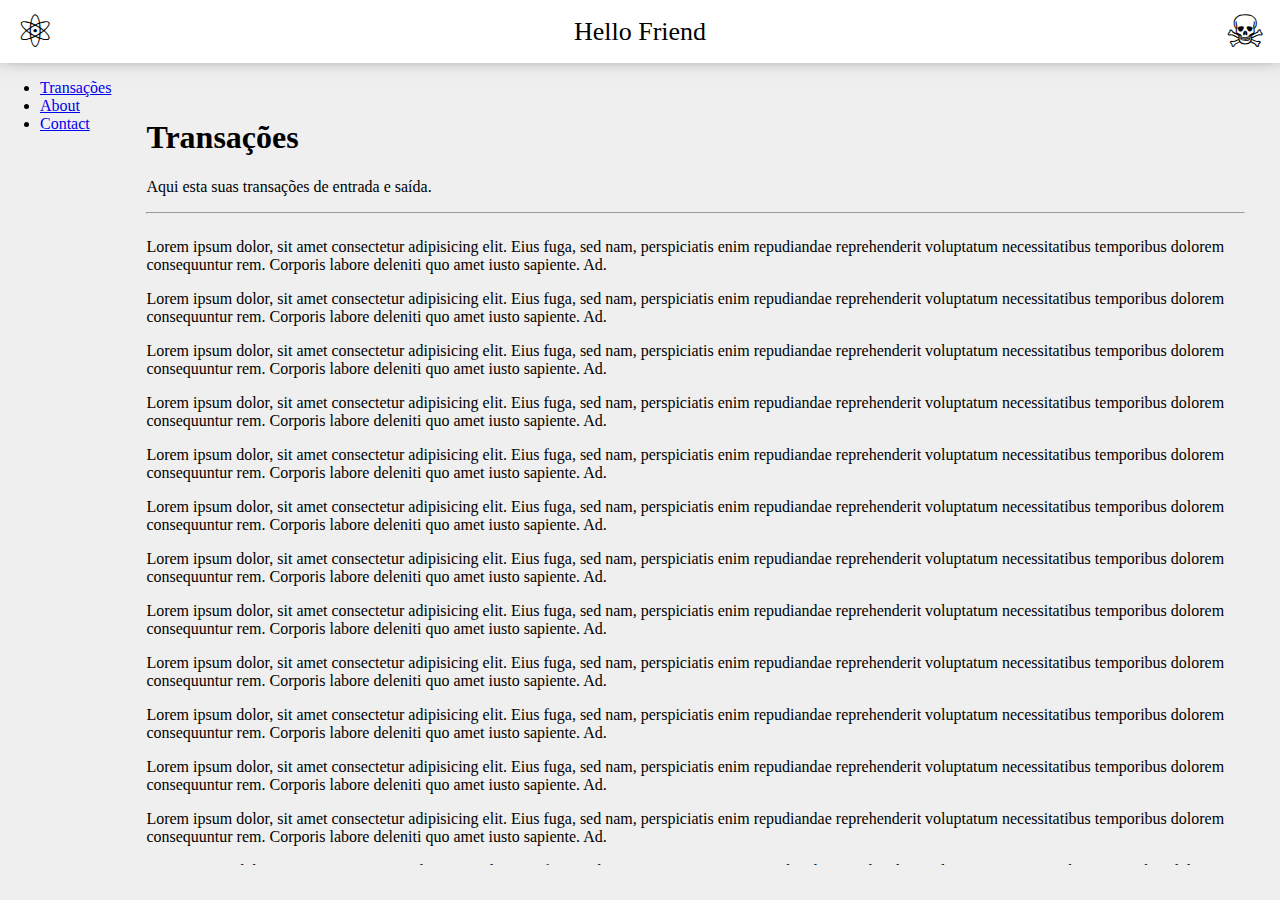
==== project-02/index.html @ b89bf8d6 "layout construido com flex-box, foi usado menos CSS porem com um elemento html a mais" ====
<!DOCTYPE html>
<html lang="pt">
<head>
    <meta charset="UTF-8">
    <meta http-equiv="X-UA-Compatible" content="IE=edge">
    <meta name="viewport" content="width=device-width, initial-scale=1.0">
    <title>CSS Layoutzinho</title>
    <link rel="stylesheet" href="main.css">
</head>
<body>
    <nav>
        <span class="icon">&#9883;</span>
        <span class="title">Hello Friend</span>
        <span class="icon">&#9760;</span>
    </nav>

    <section>
        <aside>
            <ul>
                <li><a href="#">Transações</a></li>
                <li><a href="#">About</a></li>
                <li><a href="#">Contact</a></li>
            </ul>
        </aside>
    
        <main>
            <div class="page-header">
                <h1>Transações</h1>
                <p>Aqui esta suas transações de entrada e saída.</p>
                <hr>
            </div>
    
            <div class="scroll-list">
                <p>Lorem ipsum dolor, sit amet consectetur adipisicing elit. Eius fuga, sed nam, perspiciatis enim repudiandae reprehenderit voluptatum necessitatibus temporibus dolorem consequuntur rem. Corporis labore deleniti quo amet iusto sapiente. Ad.</p>
                <p>Lorem ipsum dolor, sit amet consectetur adipisicing elit. Eius fuga, sed nam, perspiciatis enim repudiandae reprehenderit voluptatum necessitatibus temporibus dolorem consequuntur rem. Corporis labore deleniti quo amet iusto sapiente. Ad.</p>
                <p>Lorem ipsum dolor, sit amet consectetur adipisicing elit. Eius fuga, sed nam, perspiciatis enim repudiandae reprehenderit voluptatum necessitatibus temporibus dolorem consequuntur rem. Corporis labore deleniti quo amet iusto sapiente. Ad.</p>
                <p>Lorem ipsum dolor, sit amet consectetur adipisicing elit. Eius fuga, sed nam, perspiciatis enim repudiandae reprehenderit voluptatum necessitatibus temporibus dolorem consequuntur rem. Corporis labore deleniti quo amet iusto sapiente. Ad.</p>
                <p>Lorem ipsum dolor, sit amet consectetur adipisicing elit. Eius fuga, sed nam, perspiciatis enim repudiandae reprehenderit voluptatum necessitatibus temporibus dolorem consequuntur rem. Corporis labore deleniti quo amet iusto sapiente. Ad.</p>
                <p>Lorem ipsum dolor, sit amet consectetur adipisicing elit. Eius fuga, sed nam, perspiciatis enim repudiandae reprehenderit voluptatum necessitatibus temporibus dolorem consequuntur rem. Corporis labore deleniti quo amet iusto sapiente. Ad.</p>
                <p>Lorem ipsum dolor, sit amet consectetur adipisicing elit. Eius fuga, sed nam, perspiciatis enim repudiandae reprehenderit voluptatum necessitatibus temporibus dolorem consequuntur rem. Corporis labore deleniti quo amet iusto sapiente. Ad.</p>
                <p>Lorem ipsum dolor, sit amet consectetur adipisicing elit. Eius fuga, sed nam, perspiciatis enim repudiandae reprehenderit voluptatum necessitatibus temporibus dolorem consequuntur rem. Corporis labore deleniti quo amet iusto sapiente. Ad.</p>
                <p>Lorem ipsum dolor, sit amet consectetur adipisicing elit. Eius fuga, sed nam, perspiciatis enim repudiandae reprehenderit voluptatum necessitatibus temporibus dolorem consequuntur rem. Corporis labore deleniti quo amet iusto sapiente. Ad.</p>
                <p>Lorem ipsum dolor, sit amet consectetur adipisicing elit. Eius fuga, sed nam, perspiciatis enim repudiandae reprehenderit voluptatum necessitatibus temporibus dolorem consequuntur rem. Corporis labore deleniti quo amet iusto sapiente. Ad.</p>
                <p>Lorem ipsum dolor, sit amet consectetur adipisicing elit. Eius fuga, sed nam, perspiciatis enim repudiandae reprehenderit voluptatum necessitatibus temporibus dolorem consequuntur rem. Corporis labore deleniti quo amet iusto sapiente. Ad.</p>
                <p>Lorem ipsum dolor, sit amet consectetur adipisicing elit. Eius fuga, sed nam, perspiciatis enim repudiandae reprehenderit voluptatum necessitatibus temporibus dolorem consequuntur rem. Corporis labore deleniti quo amet iusto sapiente. Ad.</p>
                <p>Lorem ipsum dolor, sit amet consectetur adipisicing elit. Eius fuga, sed nam, perspiciatis enim repudiandae reprehenderit voluptatum necessitatibus temporibus dolorem consequuntur rem. Corporis labore deleniti quo amet iusto sapiente. Ad.</p>
                <p>Lorem ipsum dolor, sit amet consectetur adipisicing elit. Eius fuga, sed nam, perspiciatis enim repudiandae reprehenderit voluptatum necessitatibus temporibus dolorem consequuntur rem. Corporis labore deleniti quo amet iusto sapiente. Ad.</p>
                <p>Lorem ipsum dolor, sit amet consectetur adipisicing elit. Eius fuga, sed nam, perspiciatis enim repudiandae reprehenderit voluptatum necessitatibus temporibus dolorem consequuntur rem. Corporis labore deleniti quo amet iusto sapiente. Ad.</p>
                <p>Lorem ipsum dolor, sit amet consectetur adipisicing elit. Eius fuga, sed nam, perspiciatis enim repudiandae reprehenderit voluptatum necessitatibus temporibus dolorem consequuntur rem. Corporis labore deleniti quo amet iusto sapiente. Ad.</p>
                <p>Lorem ipsum dolor, sit amet consectetur adipisicing elit. Eius fuga, sed nam, perspiciatis enim repudiandae reprehenderit voluptatum necessitatibus temporibus dolorem consequuntur rem. Corporis labore deleniti quo amet iusto sapiente. Ad.</p>
                <p>Lorem ipsum dolor, sit amet consectetur adipisicing elit. Eius fuga, sed nam, perspiciatis enim repudiandae reprehenderit voluptatum necessitatibus temporibus dolorem consequuntur rem. Corporis labore deleniti quo amet iusto sapiente. Ad.</p>
                <p>Lorem ipsum dolor, sit amet consectetur adipisicing elit. Eius fuga, sed nam, perspiciatis enim repudiandae reprehenderit voluptatum necessitatibus temporibus dolorem consequuntur rem. Corporis labore deleniti quo amet iusto sapiente. Ad.</p>
                <p>Lorem ipsum dolor, sit amet consectetur adipisicing elit. Eius fuga, sed nam, perspiciatis enim repudiandae reprehenderit voluptatum necessitatibus temporibus dolorem consequuntur rem. Corporis labore deleniti quo amet iusto sapiente. Ad.</p>
                <p>Lorem ipsum dolor, sit amet consectetur adipisicing elit. Eius fuga, sed nam, perspiciatis enim repudiandae reprehenderit voluptatum necessitatibus temporibus dolorem consequuntur rem. Corporis labore deleniti quo amet iusto sapiente. Ad.</p>
                <p>Lorem ipsum dolor, sit amet consectetur adipisicing elit. Eius fuga, sed nam, perspiciatis enim repudiandae reprehenderit voluptatum necessitatibus temporibus dolorem consequuntur rem. Corporis labore deleniti quo amet iusto sapiente. Ad.</p>
                <p>Lorem ipsum dolor, sit amet consectetur adipisicing elit. Eius fuga, sed nam, perspiciatis enim repudiandae reprehenderit voluptatum necessitatibus temporibus dolorem consequuntur rem. Corporis labore deleniti quo amet iusto sapiente. Ad.</p>
                <p>Lorem ipsum dolor, sit amet consectetur adipisicing elit. Eius fuga, sed nam, perspiciatis enim repudiandae reprehenderit voluptatum necessitatibus temporibus dolorem consequuntur rem. Corporis labore deleniti quo amet iusto sapiente. Ad.</p>
                <p>Lorem ipsum dolor, sit amet consectetur adipisicing elit. Eius fuga, sed nam, perspiciatis enim repudiandae reprehenderit voluptatum necessitatibus temporibus dolorem consequuntur rem. Corporis labore deleniti quo amet iusto sapiente. Ad.</p>
                <p>Lorem ipsum dolor, sit amet consectetur adipisicing elit. Eius fuga, sed nam, perspiciatis enim repudiandae reprehenderit voluptatum necessitatibus temporibus dolorem consequuntur rem. Corporis labore deleniti quo amet iusto sapiente. Ad.</p>
                <p>Lorem ipsum dolor, sit amet consectetur adipisicing elit. Eius fuga, sed nam, perspiciatis enim repudiandae reprehenderit voluptatum necessitatibus temporibus dolorem consequuntur rem. Corporis labore deleniti quo amet iusto sapiente. Ad.</p>
                <p>Lorem ipsum dolor, sit amet consectetur adipisicing elit. Eius fuga, sed nam, perspiciatis enim repudiandae reprehenderit voluptatum necessitatibus temporibus dolorem consequuntur rem. Corporis labore deleniti quo amet iusto sapiente. Ad.</p>
                <p>Lorem ipsum dolor, sit amet consectetur adipisicing elit. Eius fuga, sed nam, perspiciatis enim repudiandae reprehenderit voluptatum necessitatibus temporibus dolorem consequuntur rem. Corporis labore deleniti quo amet iusto sapiente. Ad.</p>
                <p>Lorem ipsum dolor, sit amet consectetur adipisicing elit. Eius fuga, sed nam, perspiciatis enim repudiandae reprehenderit voluptatum necessitatibus temporibus dolorem consequuntur rem. Corporis labore deleniti quo amet iusto sapiente. Ad.</p>
                <p>Lorem ipsum dolor, sit amet consectetur adipisicing elit. Eius fuga, sed nam, perspiciatis enim repudiandae reprehenderit voluptatum necessitatibus temporibus dolorem consequuntur rem. Corporis labore deleniti quo amet iusto sapiente. Ad.</p>
                <p>Lorem ipsum dolor, sit amet consectetur adipisicing elit. Eius fuga, sed nam, perspiciatis enim repudiandae reprehenderit voluptatum necessitatibus temporibus dolorem consequuntur rem. Corporis labore deleniti quo amet iusto sapiente. Ad.</p>
                <p>Lorem ipsum dolor, sit amet consectetur adipisicing elit. Eius fuga, sed nam, perspiciatis enim repudiandae reprehenderit voluptatum necessitatibus temporibus dolorem consequuntur rem. Corporis labore deleniti quo amet iusto sapiente. Ad.</p>
                <p>Lorem ipsum dolor, sit amet consectetur adipisicing elit. Eius fuga, sed nam, perspiciatis enim repudiandae reprehenderit voluptatum necessitatibus temporibus dolorem consequuntur rem. Corporis labore deleniti quo amet iusto sapiente. Ad.</p>
                <p>Lorem ipsum dolor, sit amet consectetur adipisicing elit. Eius fuga, sed nam, perspiciatis enim repudiandae reprehenderit voluptatum necessitatibus temporibus dolorem consequuntur rem. Corporis labore deleniti quo amet iusto sapiente. Ad.</p>
                <p>Lorem ipsum dolor, sit amet consectetur adipisicing elit. Eius fuga, sed nam, perspiciatis enim repudiandae reprehenderit voluptatum necessitatibus temporibus dolorem consequuntur rem. Corporis labore deleniti quo amet iusto sapiente. Ad.</p>
                <p>Lorem ipsum dolor, sit amet consectetur adipisicing elit. Eius fuga, sed nam, perspiciatis enim repudiandae reprehenderit voluptatum necessitatibus temporibus dolorem consequuntur rem. Corporis labore deleniti quo amet iusto sapiente. Ad.</p>
                <p>Lorem ipsum dolor, sit amet consectetur adipisicing elit. Eius fuga, sed nam, perspiciatis enim repudiandae reprehenderit voluptatum necessitatibus temporibus dolorem consequuntur rem. Corporis labore deleniti quo amet iusto sapiente. Ad.</p>
                <p>Lorem ipsum dolor, sit amet consectetur adipisicing elit. Eius fuga, sed nam, perspiciatis enim repudiandae reprehenderit voluptatum necessitatibus temporibus dolorem consequuntur rem. Corporis labore deleniti quo amet iusto sapiente. Ad.</p>
                <p>Lorem ipsum dolor, sit amet consectetur adipisicing elit. Eius fuga, sed nam, perspiciatis enim repudiandae reprehenderit voluptatum necessitatibus temporibus dolorem consequuntur rem. Corporis labore deleniti quo amet iusto sapiente. Ad.</p>
                <p>Lorem ipsum dolor, sit amet consectetur adipisicing elit. Eius fuga, sed nam, perspiciatis enim repudiandae reprehenderit voluptatum necessitatibus temporibus dolorem consequuntur rem. Corporis labore deleniti quo amet iusto sapiente. Ad.</p>
                <p>Lorem ipsum dolor, sit amet consectetur adipisicing elit. Eius fuga, sed nam, perspiciatis enim repudiandae reprehenderit voluptatum necessitatibus temporibus dolorem consequuntur rem. Corporis labore deleniti quo amet iusto sapiente. Ad.</p>
                <p>Lorem ipsum dolor, sit amet consectetur adipisicing elit. Eius fuga, sed nam, perspiciatis enim repudiandae reprehenderit voluptatum necessitatibus temporibus dolorem consequuntur rem. Corporis labore deleniti quo amet iusto sapiente. Ad.</p>
                <p>Lorem ipsum dolor, sit amet consectetur adipisicing elit. Eius fuga, sed nam, perspiciatis enim repudiandae reprehenderit voluptatum necessitatibus temporibus dolorem consequuntur rem. Corporis labore deleniti quo amet iusto sapiente. Ad.</p>
                <p>Lorem ipsum dolor, sit amet consectetur adipisicing elit. Eius fuga, sed nam, perspiciatis enim repudiandae reprehenderit voluptatum necessitatibus temporibus dolorem consequuntur rem. Corporis labore deleniti quo amet iusto sapiente. Ad.</p>
                <p>Lorem ipsum dolor, sit amet consectetur adipisicing elit. Eius fuga, sed nam, perspiciatis enim repudiandae reprehenderit voluptatum necessitatibus temporibus dolorem consequuntur rem. Corporis labore deleniti quo amet iusto sapiente. Ad.</p>
                <p>Lorem ipsum dolor, sit amet consectetur adipisicing elit. Eius fuga, sed nam, perspiciatis enim repudiandae reprehenderit voluptatum necessitatibus temporibus dolorem consequuntur rem. Corporis labore deleniti quo amet iusto sapiente. Ad.</p>
                <p>Lorem ipsum dolor, sit amet consectetur adipisicing elit. Eius fuga, sed nam, perspiciatis enim repudiandae reprehenderit voluptatum necessitatibus temporibus dolorem consequuntur rem. Corporis labore deleniti quo amet iusto sapiente. Ad.</p>
                <p>Lorem ipsum dolor, sit amet consectetur adipisicing elit. Eius fuga, sed nam, perspiciatis enim repudiandae reprehenderit voluptatum necessitatibus temporibus dolorem consequuntur rem. Corporis labore deleniti quo amet iusto sapiente. Ad.</p>
                <p>Lorem ipsum dolor, sit amet consectetur adipisicing elit. Eius fuga, sed nam, perspiciatis enim repudiandae reprehenderit voluptatum necessitatibus temporibus dolorem consequuntur rem. Corporis labore deleniti quo amet iusto sapiente. Ad.</p>
                <p>Lorem ipsum dolor, sit amet consectetur adipisicing elit. Eius fuga, sed nam, perspiciatis enim repudiandae reprehenderit voluptatum necessitatibus temporibus dolorem consequuntur rem. Corporis labore deleniti quo amet iusto sapiente. Ad.</p>
                <p>Lorem ipsum dolor, sit amet consectetur adipisicing elit. Eius fuga, sed nam, perspiciatis enim repudiandae reprehenderit voluptatum necessitatibus temporibus dolorem consequuntur rem. Corporis labore deleniti quo amet iusto sapiente. Ad.</p>
                <p>Lorem ipsum dolor, sit amet consectetur adipisicing elit. Eius fuga, sed nam, perspiciatis enim repudiandae reprehenderit voluptatum necessitatibus temporibus dolorem consequuntur rem. Corporis labore deleniti quo amet iusto sapiente. Ad.</p>
                <p>Lorem ipsum dolor, sit amet consectetur adipisicing elit. Eius fuga, sed nam, perspiciatis enim repudiandae reprehenderit voluptatum necessitatibus temporibus dolorem consequuntur rem. Corporis labore deleniti quo amet iusto sapiente. Ad.</p>
                <p>Lorem ipsum dolor, sit amet consectetur adipisicing elit. Eius fuga, sed nam, perspiciatis enim repudiandae reprehenderit voluptatum necessitatibus temporibus dolorem consequuntur rem. Corporis labore deleniti quo amet iusto sapiente. Ad.</p>
                <p>Lorem ipsum dolor, sit amet consectetur adipisicing elit. Eius fuga, sed nam, perspiciatis enim repudiandae reprehenderit voluptatum necessitatibus temporibus dolorem consequuntur rem. Corporis labore deleniti quo amet iusto sapiente. Ad.</p>
                <p>Lorem ipsum dolor, sit amet consectetur adipisicing elit. Eius fuga, sed nam, perspiciatis enim repudiandae reprehenderit voluptatum necessitatibus temporibus dolorem consequuntur rem. Corporis labore deleniti quo amet iusto sapiente. Ad.</p>
                <p>Lorem ipsum dolor, sit amet consectetur adipisicing elit. Eius fuga, sed nam, perspiciatis enim repudiandae reprehenderit voluptatum necessitatibus temporibus dolorem consequuntur rem. Corporis labore deleniti quo amet iusto sapiente. Ad.</p>
                <p>Lorem ipsum dolor, sit amet consectetur adipisicing elit. Eius fuga, sed nam, perspiciatis enim repudiandae reprehenderit voluptatum necessitatibus temporibus dolorem consequuntur rem. Corporis labore deleniti quo amet iusto sapiente. Ad.</p>
                <p>Lorem ipsum dolor, sit amet consectetur adipisicing elit. Eius fuga, sed nam, perspiciatis enim repudiandae reprehenderit voluptatum necessitatibus temporibus dolorem consequuntur rem. Corporis labore deleniti quo amet iusto sapiente. Ad.</p>
                <p>Lorem ipsum dolor, sit amet consectetur adipisicing elit. Eius fuga, sed nam, perspiciatis enim repudiandae reprehenderit voluptatum necessitatibus temporibus dolorem consequuntur rem. Corporis labore deleniti quo amet iusto sapiente. Ad.</p>
                <p>Lorem ipsum dolor, sit amet consectetur adipisicing elit. Eius fuga, sed nam, perspiciatis enim repudiandae reprehenderit voluptatum necessitatibus temporibus dolorem consequuntur rem. Corporis labore deleniti quo amet iusto sapiente. Ad.</p>
                <p>Lorem ipsum dolor, sit amet consectetur adipisicing elit. Eius fuga, sed nam, perspiciatis enim repudiandae reprehenderit voluptatum necessitatibus temporibus dolorem consequuntur rem. Corporis labore deleniti quo amet iusto sapiente. Ad.</p>
                <p>Lorem ipsum dolor, sit amet consectetur adipisicing elit. Eius fuga, sed nam, perspiciatis enim repudiandae reprehenderit voluptatum necessitatibus temporibus dolorem consequuntur rem. Corporis labore deleniti quo amet iusto sapiente. Ad.</p>
                <p>Lorem ipsum dolor, sit amet consectetur adipisicing elit. Eius fuga, sed nam, perspiciatis enim repudiandae reprehenderit voluptatum necessitatibus temporibus dolorem consequuntur rem. Corporis labore deleniti quo amet iusto sapiente. Ad.</p>
                <p>Lorem ipsum dolor, sit amet consectetur adipisicing elit. Eius fuga, sed nam, perspiciatis enim repudiandae reprehenderit voluptatum necessitatibus temporibus dolorem consequuntur rem. Corporis labore deleniti quo amet iusto sapiente. Ad.</p>
                <p>Lorem ipsum dolor, sit amet consectetur adipisicing elit. Eius fuga, sed nam, perspiciatis enim repudiandae reprehenderit voluptatum necessitatibus temporibus dolorem consequuntur rem. Corporis labore deleniti quo amet iusto sapiente. Ad.</p>
                <p>Lorem ipsum dolor, sit amet consectetur adipisicing elit. Eius fuga, sed nam, perspiciatis enim repudiandae reprehenderit voluptatum necessitatibus temporibus dolorem consequuntur rem. Corporis labore deleniti quo amet iusto sapiente. Ad.</p>
                <p>Lorem ipsum dolor, sit amet consectetur adipisicing elit. Eius fuga, sed nam, perspiciatis enim repudiandae reprehenderit voluptatum necessitatibus temporibus dolorem consequuntur rem. Corporis labore deleniti quo amet iusto sapiente. Ad.</p>
                <p>Lorem ipsum dolor, sit amet consectetur adipisicing elit. Eius fuga, sed nam, perspiciatis enim repudiandae reprehenderit voluptatum necessitatibus temporibus dolorem consequuntur rem. Corporis labore deleniti quo amet iusto sapiente. Ad.</p>
                <p>Lorem ipsum dolor, sit amet consectetur adipisicing elit. Eius fuga, sed nam, perspiciatis enim repudiandae reprehenderit voluptatum necessitatibus temporibus dolorem consequuntur rem. Corporis labore deleniti quo amet iusto sapiente. Ad.</p>
                <p>Lorem ipsum dolor, sit amet consectetur adipisicing elit. Eius fuga, sed nam, perspiciatis enim repudiandae reprehenderit voluptatum necessitatibus temporibus dolorem consequuntur rem. Corporis labore deleniti quo amet iusto sapiente. Ad.</p>
                <p>Lorem ipsum dolor, sit amet consectetur adipisicing elit. Eius fuga, sed nam, perspiciatis enim repudiandae reprehenderit voluptatum necessitatibus temporibus dolorem consequuntur rem. Corporis labore deleniti quo amet iusto sapiente. Ad.</p>
                <p>Lorem ipsum dolor, sit amet consectetur adipisicing elit. Eius fuga, sed nam, perspiciatis enim repudiandae reprehenderit voluptatum necessitatibus temporibus dolorem consequuntur rem. Corporis labore deleniti quo amet iusto sapiente. Ad.</p>
                <p>Lorem ipsum dolor, sit amet consectetur adipisicing elit. Eius fuga, sed nam, perspiciatis enim repudiandae reprehenderit voluptatum necessitatibus temporibus dolorem consequuntur rem. Corporis labore deleniti quo amet iusto sapiente. Ad.</p>
                <p>Lorem ipsum dolor, sit amet consectetur adipisicing elit. Eius fuga, sed nam, perspiciatis enim repudiandae reprehenderit voluptatum necessitatibus temporibus dolorem consequuntur rem. Corporis labore deleniti quo amet iusto sapiente. Ad.</p>
                <p>Lorem ipsum dolor, sit amet consectetur adipisicing elit. Eius fuga, sed nam, perspiciatis enim repudiandae reprehenderit voluptatum necessitatibus temporibus dolorem consequuntur rem. Corporis labore deleniti quo amet iusto sapiente. Ad.</p>
                <p>Lorem ipsum dolor, sit amet consectetur adipisicing elit. Eius fuga, sed nam, perspiciatis enim repudiandae reprehenderit voluptatum necessitatibus temporibus dolorem consequuntur rem. Corporis labore deleniti quo amet iusto sapiente. Ad.</p>
                <p>Lorem ipsum dolor, sit amet consectetur adipisicing elit. Eius fuga, sed nam, perspiciatis enim repudiandae reprehenderit voluptatum necessitatibus temporibus dolorem consequuntur rem. Corporis labore deleniti quo amet iusto sapiente. Ad.</p>
                <p>Lorem ipsum dolor, sit amet consectetur adipisicing elit. Eius fuga, sed nam, perspiciatis enim repudiandae reprehenderit voluptatum necessitatibus temporibus dolorem consequuntur rem. Corporis labore deleniti quo amet iusto sapiente. Ad.</p>
                <p>Lorem ipsum dolor, sit amet consectetur adipisicing elit. Eius fuga, sed nam, perspiciatis enim repudiandae reprehenderit voluptatum necessitatibus temporibus dolorem consequuntur rem. Corporis labore deleniti quo amet iusto sapiente. Ad.</p>
                <p>Lorem ipsum dolor, sit amet consectetur adipisicing elit. Eius fuga, sed nam, perspiciatis enim repudiandae reprehenderit voluptatum necessitatibus temporibus dolorem consequuntur rem. Corporis labore deleniti quo amet iusto sapiente. Ad.</p>
                <p>Lorem ipsum dolor, sit amet consectetur adipisicing elit. Eius fuga, sed nam, perspiciatis enim repudiandae reprehenderit voluptatum necessitatibus temporibus dolorem consequuntur rem. Corporis labore deleniti quo amet iusto sapiente. Ad.</p>
                <p>Lorem ipsum dolor, sit amet consectetur adipisicing elit. Eius fuga, sed nam, perspiciatis enim repudiandae reprehenderit voluptatum necessitatibus temporibus dolorem consequuntur rem. Corporis labore deleniti quo amet iusto sapiente. Ad.</p>
                <p>Lorem ipsum dolor, sit amet consectetur adipisicing elit. Eius fuga, sed nam, perspiciatis enim repudiandae reprehenderit voluptatum necessitatibus temporibus dolorem consequuntur rem. Corporis labore deleniti quo amet iusto sapiente. Ad.</p>
                <p>Lorem ipsum dolor, sit amet consectetur adipisicing elit. Eius fuga, sed nam, perspiciatis enim repudiandae reprehenderit voluptatum necessitatibus temporibus dolorem consequuntur rem. Corporis labore deleniti quo amet iusto sapiente. Ad.</p>
                <p>Lorem ipsum dolor, sit amet consectetur adipisicing elit. Eius fuga, sed nam, perspiciatis enim repudiandae reprehenderit voluptatum necessitatibus temporibus dolorem consequuntur rem. Corporis labore deleniti quo amet iusto sapiente. Ad.</p>
                <p>Lorem ipsum dolor, sit amet consectetur adipisicing elit. Eius fuga, sed nam, perspiciatis enim repudiandae reprehenderit voluptatum necessitatibus temporibus dolorem consequuntur rem. Corporis labore deleniti quo amet iusto sapiente. Ad.</p>
                <p>Lorem ipsum dolor, sit amet consectetur adipisicing elit. Eius fuga, sed nam, perspiciatis enim repudiandae reprehenderit voluptatum necessitatibus temporibus dolorem consequuntur rem. Corporis labore deleniti quo amet iusto sapiente. Ad.</p>
                <p>Lorem ipsum dolor, sit amet consectetur adipisicing elit. Eius fuga, sed nam, perspiciatis enim repudiandae reprehenderit voluptatum necessitatibus temporibus dolorem consequuntur rem. Corporis labore deleniti quo amet iusto sapiente. Ad.</p>
            </div>
        </main>
    </section>
</body>
</html>
---- project-02/main.css ----
html {
    box-sizing: border-box;
    background-color: #efefef;
}

body {
    margin: 0;
    overflow: hidden;
    height: 100vh;
}

nav {
    background-color: #fff;
    height: 7%;
    display: flex;
    align-items: center;
    justify-content: space-between;
    padding: 0 15px 0 15px;
    box-shadow: 0px -11px 20px 0px;
    z-index: 1;
}

nav .icon {
    font-size: 45px;
}

nav .title {
    font-size: 26px;
}

section {
    height: 93%;
    display: flex;
}

main {
    padding: 35px;
    display: flex;
    flex-direction: column;
}

.scroll-list {
    overflow: auto;
}
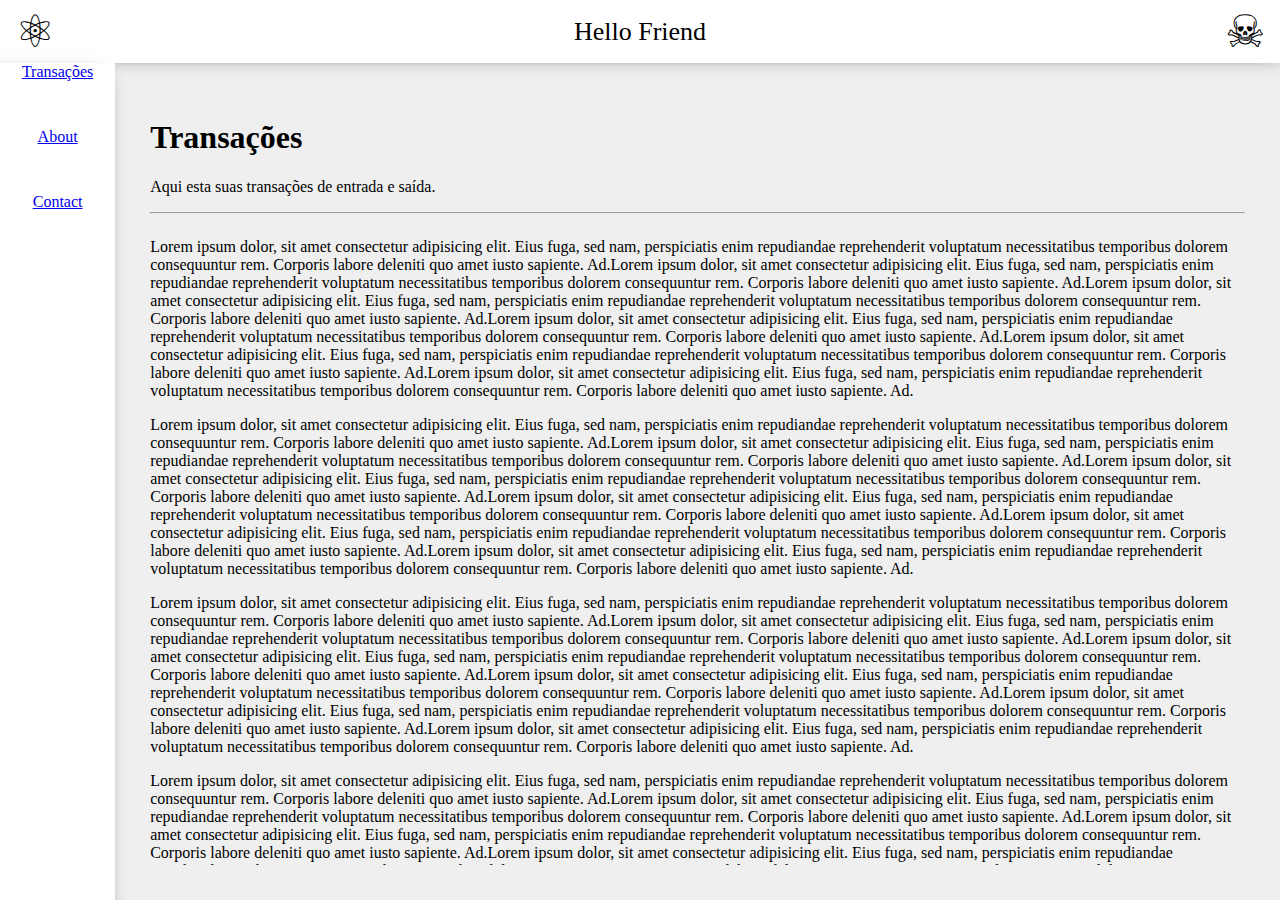
==== commit 77b1a36e: "sidebar with mediaquerys" ====
--- a/project-02/index.html
+++ b/project-02/index.html
@@ -8,11 +8,11 @@
     <link rel="stylesheet" href="main.css">
 </head>
 <body>
-    <nav>
+    <header>
         <span class="icon">&#9883;</span>
         <span class="title">Hello Friend</span>
         <span class="icon">&#9760;</span>
-    </nav>
+    </header>
 
     <section>
         <aside>
@@ -31,96 +31,146 @@
             </div>
     
             <div class="scroll-list">
-                <p>Lorem ipsum dolor, sit amet consectetur adipisicing elit. Eius fuga, sed nam, perspiciatis enim repudiandae reprehenderit voluptatum necessitatibus temporibus dolorem consequuntur rem. Corporis labore deleniti quo amet iusto sapiente. Ad.</p>
-                <p>Lorem ipsum dolor, sit amet consectetur adipisicing elit. Eius fuga, sed nam, perspiciatis enim repudiandae reprehenderit voluptatum necessitatibus temporibus dolorem consequuntur rem. Corporis labore deleniti quo amet iusto sapiente. Ad.</p>
-                <p>Lorem ipsum dolor, sit amet consectetur adipisicing elit. Eius fuga, sed nam, perspiciatis enim repudiandae reprehenderit voluptatum necessitatibus temporibus dolorem consequuntur rem. Corporis labore deleniti quo amet iusto sapiente. Ad.</p>
-                <p>Lorem ipsum dolor, sit amet consectetur adipisicing elit. Eius fuga, sed nam, perspiciatis enim repudiandae reprehenderit voluptatum necessitatibus temporibus dolorem consequuntur rem. Corporis labore deleniti quo amet iusto sapiente. Ad.</p>
-                <p>Lorem ipsum dolor, sit amet consectetur adipisicing elit. Eius fuga, sed nam, perspiciatis enim repudiandae reprehenderit voluptatum necessitatibus temporibus dolorem consequuntur rem. Corporis labore deleniti quo amet iusto sapiente. Ad.</p>
-                <p>Lorem ipsum dolor, sit amet consectetur adipisicing elit. Eius fuga, sed nam, perspiciatis enim repudiandae reprehenderit voluptatum necessitatibus temporibus dolorem consequuntur rem. Corporis labore deleniti quo amet iusto sapiente. Ad.</p>
-                <p>Lorem ipsum dolor, sit amet consectetur adipisicing elit. Eius fuga, sed nam, perspiciatis enim repudiandae reprehenderit voluptatum necessitatibus temporibus dolorem consequuntur rem. Corporis labore deleniti quo amet iusto sapiente. Ad.</p>
-                <p>Lorem ipsum dolor, sit amet consectetur adipisicing elit. Eius fuga, sed nam, perspiciatis enim repudiandae reprehenderit voluptatum necessitatibus temporibus dolorem consequuntur rem. Corporis labore deleniti quo amet iusto sapiente. Ad.</p>
-                <p>Lorem ipsum dolor, sit amet consectetur adipisicing elit. Eius fuga, sed nam, perspiciatis enim repudiandae reprehenderit voluptatum necessitatibus temporibus dolorem consequuntur rem. Corporis labore deleniti quo amet iusto sapiente. Ad.</p>
-                <p>Lorem ipsum dolor, sit amet consectetur adipisicing elit. Eius fuga, sed nam, perspiciatis enim repudiandae reprehenderit voluptatum necessitatibus temporibus dolorem consequuntur rem. Corporis labore deleniti quo amet iusto sapiente. Ad.</p>
-                <p>Lorem ipsum dolor, sit amet consectetur adipisicing elit. Eius fuga, sed nam, perspiciatis enim repudiandae reprehenderit voluptatum necessitatibus temporibus dolorem consequuntur rem. Corporis labore deleniti quo amet iusto sapiente. Ad.</p>
-                <p>Lorem ipsum dolor, sit amet consectetur adipisicing elit. Eius fuga, sed nam, perspiciatis enim repudiandae reprehenderit voluptatum necessitatibus temporibus dolorem consequuntur rem. Corporis labore deleniti quo amet iusto sapiente. Ad.</p>
-                <p>Lorem ipsum dolor, sit amet consectetur adipisicing elit. Eius fuga, sed nam, perspiciatis enim repudiandae reprehenderit voluptatum necessitatibus temporibus dolorem consequuntur rem. Corporis labore deleniti quo amet iusto sapiente. Ad.</p>
-                <p>Lorem ipsum dolor, sit amet consectetur adipisicing elit. Eius fuga, sed nam, perspiciatis enim repudiandae reprehenderit voluptatum necessitatibus temporibus dolorem consequuntur rem. Corporis labore deleniti quo amet iusto sapiente. Ad.</p>
-                <p>Lorem ipsum dolor, sit amet consectetur adipisicing elit. Eius fuga, sed nam, perspiciatis enim repudiandae reprehenderit voluptatum necessitatibus temporibus dolorem consequuntur rem. Corporis labore deleniti quo amet iusto sapiente. Ad.</p>
-                <p>Lorem ipsum dolor, sit amet consectetur adipisicing elit. Eius fuga, sed nam, perspiciatis enim repudiandae reprehenderit voluptatum necessitatibus temporibus dolorem consequuntur rem. Corporis labore deleniti quo amet iusto sapiente. Ad.</p>
-                <p>Lorem ipsum dolor, sit amet consectetur adipisicing elit. Eius fuga, sed nam, perspiciatis enim repudiandae reprehenderit voluptatum necessitatibus temporibus dolorem consequuntur rem. Corporis labore deleniti quo amet iusto sapiente. Ad.</p>
-                <p>Lorem ipsum dolor, sit amet consectetur adipisicing elit. Eius fuga, sed nam, perspiciatis enim repudiandae reprehenderit voluptatum necessitatibus temporibus dolorem consequuntur rem. Corporis labore deleniti quo amet iusto sapiente. Ad.</p>
-                <p>Lorem ipsum dolor, sit amet consectetur adipisicing elit. Eius fuga, sed nam, perspiciatis enim repudiandae reprehenderit voluptatum necessitatibus temporibus dolorem consequuntur rem. Corporis labore deleniti quo amet iusto sapiente. Ad.</p>
-                <p>Lorem ipsum dolor, sit amet consectetur adipisicing elit. Eius fuga, sed nam, perspiciatis enim repudiandae reprehenderit voluptatum necessitatibus temporibus dolorem consequuntur rem. Corporis labore deleniti quo amet iusto sapiente. Ad.</p>
-                <p>Lorem ipsum dolor, sit amet consectetur adipisicing elit. Eius fuga, sed nam, perspiciatis enim repudiandae reprehenderit voluptatum necessitatibus temporibus dolorem consequuntur rem. Corporis labore deleniti quo amet iusto sapiente. Ad.</p>
-                <p>Lorem ipsum dolor, sit amet consectetur adipisicing elit. Eius fuga, sed nam, perspiciatis enim repudiandae reprehenderit voluptatum necessitatibus temporibus dolorem consequuntur rem. Corporis labore deleniti quo amet iusto sapiente. Ad.</p>
-                <p>Lorem ipsum dolor, sit amet consectetur adipisicing elit. Eius fuga, sed nam, perspiciatis enim repudiandae reprehenderit voluptatum necessitatibus temporibus dolorem consequuntur rem. Corporis labore deleniti quo amet iusto sapiente. Ad.</p>
-                <p>Lorem ipsum dolor, sit amet consectetur adipisicing elit. Eius fuga, sed nam, perspiciatis enim repudiandae reprehenderit voluptatum necessitatibus temporibus dolorem consequuntur rem. Corporis labore deleniti quo amet iusto sapiente. Ad.</p>
-                <p>Lorem ipsum dolor, sit amet consectetur adipisicing elit. Eius fuga, sed nam, perspiciatis enim repudiandae reprehenderit voluptatum necessitatibus temporibus dolorem consequuntur rem. Corporis labore deleniti quo amet iusto sapiente. Ad.</p>
-                <p>Lorem ipsum dolor, sit amet consectetur adipisicing elit. Eius fuga, sed nam, perspiciatis enim repudiandae reprehenderit voluptatum necessitatibus temporibus dolorem consequuntur rem. Corporis labore deleniti quo amet iusto sapiente. Ad.</p>
-                <p>Lorem ipsum dolor, sit amet consectetur adipisicing elit. Eius fuga, sed nam, perspiciatis enim repudiandae reprehenderit voluptatum necessitatibus temporibus dolorem consequuntur rem. Corporis labore deleniti quo amet iusto sapiente. Ad.</p>
-                <p>Lorem ipsum dolor, sit amet consectetur adipisicing elit. Eius fuga, sed nam, perspiciatis enim repudiandae reprehenderit voluptatum necessitatibus temporibus dolorem consequuntur rem. Corporis labore deleniti quo amet iusto sapiente. Ad.</p>
-                <p>Lorem ipsum dolor, sit amet consectetur adipisicing elit. Eius fuga, sed nam, perspiciatis enim repudiandae reprehenderit voluptatum necessitatibus temporibus dolorem consequuntur rem. Corporis labore deleniti quo amet iusto sapiente. Ad.</p>
-                <p>Lorem ipsum dolor, sit amet consectetur adipisicing elit. Eius fuga, sed nam, perspiciatis enim repudiandae reprehenderit voluptatum necessitatibus temporibus dolorem consequuntur rem. Corporis labore deleniti quo amet iusto sapiente. Ad.</p>
-                <p>Lorem ipsum dolor, sit amet consectetur adipisicing elit. Eius fuga, sed nam, perspiciatis enim repudiandae reprehenderit voluptatum necessitatibus temporibus dolorem consequuntur rem. Corporis labore deleniti quo amet iusto sapiente. Ad.</p>
-                <p>Lorem ipsum dolor, sit amet consectetur adipisicing elit. Eius fuga, sed nam, perspiciatis enim repudiandae reprehenderit voluptatum necessitatibus temporibus dolorem consequuntur rem. Corporis labore deleniti quo amet iusto sapiente. Ad.</p>
-                <p>Lorem ipsum dolor, sit amet consectetur adipisicing elit. Eius fuga, sed nam, perspiciatis enim repudiandae reprehenderit voluptatum necessitatibus temporibus dolorem consequuntur rem. Corporis labore deleniti quo amet iusto sapiente. Ad.</p>
-                <p>Lorem ipsum dolor, sit amet consectetur adipisicing elit. Eius fuga, sed nam, perspiciatis enim repudiandae reprehenderit voluptatum necessitatibus temporibus dolorem consequuntur rem. Corporis labore deleniti quo amet iusto sapiente. Ad.</p>
-                <p>Lorem ipsum dolor, sit amet consectetur adipisicing elit. Eius fuga, sed nam, perspiciatis enim repudiandae reprehenderit voluptatum necessitatibus temporibus dolorem consequuntur rem. Corporis labore deleniti quo amet iusto sapiente. Ad.</p>
-                <p>Lorem ipsum dolor, sit amet consectetur adipisicing elit. Eius fuga, sed nam, perspiciatis enim repudiandae reprehenderit voluptatum necessitatibus temporibus dolorem consequuntur rem. Corporis labore deleniti quo amet iusto sapiente. Ad.</p>
-                <p>Lorem ipsum dolor, sit amet consectetur adipisicing elit. Eius fuga, sed nam, perspiciatis enim repudiandae reprehenderit voluptatum necessitatibus temporibus dolorem consequuntur rem. Corporis labore deleniti quo amet iusto sapiente. Ad.</p>
-                <p>Lorem ipsum dolor, sit amet consectetur adipisicing elit. Eius fuga, sed nam, perspiciatis enim repudiandae reprehenderit voluptatum necessitatibus temporibus dolorem consequuntur rem. Corporis labore deleniti quo amet iusto sapiente. Ad.</p>
-                <p>Lorem ipsum dolor, sit amet consectetur adipisicing elit. Eius fuga, sed nam, perspiciatis enim repudiandae reprehenderit voluptatum necessitatibus temporibus dolorem consequuntur rem. Corporis labore deleniti quo amet iusto sapiente. Ad.</p>
-                <p>Lorem ipsum dolor, sit amet consectetur adipisicing elit. Eius fuga, sed nam, perspiciatis enim repudiandae reprehenderit voluptatum necessitatibus temporibus dolorem consequuntur rem. Corporis labore deleniti quo amet iusto sapiente. Ad.</p>
-                <p>Lorem ipsum dolor, sit amet consectetur adipisicing elit. Eius fuga, sed nam, perspiciatis enim repudiandae reprehenderit voluptatum necessitatibus temporibus dolorem consequuntur rem. Corporis labore deleniti quo amet iusto sapiente. Ad.</p>
-                <p>Lorem ipsum dolor, sit amet consectetur adipisicing elit. Eius fuga, sed nam, perspiciatis enim repudiandae reprehenderit voluptatum necessitatibus temporibus dolorem consequuntur rem. Corporis labore deleniti quo amet iusto sapiente. Ad.</p>
-                <p>Lorem ipsum dolor, sit amet consectetur adipisicing elit. Eius fuga, sed nam, perspiciatis enim repudiandae reprehenderit voluptatum necessitatibus temporibus dolorem consequuntur rem. Corporis labore deleniti quo amet iusto sapiente. Ad.</p>
-                <p>Lorem ipsum dolor, sit amet consectetur adipisicing elit. Eius fuga, sed nam, perspiciatis enim repudiandae reprehenderit voluptatum necessitatibus temporibus dolorem consequuntur rem. Corporis labore deleniti quo amet iusto sapiente. Ad.</p>
-                <p>Lorem ipsum dolor, sit amet consectetur adipisicing elit. Eius fuga, sed nam, perspiciatis enim repudiandae reprehenderit voluptatum necessitatibus temporibus dolorem consequuntur rem. Corporis labore deleniti quo amet iusto sapiente. Ad.</p>
-                <p>Lorem ipsum dolor, sit amet consectetur adipisicing elit. Eius fuga, sed nam, perspiciatis enim repudiandae reprehenderit voluptatum necessitatibus temporibus dolorem consequuntur rem. Corporis labore deleniti quo amet iusto sapiente. Ad.</p>
-                <p>Lorem ipsum dolor, sit amet consectetur adipisicing elit. Eius fuga, sed nam, perspiciatis enim repudiandae reprehenderit voluptatum necessitatibus temporibus dolorem consequuntur rem. Corporis labore deleniti quo amet iusto sapiente. Ad.</p>
-                <p>Lorem ipsum dolor, sit amet consectetur adipisicing elit. Eius fuga, sed nam, perspiciatis enim repudiandae reprehenderit voluptatum necessitatibus temporibus dolorem consequuntur rem. Corporis labore deleniti quo amet iusto sapiente. Ad.</p>
-                <p>Lorem ipsum dolor, sit amet consectetur adipisicing elit. Eius fuga, sed nam, perspiciatis enim repudiandae reprehenderit voluptatum necessitatibus temporibus dolorem consequuntur rem. Corporis labore deleniti quo amet iusto sapiente. Ad.</p>
-                <p>Lorem ipsum dolor, sit amet consectetur adipisicing elit. Eius fuga, sed nam, perspiciatis enim repudiandae reprehenderit voluptatum necessitatibus temporibus dolorem consequuntur rem. Corporis labore deleniti quo amet iusto sapiente. Ad.</p>
-                <p>Lorem ipsum dolor, sit amet consectetur adipisicing elit. Eius fuga, sed nam, perspiciatis enim repudiandae reprehenderit voluptatum necessitatibus temporibus dolorem consequuntur rem. Corporis labore deleniti quo amet iusto sapiente. Ad.</p>
-                <p>Lorem ipsum dolor, sit amet consectetur adipisicing elit. Eius fuga, sed nam, perspiciatis enim repudiandae reprehenderit voluptatum necessitatibus temporibus dolorem consequuntur rem. Corporis labore deleniti quo amet iusto sapiente. Ad.</p>
-                <p>Lorem ipsum dolor, sit amet consectetur adipisicing elit. Eius fuga, sed nam, perspiciatis enim repudiandae reprehenderit voluptatum necessitatibus temporibus dolorem consequuntur rem. Corporis labore deleniti quo amet iusto sapiente. Ad.</p>
-                <p>Lorem ipsum dolor, sit amet consectetur adipisicing elit. Eius fuga, sed nam, perspiciatis enim repudiandae reprehenderit voluptatum necessitatibus temporibus dolorem consequuntur rem. Corporis labore deleniti quo amet iusto sapiente. Ad.</p>
-                <p>Lorem ipsum dolor, sit amet consectetur adipisicing elit. Eius fuga, sed nam, perspiciatis enim repudiandae reprehenderit voluptatum necessitatibus temporibus dolorem consequuntur rem. Corporis labore deleniti quo amet iusto sapiente. Ad.</p>
-                <p>Lorem ipsum dolor, sit amet consectetur adipisicing elit. Eius fuga, sed nam, perspiciatis enim repudiandae reprehenderit voluptatum necessitatibus temporibus dolorem consequuntur rem. Corporis labore deleniti quo amet iusto sapiente. Ad.</p>
-                <p>Lorem ipsum dolor, sit amet consectetur adipisicing elit. Eius fuga, sed nam, perspiciatis enim repudiandae reprehenderit voluptatum necessitatibus temporibus dolorem consequuntur rem. Corporis labore deleniti quo amet iusto sapiente. Ad.</p>
-                <p>Lorem ipsum dolor, sit amet consectetur adipisicing elit. Eius fuga, sed nam, perspiciatis enim repudiandae reprehenderit voluptatum necessitatibus temporibus dolorem consequuntur rem. Corporis labore deleniti quo amet iusto sapiente. Ad.</p>
-                <p>Lorem ipsum dolor, sit amet consectetur adipisicing elit. Eius fuga, sed nam, perspiciatis enim repudiandae reprehenderit voluptatum necessitatibus temporibus dolorem consequuntur rem. Corporis labore deleniti quo amet iusto sapiente. Ad.</p>
-                <p>Lorem ipsum dolor, sit amet consectetur adipisicing elit. Eius fuga, sed nam, perspiciatis enim repudiandae reprehenderit voluptatum necessitatibus temporibus dolorem consequuntur rem. Corporis labore deleniti quo amet iusto sapiente. Ad.</p>
-                <p>Lorem ipsum dolor, sit amet consectetur adipisicing elit. Eius fuga, sed nam, perspiciatis enim repudiandae reprehenderit voluptatum necessitatibus temporibus dolorem consequuntur rem. Corporis labore deleniti quo amet iusto sapiente. Ad.</p>
-                <p>Lorem ipsum dolor, sit amet consectetur adipisicing elit. Eius fuga, sed nam, perspiciatis enim repudiandae reprehenderit voluptatum necessitatibus temporibus dolorem consequuntur rem. Corporis labore deleniti quo amet iusto sapiente. Ad.</p>
-                <p>Lorem ipsum dolor, sit amet consectetur adipisicing elit. Eius fuga, sed nam, perspiciatis enim repudiandae reprehenderit voluptatum necessitatibus temporibus dolorem consequuntur rem. Corporis labore deleniti quo amet iusto sapiente. Ad.</p>
-                <p>Lorem ipsum dolor, sit amet consectetur adipisicing elit. Eius fuga, sed nam, perspiciatis enim repudiandae reprehenderit voluptatum necessitatibus temporibus dolorem consequuntur rem. Corporis labore deleniti quo amet iusto sapiente. Ad.</p>
-                <p>Lorem ipsum dolor, sit amet consectetur adipisicing elit. Eius fuga, sed nam, perspiciatis enim repudiandae reprehenderit voluptatum necessitatibus temporibus dolorem consequuntur rem. Corporis labore deleniti quo amet iusto sapiente. Ad.</p>
-                <p>Lorem ipsum dolor, sit amet consectetur adipisicing elit. Eius fuga, sed nam, perspiciatis enim repudiandae reprehenderit voluptatum necessitatibus temporibus dolorem consequuntur rem. Corporis labore deleniti quo amet iusto sapiente. Ad.</p>
-                <p>Lorem ipsum dolor, sit amet consectetur adipisicing elit. Eius fuga, sed nam, perspiciatis enim repudiandae reprehenderit voluptatum necessitatibus temporibus dolorem consequuntur rem. Corporis labore deleniti quo amet iusto sapiente. Ad.</p>
-                <p>Lorem ipsum dolor, sit amet consectetur adipisicing elit. Eius fuga, sed nam, perspiciatis enim repudiandae reprehenderit voluptatum necessitatibus temporibus dolorem consequuntur rem. Corporis labore deleniti quo amet iusto sapiente. Ad.</p>
-                <p>Lorem ipsum dolor, sit amet consectetur adipisicing elit. Eius fuga, sed nam, perspiciatis enim repudiandae reprehenderit voluptatum necessitatibus temporibus dolorem consequuntur rem. Corporis labore deleniti quo amet iusto sapiente. Ad.</p>
-                <p>Lorem ipsum dolor, sit amet consectetur adipisicing elit. Eius fuga, sed nam, perspiciatis enim repudiandae reprehenderit voluptatum necessitatibus temporibus dolorem consequuntur rem. Corporis labore deleniti quo amet iusto sapiente. Ad.</p>
-                <p>Lorem ipsum dolor, sit amet consectetur adipisicing elit. Eius fuga, sed nam, perspiciatis enim repudiandae reprehenderit voluptatum necessitatibus temporibus dolorem consequuntur rem. Corporis labore deleniti quo amet iusto sapiente. Ad.</p>
-                <p>Lorem ipsum dolor, sit amet consectetur adipisicing elit. Eius fuga, sed nam, perspiciatis enim repudiandae reprehenderit voluptatum necessitatibus temporibus dolorem consequuntur rem. Corporis labore deleniti quo amet iusto sapiente. Ad.</p>
-                <p>Lorem ipsum dolor, sit amet consectetur adipisicing elit. Eius fuga, sed nam, perspiciatis enim repudiandae reprehenderit voluptatum necessitatibus temporibus dolorem consequuntur rem. Corporis labore deleniti quo amet iusto sapiente. Ad.</p>
-                <p>Lorem ipsum dolor, sit amet consectetur adipisicing elit. Eius fuga, sed nam, perspiciatis enim repudiandae reprehenderit voluptatum necessitatibus temporibus dolorem consequuntur rem. Corporis labore deleniti quo amet iusto sapiente. Ad.</p>
-                <p>Lorem ipsum dolor, sit amet consectetur adipisicing elit. Eius fuga, sed nam, perspiciatis enim repudiandae reprehenderit voluptatum necessitatibus temporibus dolorem consequuntur rem. Corporis labore deleniti quo amet iusto sapiente. Ad.</p>
-                <p>Lorem ipsum dolor, sit amet consectetur adipisicing elit. Eius fuga, sed nam, perspiciatis enim repudiandae reprehenderit voluptatum necessitatibus temporibus dolorem consequuntur rem. Corporis labore deleniti quo amet iusto sapiente. Ad.</p>
-                <p>Lorem ipsum dolor, sit amet consectetur adipisicing elit. Eius fuga, sed nam, perspiciatis enim repudiandae reprehenderit voluptatum necessitatibus temporibus dolorem consequuntur rem. Corporis labore deleniti quo amet iusto sapiente. Ad.</p>
-                <p>Lorem ipsum dolor, sit amet consectetur adipisicing elit. Eius fuga, sed nam, perspiciatis enim repudiandae reprehenderit voluptatum necessitatibus temporibus dolorem consequuntur rem. Corporis labore deleniti quo amet iusto sapiente. Ad.</p>
-                <p>Lorem ipsum dolor, sit amet consectetur adipisicing elit. Eius fuga, sed nam, perspiciatis enim repudiandae reprehenderit voluptatum necessitatibus temporibus dolorem consequuntur rem. Corporis labore deleniti quo amet iusto sapiente. Ad.</p>
-                <p>Lorem ipsum dolor, sit amet consectetur adipisicing elit. Eius fuga, sed nam, perspiciatis enim repudiandae reprehenderit voluptatum necessitatibus temporibus dolorem consequuntur rem. Corporis labore deleniti quo amet iusto sapiente. Ad.</p>
-                <p>Lorem ipsum dolor, sit amet consectetur adipisicing elit. Eius fuga, sed nam, perspiciatis enim repudiandae reprehenderit voluptatum necessitatibus temporibus dolorem consequuntur rem. Corporis labore deleniti quo amet iusto sapiente. Ad.</p>
-                <p>Lorem ipsum dolor, sit amet consectetur adipisicing elit. Eius fuga, sed nam, perspiciatis enim repudiandae reprehenderit voluptatum necessitatibus temporibus dolorem consequuntur rem. Corporis labore deleniti quo amet iusto sapiente. Ad.</p>
-                <p>Lorem ipsum dolor, sit amet consectetur adipisicing elit. Eius fuga, sed nam, perspiciatis enim repudiandae reprehenderit voluptatum necessitatibus temporibus dolorem consequuntur rem. Corporis labore deleniti quo amet iusto sapiente. Ad.</p>
-                <p>Lorem ipsum dolor, sit amet consectetur adipisicing elit. Eius fuga, sed nam, perspiciatis enim repudiandae reprehenderit voluptatum necessitatibus temporibus dolorem consequuntur rem. Corporis labore deleniti quo amet iusto sapiente. Ad.</p>
-                <p>Lorem ipsum dolor, sit amet consectetur adipisicing elit. Eius fuga, sed nam, perspiciatis enim repudiandae reprehenderit voluptatum necessitatibus temporibus dolorem consequuntur rem. Corporis labore deleniti quo amet iusto sapiente. Ad.</p>
-                <p>Lorem ipsum dolor, sit amet consectetur adipisicing elit. Eius fuga, sed nam, perspiciatis enim repudiandae reprehenderit voluptatum necessitatibus temporibus dolorem consequuntur rem. Corporis labore deleniti quo amet iusto sapiente. Ad.</p>
-                <p>Lorem ipsum dolor, sit amet consectetur adipisicing elit. Eius fuga, sed nam, perspiciatis enim repudiandae reprehenderit voluptatum necessitatibus temporibus dolorem consequuntur rem. Corporis labore deleniti quo amet iusto sapiente. Ad.</p>
-                <p>Lorem ipsum dolor, sit amet consectetur adipisicing elit. Eius fuga, sed nam, perspiciatis enim repudiandae reprehenderit voluptatum necessitatibus temporibus dolorem consequuntur rem. Corporis labore deleniti quo amet iusto sapiente. Ad.</p>
-                <p>Lorem ipsum dolor, sit amet consectetur adipisicing elit. Eius fuga, sed nam, perspiciatis enim repudiandae reprehenderit voluptatum necessitatibus temporibus dolorem consequuntur rem. Corporis labore deleniti quo amet iusto sapiente. Ad.</p>
-                <p>Lorem ipsum dolor, sit amet consectetur adipisicing elit. Eius fuga, sed nam, perspiciatis enim repudiandae reprehenderit voluptatum necessitatibus temporibus dolorem consequuntur rem. Corporis labore deleniti quo amet iusto sapiente. Ad.</p>
+                <p>Lorem ipsum dolor, sit amet consectetur adipisicing elit. Eius fuga, sed nam, perspiciatis enim repudiandae reprehenderit voluptatum necessitatibus temporibus dolorem consequuntur rem. Corporis labore deleniti quo amet iusto sapiente. Ad.Lorem ipsum dolor, sit amet consectetur adipisicing elit. Eius fuga, sed nam, perspiciatis enim repudiandae reprehenderit voluptatum necessitatibus temporibus dolorem consequuntur rem. Corporis labore deleniti quo amet iusto sapiente. Ad.Lorem ipsum dolor, sit amet consectetur adipisicing elit. Eius fuga, sed nam, perspiciatis enim repudiandae reprehenderit voluptatum necessitatibus temporibus dolorem consequuntur rem. Corporis labore deleniti quo amet iusto sapiente. Ad.Lorem ipsum dolor, sit amet consectetur adipisicing elit. Eius fuga, sed nam, perspiciatis enim repudiandae reprehenderit voluptatum necessitatibus temporibus dolorem consequuntur rem. Corporis labore deleniti quo amet iusto sapiente. Ad.Lorem ipsum dolor, sit amet consectetur adipisicing elit. Eius fuga, sed nam, perspiciatis enim repudiandae reprehenderit voluptatum necessitatibus temporibus dolorem consequuntur rem. Corporis labore deleniti quo amet iusto sapiente. Ad.Lorem ipsum dolor, sit amet consectetur adipisicing elit. Eius fuga, sed nam, perspiciatis enim repudiandae reprehenderit voluptatum necessitatibus temporibus dolorem consequuntur rem. Corporis labore deleniti quo amet iusto sapiente. Ad.</p>
+                <p>Lorem ipsum dolor, sit amet consectetur adipisicing elit. Eius fuga, sed nam, perspiciatis enim repudiandae reprehenderit voluptatum necessitatibus temporibus dolorem consequuntur rem. Corporis labore deleniti quo amet iusto sapiente. Ad.Lorem ipsum dolor, sit amet consectetur adipisicing elit. Eius fuga, sed nam, perspiciatis enim repudiandae reprehenderit voluptatum necessitatibus temporibus dolorem consequuntur rem. Corporis labore deleniti quo amet iusto sapiente. Ad.Lorem ipsum dolor, sit amet consectetur adipisicing elit. Eius fuga, sed nam, perspiciatis enim repudiandae reprehenderit voluptatum necessitatibus temporibus dolorem consequuntur rem. Corporis labore deleniti quo amet iusto sapiente. Ad.Lorem ipsum dolor, sit amet consectetur adipisicing elit. Eius fuga, sed nam, perspiciatis enim repudiandae reprehenderit voluptatum necessitatibus temporibus dolorem consequuntur rem. Corporis labore deleniti quo amet iusto sapiente. Ad.Lorem ipsum dolor, sit amet consectetur adipisicing elit. Eius fuga, sed nam, perspiciatis enim repudiandae reprehenderit voluptatum necessitatibus temporibus dolorem consequuntur rem. Corporis labore deleniti quo amet iusto sapiente. Ad.Lorem ipsum dolor, sit amet consectetur adipisicing elit. Eius fuga, sed nam, perspiciatis enim repudiandae reprehenderit voluptatum necessitatibus temporibus dolorem consequuntur rem. Corporis labore deleniti quo amet iusto sapiente. Ad.</p>
+                <p>Lorem ipsum dolor, sit amet consectetur adipisicing elit. Eius fuga, sed nam, perspiciatis enim repudiandae reprehenderit voluptatum necessitatibus temporibus dolorem consequuntur rem. Corporis labore deleniti quo amet iusto sapiente. Ad.Lorem ipsum dolor, sit amet consectetur adipisicing elit. Eius fuga, sed nam, perspiciatis enim repudiandae reprehenderit voluptatum necessitatibus temporibus dolorem consequuntur rem. Corporis labore deleniti quo amet iusto sapiente. Ad.Lorem ipsum dolor, sit amet consectetur adipisicing elit. Eius fuga, sed nam, perspiciatis enim repudiandae reprehenderit voluptatum necessitatibus temporibus dolorem consequuntur rem. Corporis labore deleniti quo amet iusto sapiente. Ad.Lorem ipsum dolor, sit amet consectetur adipisicing elit. Eius fuga, sed nam, perspiciatis enim repudiandae reprehenderit voluptatum necessitatibus temporibus dolorem consequuntur rem. Corporis labore deleniti quo amet iusto sapiente. Ad.Lorem ipsum dolor, sit amet consectetur adipisicing elit. Eius fuga, sed nam, perspiciatis enim repudiandae reprehenderit voluptatum necessitatibus temporibus dolorem consequuntur rem. Corporis labore deleniti quo amet iusto sapiente. Ad.Lorem ipsum dolor, sit amet consectetur adipisicing elit. Eius fuga, sed nam, perspiciatis enim repudiandae reprehenderit voluptatum necessitatibus temporibus dolorem consequuntur rem. Corporis labore deleniti quo amet iusto sapiente. Ad.</p>
+                <p>Lorem ipsum dolor, sit amet consectetur adipisicing elit. Eius fuga, sed nam, perspiciatis enim repudiandae reprehenderit voluptatum necessitatibus temporibus dolorem consequuntur rem. Corporis labore deleniti quo amet iusto sapiente. Ad.Lorem ipsum dolor, sit amet consectetur adipisicing elit. Eius fuga, sed nam, perspiciatis enim repudiandae reprehenderit voluptatum necessitatibus temporibus dolorem consequuntur rem. Corporis labore deleniti quo amet iusto sapiente. Ad.Lorem ipsum dolor, sit amet consectetur adipisicing elit. Eius fuga, sed nam, perspiciatis enim repudiandae reprehenderit voluptatum necessitatibus temporibus dolorem consequuntur rem. Corporis labore deleniti quo amet iusto sapiente. Ad.Lorem ipsum dolor, sit amet consectetur adipisicing elit. Eius fuga, sed nam, perspiciatis enim repudiandae reprehenderit voluptatum necessitatibus temporibus dolorem consequuntur rem. Corporis labore deleniti quo amet iusto sapiente. Ad.Lorem ipsum dolor, sit amet consectetur adipisicing elit. Eius fuga, sed nam, perspiciatis enim repudiandae reprehenderit voluptatum necessitatibus temporibus dolorem consequuntur rem. Corporis labore deleniti quo amet iusto sapiente. Ad.Lorem ipsum dolor, sit amet consectetur adipisicing elit. Eius fuga, sed nam, perspiciatis enim repudiandae reprehenderit voluptatum necessitatibus temporibus dolorem consequuntur rem. Corporis labore deleniti quo amet iusto sapiente. Ad.</p><p>Lorem ipsum dolor, sit amet consectetur adipisicing elit. Eius fuga, sed nam, perspiciatis enim repudiandae reprehenderit voluptatum necessitatibus temporibus dolorem consequuntur rem. Corporis labore deleniti quo amet iusto sapiente. Ad.Lorem ipsum dolor, sit amet consectetur adipisicing elit. Eius fuga, sed nam, perspiciatis enim repudiandae reprehenderit voluptatum necessitatibus temporibus dolorem consequuntur rem. Corporis labore deleniti quo amet iusto sapiente. Ad.Lorem ipsum dolor, sit amet consectetur adipisicing elit. Eius fuga, sed nam, perspiciatis enim repudiandae reprehenderit voluptatum necessitatibus temporibus dolorem consequuntur rem. Corporis labore deleniti quo amet iusto sapiente. Ad.Lorem ipsum dolor, sit amet consectetur adipisicing elit. Eius fuga, sed nam, perspiciatis enim repudiandae reprehenderit voluptatum necessitatibus temporibus dolorem consequuntur rem. Corporis labore deleniti quo amet iusto sapiente. Ad.Lorem ipsum dolor, sit amet consectetur adipisicing elit. Eius fuga, sed nam, perspiciatis enim repudiandae reprehenderit voluptatum necessitatibus temporibus dolorem consequuntur rem. Corporis labore deleniti quo amet iusto sapiente. Ad.Lorem ipsum dolor, sit amet consectetur adipisicing elit. Eius fuga, sed nam, perspiciatis enim repudiandae reprehenderit voluptatum necessitatibus temporibus dolorem consequuntur rem. Corporis labore deleniti quo amet iusto sapiente. Ad.</p>
+                <p>Lorem ipsum dolor, sit amet consectetur adipisicing elit. Eius fuga, sed nam, perspiciatis enim repudiandae reprehenderit voluptatum necessitatibus temporibus dolorem consequuntur rem. Corporis labore deleniti quo amet iusto sapiente. Ad.Lorem ipsum dolor, sit amet consectetur adipisicing elit. Eius fuga, sed nam, perspiciatis enim repudiandae reprehenderit voluptatum necessitatibus temporibus dolorem consequuntur rem. Corporis labore deleniti quo amet iusto sapiente. Ad.Lorem ipsum dolor, sit amet consectetur adipisicing elit. Eius fuga, sed nam, perspiciatis enim repudiandae reprehenderit voluptatum necessitatibus temporibus dolorem consequuntur rem. Corporis labore deleniti quo amet iusto sapiente. Ad.Lorem ipsum dolor, sit amet consectetur adipisicing elit. Eius fuga, sed nam, perspiciatis enim repudiandae reprehenderit voluptatum necessitatibus temporibus dolorem consequuntur rem. Corporis labore deleniti quo amet iusto sapiente. Ad.Lorem ipsum dolor, sit amet consectetur adipisicing elit. Eius fuga, sed nam, perspiciatis enim repudiandae reprehenderit voluptatum necessitatibus temporibus dolorem consequuntur rem. Corporis labore deleniti quo amet iusto sapiente. Ad.Lorem ipsum dolor, sit amet consectetur adipisicing elit. Eius fuga, sed nam, perspiciatis enim repudiandae reprehenderit voluptatum necessitatibus temporibus dolorem consequuntur rem. Corporis labore deleniti quo amet iusto sapiente. Ad.</p><p>Lorem ipsum dolor, sit amet consectetur adipisicing elit. Eius fuga, sed nam, perspiciatis enim repudiandae reprehenderit voluptatum necessitatibus temporibus dolorem consequuntur rem. Corporis labore deleniti quo amet iusto sapiente. Ad.Lorem ipsum dolor, sit amet consectetur adipisicing elit. Eius fuga, sed nam, perspiciatis enim repudiandae reprehenderit voluptatum necessitatibus temporibus dolorem consequuntur rem. Corporis labore deleniti quo amet iusto sapiente. Ad.Lorem ipsum dolor, sit amet consectetur adipisicing elit. Eius fuga, sed nam, perspiciatis enim repudiandae reprehenderit voluptatum necessitatibus temporibus dolorem consequuntur rem. Corporis labore deleniti quo amet iusto sapiente. Ad.Lorem ipsum dolor, sit amet consectetur adipisicing elit. Eius fuga, sed nam, perspiciatis enim repudiandae reprehenderit voluptatum necessitatibus temporibus dolorem consequuntur rem. Corporis labore deleniti quo amet iusto sapiente. Ad.Lorem ipsum dolor, sit amet consectetur adipisicing elit. Eius fuga, sed nam, perspiciatis enim repudiandae reprehenderit voluptatum necessitatibus temporibus dolorem consequuntur rem. Corporis labore deleniti quo amet iusto sapiente. Ad.Lorem ipsum dolor, sit amet consectetur adipisicing elit. Eius fuga, sed nam, perspiciatis enim repudiandae reprehenderit voluptatum necessitatibus temporibus dolorem consequuntur rem. Corporis labore deleniti quo amet iusto sapiente. Ad.</p>
+                <p>Lorem ipsum dolor, sit amet consectetur adipisicing elit. Eius fuga, sed nam, perspiciatis enim repudiandae reprehenderit voluptatum necessitatibus temporibus dolorem consequuntur rem. Corporis labore deleniti quo amet iusto sapiente. Ad.Lorem ipsum dolor, sit amet consectetur adipisicing elit. Eius fuga, sed nam, perspiciatis enim repudiandae reprehenderit voluptatum necessitatibus temporibus dolorem consequuntur rem. Corporis labore deleniti quo amet iusto sapiente. Ad.Lorem ipsum dolor, sit amet consectetur adipisicing elit. Eius fuga, sed nam, perspiciatis enim repudiandae reprehenderit voluptatum necessitatibus temporibus dolorem consequuntur rem. Corporis labore deleniti quo amet iusto sapiente. Ad.Lorem ipsum dolor, sit amet consectetur adipisicing elit. Eius fuga, sed nam, perspiciatis enim repudiandae reprehenderit voluptatum necessitatibus temporibus dolorem consequuntur rem. Corporis labore deleniti quo amet iusto sapiente. Ad.Lorem ipsum dolor, sit amet consectetur adipisicing elit. Eius fuga, sed nam, perspiciatis enim repudiandae reprehenderit voluptatum necessitatibus temporibus dolorem consequuntur rem. Corporis labore deleniti quo amet iusto sapiente. Ad.Lorem ipsum dolor, sit amet consectetur adipisicing elit. Eius fuga, sed nam, perspiciatis enim repudiandae reprehenderit voluptatum necessitatibus temporibus dolorem consequuntur rem. Corporis labore deleniti quo amet iusto sapiente. Ad.</p><p>Lorem ipsum dolor, sit amet consectetur adipisicing elit. Eius fuga, sed nam, perspiciatis enim repudiandae reprehenderit voluptatum necessitatibus temporibus dolorem consequuntur rem. Corporis labore deleniti quo amet iusto sapiente. Ad.Lorem ipsum dolor, sit amet consectetur adipisicing elit. Eius fuga, sed nam, perspiciatis enim repudiandae reprehenderit voluptatum necessitatibus temporibus dolorem consequuntur rem. Corporis labore deleniti quo amet iusto sapiente. Ad.Lorem ipsum dolor, sit amet consectetur adipisicing elit. Eius fuga, sed nam, perspiciatis enim repudiandae reprehenderit voluptatum necessitatibus temporibus dolorem consequuntur rem. Corporis labore deleniti quo amet iusto sapiente. Ad.Lorem ipsum dolor, sit amet consectetur adipisicing elit. Eius fuga, sed nam, perspiciatis enim repudiandae reprehenderit voluptatum necessitatibus temporibus dolorem consequuntur rem. Corporis labore deleniti quo amet iusto sapiente. Ad.Lorem ipsum dolor, sit amet consectetur adipisicing elit. Eius fuga, sed nam, perspiciatis enim repudiandae reprehenderit voluptatum necessitatibus temporibus dolorem consequuntur rem. Corporis labore deleniti quo amet iusto sapiente. Ad.Lorem ipsum dolor, sit amet consectetur adipisicing elit. Eius fuga, sed nam, perspiciatis enim repudiandae reprehenderit voluptatum necessitatibus temporibus dolorem consequuntur rem. Corporis labore deleniti quo amet iusto sapiente. Ad.</p>
+                <p>Lorem ipsum dolor, sit amet consectetur adipisicing elit. Eius fuga, sed nam, perspiciatis enim repudiandae reprehenderit voluptatum necessitatibus temporibus dolorem consequuntur rem. Corporis labore deleniti quo amet iusto sapiente. Ad.Lorem ipsum dolor, sit amet consectetur adipisicing elit. Eius fuga, sed nam, perspiciatis enim repudiandae reprehenderit voluptatum necessitatibus temporibus dolorem consequuntur rem. Corporis labore deleniti quo amet iusto sapiente. Ad.Lorem ipsum dolor, sit amet consectetur adipisicing elit. Eius fuga, sed nam, perspiciatis enim repudiandae reprehenderit voluptatum necessitatibus temporibus dolorem consequuntur rem. Corporis labore deleniti quo amet iusto sapiente. Ad.Lorem ipsum dolor, sit amet consectetur adipisicing elit. Eius fuga, sed nam, perspiciatis enim repudiandae reprehenderit voluptatum necessitatibus temporibus dolorem consequuntur rem. Corporis labore deleniti quo amet iusto sapiente. Ad.Lorem ipsum dolor, sit amet consectetur adipisicing elit. Eius fuga, sed nam, perspiciatis enim repudiandae reprehenderit voluptatum necessitatibus temporibus dolorem consequuntur rem. Corporis labore deleniti quo amet iusto sapiente. Ad.Lorem ipsum dolor, sit amet consectetur adipisicing elit. Eius fuga, sed nam, perspiciatis enim repudiandae reprehenderit voluptatum necessitatibus temporibus dolorem consequuntur rem. Corporis labore deleniti quo amet iusto sapiente. Ad.</p><p>Lorem ipsum dolor, sit amet consectetur adipisicing elit. Eius fuga, sed nam, perspiciatis enim repudiandae reprehenderit voluptatum necessitatibus temporibus dolorem consequuntur rem. Corporis labore deleniti quo amet iusto sapiente. Ad.Lorem ipsum dolor, sit amet consectetur adipisicing elit. Eius fuga, sed nam, perspiciatis enim repudiandae reprehenderit voluptatum necessitatibus temporibus dolorem consequuntur rem. Corporis labore deleniti quo amet iusto sapiente. Ad.Lorem ipsum dolor, sit amet consectetur adipisicing elit. Eius fuga, sed nam, perspiciatis enim repudiandae reprehenderit voluptatum necessitatibus temporibus dolorem consequuntur rem. Corporis labore deleniti quo amet iusto sapiente. Ad.Lorem ipsum dolor, sit amet consectetur adipisicing elit. Eius fuga, sed nam, perspiciatis enim repudiandae reprehenderit voluptatum necessitatibus temporibus dolorem consequuntur rem. Corporis labore deleniti quo amet iusto sapiente. Ad.Lorem ipsum dolor, sit amet consectetur adipisicing elit. Eius fuga, sed nam, perspiciatis enim repudiandae reprehenderit voluptatum necessitatibus temporibus dolorem consequuntur rem. Corporis labore deleniti quo amet iusto sapiente. Ad.Lorem ipsum dolor, sit amet consectetur adipisicing elit. Eius fuga, sed nam, perspiciatis enim repudiandae reprehenderit voluptatum necessitatibus temporibus dolorem consequuntur rem. Corporis labore deleniti quo amet iusto sapiente. Ad.</p>
+                <p>Lorem ipsum dolor, sit amet consectetur adipisicing elit. Eius fuga, sed nam, perspiciatis enim repudiandae reprehenderit voluptatum necessitatibus temporibus dolorem consequuntur rem. Corporis labore deleniti quo amet iusto sapiente. Ad.Lorem ipsum dolor, sit amet consectetur adipisicing elit. Eius fuga, sed nam, perspiciatis enim repudiandae reprehenderit voluptatum necessitatibus temporibus dolorem consequuntur rem. Corporis labore deleniti quo amet iusto sapiente. Ad.Lorem ipsum dolor, sit amet consectetur adipisicing elit. Eius fuga, sed nam, perspiciatis enim repudiandae reprehenderit voluptatum necessitatibus temporibus dolorem consequuntur rem. Corporis labore deleniti quo amet iusto sapiente. Ad.Lorem ipsum dolor, sit amet consectetur adipisicing elit. Eius fuga, sed nam, perspiciatis enim repudiandae reprehenderit voluptatum necessitatibus temporibus dolorem consequuntur rem. Corporis labore deleniti quo amet iusto sapiente. Ad.Lorem ipsum dolor, sit amet consectetur adipisicing elit. Eius fuga, sed nam, perspiciatis enim repudiandae reprehenderit voluptatum necessitatibus temporibus dolorem consequuntur rem. Corporis labore deleniti quo amet iusto sapiente. Ad.Lorem ipsum dolor, sit amet consectetur adipisicing elit. Eius fuga, sed nam, perspiciatis enim repudiandae reprehenderit voluptatum necessitatibus temporibus dolorem consequuntur rem. Corporis labore deleniti quo amet iusto sapiente. Ad.</p><p>Lorem ipsum dolor, sit amet consectetur adipisicing elit. Eius fuga, sed nam, perspiciatis enim repudiandae reprehenderit voluptatum necessitatibus temporibus dolorem consequuntur rem. Corporis labore deleniti quo amet iusto sapiente. Ad.Lorem ipsum dolor, sit amet consectetur adipisicing elit. Eius fuga, sed nam, perspiciatis enim repudiandae reprehenderit voluptatum necessitatibus temporibus dolorem consequuntur rem. Corporis labore deleniti quo amet iusto sapiente. Ad.Lorem ipsum dolor, sit amet consectetur adipisicing elit. Eius fuga, sed nam, perspiciatis enim repudiandae reprehenderit voluptatum necessitatibus temporibus dolorem consequuntur rem. Corporis labore deleniti quo amet iusto sapiente. Ad.Lorem ipsum dolor, sit amet consectetur adipisicing elit. Eius fuga, sed nam, perspiciatis enim repudiandae reprehenderit voluptatum necessitatibus temporibus dolorem consequuntur rem. Corporis labore deleniti quo amet iusto sapiente. Ad.Lorem ipsum dolor, sit amet consectetur adipisicing elit. Eius fuga, sed nam, perspiciatis enim repudiandae reprehenderit voluptatum necessitatibus temporibus dolorem consequuntur rem. Corporis labore deleniti quo amet iusto sapiente. Ad.Lorem ipsum dolor, sit amet consectetur adipisicing elit. Eius fuga, sed nam, perspiciatis enim repudiandae reprehenderit voluptatum necessitatibus temporibus dolorem consequuntur rem. Corporis labore deleniti quo amet iusto sapiente. Ad.</p>
+                <p>Lorem ipsum dolor, sit amet consectetur adipisicing elit. Eius fuga, sed nam, perspiciatis enim repudiandae reprehenderit voluptatum necessitatibus temporibus dolorem consequuntur rem. Corporis labore deleniti quo amet iusto sapiente. Ad.Lorem ipsum dolor, sit amet consectetur adipisicing elit. Eius fuga, sed nam, perspiciatis enim repudiandae reprehenderit voluptatum necessitatibus temporibus dolorem consequuntur rem. Corporis labore deleniti quo amet iusto sapiente. Ad.Lorem ipsum dolor, sit amet consectetur adipisicing elit. Eius fuga, sed nam, perspiciatis enim repudiandae reprehenderit voluptatum necessitatibus temporibus dolorem consequuntur rem. Corporis labore deleniti quo amet iusto sapiente. Ad.Lorem ipsum dolor, sit amet consectetur adipisicing elit. Eius fuga, sed nam, perspiciatis enim repudiandae reprehenderit voluptatum necessitatibus temporibus dolorem consequuntur rem. Corporis labore deleniti quo amet iusto sapiente. Ad.Lorem ipsum dolor, sit amet consectetur adipisicing elit. Eius fuga, sed nam, perspiciatis enim repudiandae reprehenderit voluptatum necessitatibus temporibus dolorem consequuntur rem. Corporis labore deleniti quo amet iusto sapiente. Ad.Lorem ipsum dolor, sit amet consectetur adipisicing elit. Eius fuga, sed nam, perspiciatis enim repudiandae reprehenderit voluptatum necessitatibus temporibus dolorem consequuntur rem. Corporis labore deleniti quo amet iusto sapiente. Ad.</p><p>Lorem ipsum dolor, sit amet consectetur adipisicing elit. Eius fuga, sed nam, perspiciatis enim repudiandae reprehenderit voluptatum necessitatibus temporibus dolorem consequuntur rem. Corporis labore deleniti quo amet iusto sapiente. Ad.Lorem ipsum dolor, sit amet consectetur adipisicing elit. Eius fuga, sed nam, perspiciatis enim repudiandae reprehenderit voluptatum necessitatibus temporibus dolorem consequuntur rem. Corporis labore deleniti quo amet iusto sapiente. Ad.Lorem ipsum dolor, sit amet consectetur adipisicing elit. Eius fuga, sed nam, perspiciatis enim repudiandae reprehenderit voluptatum necessitatibus temporibus dolorem consequuntur rem. Corporis labore deleniti quo amet iusto sapiente. Ad.Lorem ipsum dolor, sit amet consectetur adipisicing elit. Eius fuga, sed nam, perspiciatis enim repudiandae reprehenderit voluptatum necessitatibus temporibus dolorem consequuntur rem. Corporis labore deleniti quo amet iusto sapiente. Ad.Lorem ipsum dolor, sit amet consectetur adipisicing elit. Eius fuga, sed nam, perspiciatis enim repudiandae reprehenderit voluptatum necessitatibus temporibus dolorem consequuntur rem. Corporis labore deleniti quo amet iusto sapiente. Ad.Lorem ipsum dolor, sit amet consectetur adipisicing elit. Eius fuga, sed nam, perspiciatis enim repudiandae reprehenderit voluptatum necessitatibus temporibus dolorem consequuntur rem. Corporis labore deleniti quo amet iusto sapiente. Ad.</p>
+                <p>Lorem ipsum dolor, sit amet consectetur adipisicing elit. Eius fuga, sed nam, perspiciatis enim repudiandae reprehenderit voluptatum necessitatibus temporibus dolorem consequuntur rem. Corporis labore deleniti quo amet iusto sapiente. Ad.Lorem ipsum dolor, sit amet consectetur adipisicing elit. Eius fuga, sed nam, perspiciatis enim repudiandae reprehenderit voluptatum necessitatibus temporibus dolorem consequuntur rem. Corporis labore deleniti quo amet iusto sapiente. Ad.Lorem ipsum dolor, sit amet consectetur adipisicing elit. Eius fuga, sed nam, perspiciatis enim repudiandae reprehenderit voluptatum necessitatibus temporibus dolorem consequuntur rem. Corporis labore deleniti quo amet iusto sapiente. Ad.Lorem ipsum dolor, sit amet consectetur adipisicing elit. Eius fuga, sed nam, perspiciatis enim repudiandae reprehenderit voluptatum necessitatibus temporibus dolorem consequuntur rem. Corporis labore deleniti quo amet iusto sapiente. Ad.Lorem ipsum dolor, sit amet consectetur adipisicing elit. Eius fuga, sed nam, perspiciatis enim repudiandae reprehenderit voluptatum necessitatibus temporibus dolorem consequuntur rem. Corporis labore deleniti quo amet iusto sapiente. Ad.Lorem ipsum dolor, sit amet consectetur adipisicing elit. Eius fuga, sed nam, perspiciatis enim repudiandae reprehenderit voluptatum necessitatibus temporibus dolorem consequuntur rem. Corporis labore deleniti quo amet iusto sapiente. Ad.</p>
+                <p>Lorem ipsum dolor, sit amet consectetur adipisicing elit. Eius fuga, sed nam, perspiciatis enim repudiandae reprehenderit voluptatum necessitatibus temporibus dolorem consequuntur rem. Corporis labore deleniti quo amet iusto sapiente. Ad.Lorem ipsum dolor, sit amet consectetur adipisicing elit. Eius fuga, sed nam, perspiciatis enim repudiandae reprehenderit voluptatum necessitatibus temporibus dolorem consequuntur rem. Corporis labore deleniti quo amet iusto sapiente. Ad.Lorem ipsum dolor, sit amet consectetur adipisicing elit. Eius fuga, sed nam, perspiciatis enim repudiandae reprehenderit voluptatum necessitatibus temporibus dolorem consequuntur rem. Corporis labore deleniti quo amet iusto sapiente. Ad.Lorem ipsum dolor, sit amet consectetur adipisicing elit. Eius fuga, sed nam, perspiciatis enim repudiandae reprehenderit voluptatum necessitatibus temporibus dolorem consequuntur rem. Corporis labore deleniti quo amet iusto sapiente. Ad.Lorem ipsum dolor, sit amet consectetur adipisicing elit. Eius fuga, sed nam, perspiciatis enim repudiandae reprehenderit voluptatum necessitatibus temporibus dolorem consequuntur rem. Corporis labore deleniti quo amet iusto sapiente. Ad.Lorem ipsum dolor, sit amet consectetur adipisicing elit. Eius fuga, sed nam, perspiciatis enim repudiandae reprehenderit voluptatum necessitatibus temporibus dolorem consequuntur rem. Corporis labore deleniti quo amet iusto sapiente. Ad.</p>
+                <p>Lorem ipsum dolor, sit amet consectetur adipisicing elit. Eius fuga, sed nam, perspiciatis enim repudiandae reprehenderit voluptatum necessitatibus temporibus dolorem consequuntur rem. Corporis labore deleniti quo amet iusto sapiente. Ad.Lorem ipsum dolor, sit amet consectetur adipisicing elit. Eius fuga, sed nam, perspiciatis enim repudiandae reprehenderit voluptatum necessitatibus temporibus dolorem consequuntur rem. Corporis labore deleniti quo amet iusto sapiente. Ad.Lorem ipsum dolor, sit amet consectetur adipisicing elit. Eius fuga, sed nam, perspiciatis enim repudiandae reprehenderit voluptatum necessitatibus temporibus dolorem consequuntur rem. Corporis labore deleniti quo amet iusto sapiente. Ad.Lorem ipsum dolor, sit amet consectetur adipisicing elit. Eius fuga, sed nam, perspiciatis enim repudiandae reprehenderit voluptatum necessitatibus temporibus dolorem consequuntur rem. Corporis labore deleniti quo amet iusto sapiente. Ad.Lorem ipsum dolor, sit amet consectetur adipisicing elit. Eius fuga, sed nam, perspiciatis enim repudiandae reprehenderit voluptatum necessitatibus temporibus dolorem consequuntur rem. Corporis labore deleniti quo amet iusto sapiente. Ad.Lorem ipsum dolor, sit amet consectetur adipisicing elit. Eius fuga, sed nam, perspiciatis enim repudiandae reprehenderit voluptatum necessitatibus temporibus dolorem consequuntur rem. Corporis labore deleniti quo amet iusto sapiente. Ad.</p>
+                <p>Lorem ipsum dolor, sit amet consectetur adipisicing elit. Eius fuga, sed nam, perspiciatis enim repudiandae reprehenderit voluptatum necessitatibus temporibus dolorem consequuntur rem. Corporis labore deleniti quo amet iusto sapiente. Ad.Lorem ipsum dolor, sit amet consectetur adipisicing elit. Eius fuga, sed nam, perspiciatis enim repudiandae reprehenderit voluptatum necessitatibus temporibus dolorem consequuntur rem. Corporis labore deleniti quo amet iusto sapiente. Ad.Lorem ipsum dolor, sit amet consectetur adipisicing elit. Eius fuga, sed nam, perspiciatis enim repudiandae reprehenderit voluptatum necessitatibus temporibus dolorem consequuntur rem. Corporis labore deleniti quo amet iusto sapiente. Ad.Lorem ipsum dolor, sit amet consectetur adipisicing elit. Eius fuga, sed nam, perspiciatis enim repudiandae reprehenderit voluptatum necessitatibus temporibus dolorem consequuntur rem. Corporis labore deleniti quo amet iusto sapiente. Ad.Lorem ipsum dolor, sit amet consectetur adipisicing elit. Eius fuga, sed nam, perspiciatis enim repudiandae reprehenderit voluptatum necessitatibus temporibus dolorem consequuntur rem. Corporis labore deleniti quo amet iusto sapiente. Ad.Lorem ipsum dolor, sit amet consectetur adipisicing elit. Eius fuga, sed nam, perspiciatis enim repudiandae reprehenderit voluptatum necessitatibus temporibus dolorem consequuntur rem. Corporis labore deleniti quo amet iusto sapiente. Ad.</p>
+                <p>Lorem ipsum dolor, sit amet consectetur adipisicing elit. Eius fuga, sed nam, perspiciatis enim repudiandae reprehenderit voluptatum necessitatibus temporibus dolorem consequuntur rem. Corporis labore deleniti quo amet iusto sapiente. Ad.Lorem ipsum dolor, sit amet consectetur adipisicing elit. Eius fuga, sed nam, perspiciatis enim repudiandae reprehenderit voluptatum necessitatibus temporibus dolorem consequuntur rem. Corporis labore deleniti quo amet iusto sapiente. Ad.Lorem ipsum dolor, sit amet consectetur adipisicing elit. Eius fuga, sed nam, perspiciatis enim repudiandae reprehenderit voluptatum necessitatibus temporibus dolorem consequuntur rem. Corporis labore deleniti quo amet iusto sapiente. Ad.Lorem ipsum dolor, sit amet consectetur adipisicing elit. Eius fuga, sed nam, perspiciatis enim repudiandae reprehenderit voluptatum necessitatibus temporibus dolorem consequuntur rem. Corporis labore deleniti quo amet iusto sapiente. Ad.Lorem ipsum dolor, sit amet consectetur adipisicing elit. Eius fuga, sed nam, perspiciatis enim repudiandae reprehenderit voluptatum necessitatibus temporibus dolorem consequuntur rem. Corporis labore deleniti quo amet iusto sapiente. Ad.Lorem ipsum dolor, sit amet consectetur adipisicing elit. Eius fuga, sed nam, perspiciatis enim repudiandae reprehenderit voluptatum necessitatibus temporibus dolorem consequuntur rem. Corporis labore deleniti quo amet iusto sapiente. Ad.</p><p>Lorem ipsum dolor, sit amet consectetur adipisicing elit. Eius fuga, sed nam, perspiciatis enim repudiandae reprehenderit voluptatum necessitatibus temporibus dolorem consequuntur rem. Corporis labore deleniti quo amet iusto sapiente. Ad.Lorem ipsum dolor, sit amet consectetur adipisicing elit. Eius fuga, sed nam, perspiciatis enim repudiandae reprehenderit voluptatum necessitatibus temporibus dolorem consequuntur rem. Corporis labore deleniti quo amet iusto sapiente. Ad.Lorem ipsum dolor, sit amet consectetur adipisicing elit. Eius fuga, sed nam, perspiciatis enim repudiandae reprehenderit voluptatum necessitatibus temporibus dolorem consequuntur rem. Corporis labore deleniti quo amet iusto sapiente. Ad.Lorem ipsum dolor, sit amet consectetur adipisicing elit. Eius fuga, sed nam, perspiciatis enim repudiandae reprehenderit voluptatum necessitatibus temporibus dolorem consequuntur rem. Corporis labore deleniti quo amet iusto sapiente. Ad.Lorem ipsum dolor, sit amet consectetur adipisicing elit. Eius fuga, sed nam, perspiciatis enim repudiandae reprehenderit voluptatum necessitatibus temporibus dolorem consequuntur rem. Corporis labore deleniti quo amet iusto sapiente. Ad.Lorem ipsum dolor, sit amet consectetur adipisicing elit. Eius fuga, sed nam, perspiciatis enim repudiandae reprehenderit voluptatum necessitatibus temporibus dolorem consequuntur rem. Corporis labore deleniti quo amet iusto sapiente. Ad.</p>
+                <p>Lorem ipsum dolor, sit amet consectetur adipisicing elit. Eius fuga, sed nam, perspiciatis enim repudiandae reprehenderit voluptatum necessitatibus temporibus dolorem consequuntur rem. Corporis labore deleniti quo amet iusto sapiente. Ad.Lorem ipsum dolor, sit amet consectetur adipisicing elit. Eius fuga, sed nam, perspiciatis enim repudiandae reprehenderit voluptatum necessitatibus temporibus dolorem consequuntur rem. Corporis labore deleniti quo amet iusto sapiente. Ad.Lorem ipsum dolor, sit amet consectetur adipisicing elit. Eius fuga, sed nam, perspiciatis enim repudiandae reprehenderit voluptatum necessitatibus temporibus dolorem consequuntur rem. Corporis labore deleniti quo amet iusto sapiente. Ad.Lorem ipsum dolor, sit amet consectetur adipisicing elit. Eius fuga, sed nam, perspiciatis enim repudiandae reprehenderit voluptatum necessitatibus temporibus dolorem consequuntur rem. Corporis labore deleniti quo amet iusto sapiente. Ad.Lorem ipsum dolor, sit amet consectetur adipisicing elit. Eius fuga, sed nam, perspiciatis enim repudiandae reprehenderit voluptatum necessitatibus temporibus dolorem consequuntur rem. Corporis labore deleniti quo amet iusto sapiente. Ad.Lorem ipsum dolor, sit amet consectetur adipisicing elit. Eius fuga, sed nam, perspiciatis enim repudiandae reprehenderit voluptatum necessitatibus temporibus dolorem consequuntur rem. Corporis labore deleniti quo amet iusto sapiente. Ad.</p><p>Lorem ipsum dolor, sit amet consectetur adipisicing elit. Eius fuga, sed nam, perspiciatis enim repudiandae reprehenderit voluptatum necessitatibus temporibus dolorem consequuntur rem. Corporis labore deleniti quo amet iusto sapiente. Ad.Lorem ipsum dolor, sit amet consectetur adipisicing elit. Eius fuga, sed nam, perspiciatis enim repudiandae reprehenderit voluptatum necessitatibus temporibus dolorem consequuntur rem. Corporis labore deleniti quo amet iusto sapiente. Ad.Lorem ipsum dolor, sit amet consectetur adipisicing elit. Eius fuga, sed nam, perspiciatis enim repudiandae reprehenderit voluptatum necessitatibus temporibus dolorem consequuntur rem. Corporis labore deleniti quo amet iusto sapiente. Ad.Lorem ipsum dolor, sit amet consectetur adipisicing elit. Eius fuga, sed nam, perspiciatis enim repudiandae reprehenderit voluptatum necessitatibus temporibus dolorem consequuntur rem. Corporis labore deleniti quo amet iusto sapiente. Ad.Lorem ipsum dolor, sit amet consectetur adipisicing elit. Eius fuga, sed nam, perspiciatis enim repudiandae reprehenderit voluptatum necessitatibus temporibus dolorem consequuntur rem. Corporis labore deleniti quo amet iusto sapiente. Ad.Lorem ipsum dolor, sit amet consectetur adipisicing elit. Eius fuga, sed nam, perspiciatis enim repudiandae reprehenderit voluptatum necessitatibus temporibus dolorem consequuntur rem. Corporis labore deleniti quo amet iusto sapiente. Ad.</p>
+                <p>Lorem ipsum dolor, sit amet consectetur adipisicing elit. Eius fuga, sed nam, perspiciatis enim repudiandae reprehenderit voluptatum necessitatibus temporibus dolorem consequuntur rem. Corporis labore deleniti quo amet iusto sapiente. Ad.Lorem ipsum dolor, sit amet consectetur adipisicing elit. Eius fuga, sed nam, perspiciatis enim repudiandae reprehenderit voluptatum necessitatibus temporibus dolorem consequuntur rem. Corporis labore deleniti quo amet iusto sapiente. Ad.Lorem ipsum dolor, sit amet consectetur adipisicing elit. Eius fuga, sed nam, perspiciatis enim repudiandae reprehenderit voluptatum necessitatibus temporibus dolorem consequuntur rem. Corporis labore deleniti quo amet iusto sapiente. Ad.Lorem ipsum dolor, sit amet consectetur adipisicing elit. Eius fuga, sed nam, perspiciatis enim repudiandae reprehenderit voluptatum necessitatibus temporibus dolorem consequuntur rem. Corporis labore deleniti quo amet iusto sapiente. Ad.Lorem ipsum dolor, sit amet consectetur adipisicing elit. Eius fuga, sed nam, perspiciatis enim repudiandae reprehenderit voluptatum necessitatibus temporibus dolorem consequuntur rem. Corporis labore deleniti quo amet iusto sapiente. Ad.Lorem ipsum dolor, sit amet consectetur adipisicing elit. Eius fuga, sed nam, perspiciatis enim repudiandae reprehenderit voluptatum necessitatibus temporibus dolorem consequuntur rem. Corporis labore deleniti quo amet iusto sapiente. Ad.</p><p>Lorem ipsum dolor, sit amet consectetur adipisicing elit. Eius fuga, sed nam, perspiciatis enim repudiandae reprehenderit voluptatum necessitatibus temporibus dolorem consequuntur rem. Corporis labore deleniti quo amet iusto sapiente. Ad.Lorem ipsum dolor, sit amet consectetur adipisicing elit. Eius fuga, sed nam, perspiciatis enim repudiandae reprehenderit voluptatum necessitatibus temporibus dolorem consequuntur rem. Corporis labore deleniti quo amet iusto sapiente. Ad.Lorem ipsum dolor, sit amet consectetur adipisicing elit. Eius fuga, sed nam, perspiciatis enim repudiandae reprehenderit voluptatum necessitatibus temporibus dolorem consequuntur rem. Corporis labore deleniti quo amet iusto sapiente. Ad.Lorem ipsum dolor, sit amet consectetur adipisicing elit. Eius fuga, sed nam, perspiciatis enim repudiandae reprehenderit voluptatum necessitatibus temporibus dolorem consequuntur rem. Corporis labore deleniti quo amet iusto sapiente. Ad.Lorem ipsum dolor, sit amet consectetur adipisicing elit. Eius fuga, sed nam, perspiciatis enim repudiandae reprehenderit voluptatum necessitatibus temporibus dolorem consequuntur rem. Corporis labore deleniti quo amet iusto sapiente. Ad.Lorem ipsum dolor, sit amet consectetur adipisicing elit. Eius fuga, sed nam, perspiciatis enim repudiandae reprehenderit voluptatum necessitatibus temporibus dolorem consequuntur rem. Corporis labore deleniti quo amet iusto sapiente. Ad.</p>
+                <p>Lorem ipsum dolor, sit amet consectetur adipisicing elit. Eius fuga, sed nam, perspiciatis enim repudiandae reprehenderit voluptatum necessitatibus temporibus dolorem consequuntur rem. Corporis labore deleniti quo amet iusto sapiente. Ad.Lorem ipsum dolor, sit amet consectetur adipisicing elit. Eius fuga, sed nam, perspiciatis enim repudiandae reprehenderit voluptatum necessitatibus temporibus dolorem consequuntur rem. Corporis labore deleniti quo amet iusto sapiente. Ad.Lorem ipsum dolor, sit amet consectetur adipisicing elit. Eius fuga, sed nam, perspiciatis enim repudiandae reprehenderit voluptatum necessitatibus temporibus dolorem consequuntur rem. Corporis labore deleniti quo amet iusto sapiente. Ad.Lorem ipsum dolor, sit amet consectetur adipisicing elit. Eius fuga, sed nam, perspiciatis enim repudiandae reprehenderit voluptatum necessitatibus temporibus dolorem consequuntur rem. Corporis labore deleniti quo amet iusto sapiente. Ad.Lorem ipsum dolor, sit amet consectetur adipisicing elit. Eius fuga, sed nam, perspiciatis enim repudiandae reprehenderit voluptatum necessitatibus temporibus dolorem consequuntur rem. Corporis labore deleniti quo amet iusto sapiente. Ad.Lorem ipsum dolor, sit amet consectetur adipisicing elit. Eius fuga, sed nam, perspiciatis enim repudiandae reprehenderit voluptatum necessitatibus temporibus dolorem consequuntur rem. Corporis labore deleniti quo amet iusto sapiente. Ad.</p><p>Lorem ipsum dolor, sit amet consectetur adipisicing elit. Eius fuga, sed nam, perspiciatis enim repudiandae reprehenderit voluptatum necessitatibus temporibus dolorem consequuntur rem. Corporis labore deleniti quo amet iusto sapiente. Ad.Lorem ipsum dolor, sit amet consectetur adipisicing elit. Eius fuga, sed nam, perspiciatis enim repudiandae reprehenderit voluptatum necessitatibus temporibus dolorem consequuntur rem. Corporis labore deleniti quo amet iusto sapiente. Ad.Lorem ipsum dolor, sit amet consectetur adipisicing elit. Eius fuga, sed nam, perspiciatis enim repudiandae reprehenderit voluptatum necessitatibus temporibus dolorem consequuntur rem. Corporis labore deleniti quo amet iusto sapiente. Ad.Lorem ipsum dolor, sit amet consectetur adipisicing elit. Eius fuga, sed nam, perspiciatis enim repudiandae reprehenderit voluptatum necessitatibus temporibus dolorem consequuntur rem. Corporis labore deleniti quo amet iusto sapiente. Ad.Lorem ipsum dolor, sit amet consectetur adipisicing elit. Eius fuga, sed nam, perspiciatis enim repudiandae reprehenderit voluptatum necessitatibus temporibus dolorem consequuntur rem. Corporis labore deleniti quo amet iusto sapiente. Ad.Lorem ipsum dolor, sit amet consectetur adipisicing elit. Eius fuga, sed nam, perspiciatis enim repudiandae reprehenderit voluptatum necessitatibus temporibus dolorem consequuntur rem. Corporis labore deleniti quo amet iusto sapiente. Ad.</p>
+                <p>Lorem ipsum dolor, sit amet consectetur adipisicing elit. Eius fuga, sed nam, perspiciatis enim repudiandae reprehenderit voluptatum necessitatibus temporibus dolorem consequuntur rem. Corporis labore deleniti quo amet iusto sapiente. Ad.Lorem ipsum dolor, sit amet consectetur adipisicing elit. Eius fuga, sed nam, perspiciatis enim repudiandae reprehenderit voluptatum necessitatibus temporibus dolorem consequuntur rem. Corporis labore deleniti quo amet iusto sapiente. Ad.Lorem ipsum dolor, sit amet consectetur adipisicing elit. Eius fuga, sed nam, perspiciatis enim repudiandae reprehenderit voluptatum necessitatibus temporibus dolorem consequuntur rem. Corporis labore deleniti quo amet iusto sapiente. Ad.Lorem ipsum dolor, sit amet consectetur adipisicing elit. Eius fuga, sed nam, perspiciatis enim repudiandae reprehenderit voluptatum necessitatibus temporibus dolorem consequuntur rem. Corporis labore deleniti quo amet iusto sapiente. Ad.Lorem ipsum dolor, sit amet consectetur adipisicing elit. Eius fuga, sed nam, perspiciatis enim repudiandae reprehenderit voluptatum necessitatibus temporibus dolorem consequuntur rem. Corporis labore deleniti quo amet iusto sapiente. Ad.Lorem ipsum dolor, sit amet consectetur adipisicing elit. Eius fuga, sed nam, perspiciatis enim repudiandae reprehenderit voluptatum necessitatibus temporibus dolorem consequuntur rem. Corporis labore deleniti quo amet iusto sapiente. Ad.</p><p>Lorem ipsum dolor, sit amet consectetur adipisicing elit. Eius fuga, sed nam, perspiciatis enim repudiandae reprehenderit voluptatum necessitatibus temporibus dolorem consequuntur rem. Corporis labore deleniti quo amet iusto sapiente. Ad.Lorem ipsum dolor, sit amet consectetur adipisicing elit. Eius fuga, sed nam, perspiciatis enim repudiandae reprehenderit voluptatum necessitatibus temporibus dolorem consequuntur rem. Corporis labore deleniti quo amet iusto sapiente. Ad.Lorem ipsum dolor, sit amet consectetur adipisicing elit. Eius fuga, sed nam, perspiciatis enim repudiandae reprehenderit voluptatum necessitatibus temporibus dolorem consequuntur rem. Corporis labore deleniti quo amet iusto sapiente. Ad.Lorem ipsum dolor, sit amet consectetur adipisicing elit. Eius fuga, sed nam, perspiciatis enim repudiandae reprehenderit voluptatum necessitatibus temporibus dolorem consequuntur rem. Corporis labore deleniti quo amet iusto sapiente. Ad.Lorem ipsum dolor, sit amet consectetur adipisicing elit. Eius fuga, sed nam, perspiciatis enim repudiandae reprehenderit voluptatum necessitatibus temporibus dolorem consequuntur rem. Corporis labore deleniti quo amet iusto sapiente. Ad.Lorem ipsum dolor, sit amet consectetur adipisicing elit. Eius fuga, sed nam, perspiciatis enim repudiandae reprehenderit voluptatum necessitatibus temporibus dolorem consequuntur rem. Corporis labore deleniti quo amet iusto sapiente. Ad.</p>
+                <p>Lorem ipsum dolor, sit amet consectetur adipisicing elit. Eius fuga, sed nam, perspiciatis enim repudiandae reprehenderit voluptatum necessitatibus temporibus dolorem consequuntur rem. Corporis labore deleniti quo amet iusto sapiente. Ad.Lorem ipsum dolor, sit amet consectetur adipisicing elit. Eius fuga, sed nam, perspiciatis enim repudiandae reprehenderit voluptatum necessitatibus temporibus dolorem consequuntur rem. Corporis labore deleniti quo amet iusto sapiente. Ad.Lorem ipsum dolor, sit amet consectetur adipisicing elit. Eius fuga, sed nam, perspiciatis enim repudiandae reprehenderit voluptatum necessitatibus temporibus dolorem consequuntur rem. Corporis labore deleniti quo amet iusto sapiente. Ad.Lorem ipsum dolor, sit amet consectetur adipisicing elit. Eius fuga, sed nam, perspiciatis enim repudiandae reprehenderit voluptatum necessitatibus temporibus dolorem consequuntur rem. Corporis labore deleniti quo amet iusto sapiente. Ad.Lorem ipsum dolor, sit amet consectetur adipisicing elit. Eius fuga, sed nam, perspiciatis enim repudiandae reprehenderit voluptatum necessitatibus temporibus dolorem consequuntur rem. Corporis labore deleniti quo amet iusto sapiente. Ad.Lorem ipsum dolor, sit amet consectetur adipisicing elit. Eius fuga, sed nam, perspiciatis enim repudiandae reprehenderit voluptatum necessitatibus temporibus dolorem consequuntur rem. Corporis labore deleniti quo amet iusto sapiente. Ad.</p><p>Lorem ipsum dolor, sit amet consectetur adipisicing elit. Eius fuga, sed nam, perspiciatis enim repudiandae reprehenderit voluptatum necessitatibus temporibus dolorem consequuntur rem. Corporis labore deleniti quo amet iusto sapiente. Ad.Lorem ipsum dolor, sit amet consectetur adipisicing elit. Eius fuga, sed nam, perspiciatis enim repudiandae reprehenderit voluptatum necessitatibus temporibus dolorem consequuntur rem. Corporis labore deleniti quo amet iusto sapiente. Ad.Lorem ipsum dolor, sit amet consectetur adipisicing elit. Eius fuga, sed nam, perspiciatis enim repudiandae reprehenderit voluptatum necessitatibus temporibus dolorem consequuntur rem. Corporis labore deleniti quo amet iusto sapiente. Ad.Lorem ipsum dolor, sit amet consectetur adipisicing elit. Eius fuga, sed nam, perspiciatis enim repudiandae reprehenderit voluptatum necessitatibus temporibus dolorem consequuntur rem. Corporis labore deleniti quo amet iusto sapiente. Ad.Lorem ipsum dolor, sit amet consectetur adipisicing elit. Eius fuga, sed nam, perspiciatis enim repudiandae reprehenderit voluptatum necessitatibus temporibus dolorem consequuntur rem. Corporis labore deleniti quo amet iusto sapiente. Ad.Lorem ipsum dolor, sit amet consectetur adipisicing elit. Eius fuga, sed nam, perspiciatis enim repudiandae reprehenderit voluptatum necessitatibus temporibus dolorem consequuntur rem. Corporis labore deleniti quo amet iusto sapiente. Ad.</p>
+                <p>Lorem ipsum dolor, sit amet consectetur adipisicing elit. Eius fuga, sed nam, perspiciatis enim repudiandae reprehenderit voluptatum necessitatibus temporibus dolorem consequuntur rem. Corporis labore deleniti quo amet iusto sapiente. Ad.Lorem ipsum dolor, sit amet consectetur adipisicing elit. Eius fuga, sed nam, perspiciatis enim repudiandae reprehenderit voluptatum necessitatibus temporibus dolorem consequuntur rem. Corporis labore deleniti quo amet iusto sapiente. Ad.Lorem ipsum dolor, sit amet consectetur adipisicing elit. Eius fuga, sed nam, perspiciatis enim repudiandae reprehenderit voluptatum necessitatibus temporibus dolorem consequuntur rem. Corporis labore deleniti quo amet iusto sapiente. Ad.Lorem ipsum dolor, sit amet consectetur adipisicing elit. Eius fuga, sed nam, perspiciatis enim repudiandae reprehenderit voluptatum necessitatibus temporibus dolorem consequuntur rem. Corporis labore deleniti quo amet iusto sapiente. Ad.Lorem ipsum dolor, sit amet consectetur adipisicing elit. Eius fuga, sed nam, perspiciatis enim repudiandae reprehenderit voluptatum necessitatibus temporibus dolorem consequuntur rem. Corporis labore deleniti quo amet iusto sapiente. Ad.Lorem ipsum dolor, sit amet consectetur adipisicing elit. Eius fuga, sed nam, perspiciatis enim repudiandae reprehenderit voluptatum necessitatibus temporibus dolorem consequuntur rem. Corporis labore deleniti quo amet iusto sapiente. Ad.</p>
+                <p>Lorem ipsum dolor, sit amet consectetur adipisicing elit. Eius fuga, sed nam, perspiciatis enim repudiandae reprehenderit voluptatum necessitatibus temporibus dolorem consequuntur rem. Corporis labore deleniti quo amet iusto sapiente. Ad.Lorem ipsum dolor, sit amet consectetur adipisicing elit. Eius fuga, sed nam, perspiciatis enim repudiandae reprehenderit voluptatum necessitatibus temporibus dolorem consequuntur rem. Corporis labore deleniti quo amet iusto sapiente. Ad.Lorem ipsum dolor, sit amet consectetur adipisicing elit. Eius fuga, sed nam, perspiciatis enim repudiandae reprehenderit voluptatum necessitatibus temporibus dolorem consequuntur rem. Corporis labore deleniti quo amet iusto sapiente. Ad.Lorem ipsum dolor, sit amet consectetur adipisicing elit. Eius fuga, sed nam, perspiciatis enim repudiandae reprehenderit voluptatum necessitatibus temporibus dolorem consequuntur rem. Corporis labore deleniti quo amet iusto sapiente. Ad.Lorem ipsum dolor, sit amet consectetur adipisicing elit. Eius fuga, sed nam, perspiciatis enim repudiandae reprehenderit voluptatum necessitatibus temporibus dolorem consequuntur rem. Corporis labore deleniti quo amet iusto sapiente. Ad.Lorem ipsum dolor, sit amet consectetur adipisicing elit. Eius fuga, sed nam, perspiciatis enim repudiandae reprehenderit voluptatum necessitatibus temporibus dolorem consequuntur rem. Corporis labore deleniti quo amet iusto sapiente. Ad.</p>
+                <p>Lorem ipsum dolor, sit amet consectetur adipisicing elit. Eius fuga, sed nam, perspiciatis enim repudiandae reprehenderit voluptatum necessitatibus temporibus dolorem consequuntur rem. Corporis labore deleniti quo amet iusto sapiente. Ad.Lorem ipsum dolor, sit amet consectetur adipisicing elit. Eius fuga, sed nam, perspiciatis enim repudiandae reprehenderit voluptatum necessitatibus temporibus dolorem consequuntur rem. Corporis labore deleniti quo amet iusto sapiente. Ad.Lorem ipsum dolor, sit amet consectetur adipisicing elit. Eius fuga, sed nam, perspiciatis enim repudiandae reprehenderit voluptatum necessitatibus temporibus dolorem consequuntur rem. Corporis labore deleniti quo amet iusto sapiente. Ad.Lorem ipsum dolor, sit amet consectetur adipisicing elit. Eius fuga, sed nam, perspiciatis enim repudiandae reprehenderit voluptatum necessitatibus temporibus dolorem consequuntur rem. Corporis labore deleniti quo amet iusto sapiente. Ad.Lorem ipsum dolor, sit amet consectetur adipisicing elit. Eius fuga, sed nam, perspiciatis enim repudiandae reprehenderit voluptatum necessitatibus temporibus dolorem consequuntur rem. Corporis labore deleniti quo amet iusto sapiente. Ad.Lorem ipsum dolor, sit amet consectetur adipisicing elit. Eius fuga, sed nam, perspiciatis enim repudiandae reprehenderit voluptatum necessitatibus temporibus dolorem consequuntur rem. Corporis labore deleniti quo amet iusto sapiente. Ad.</p>
+                <p>Lorem ipsum dolor, sit amet consectetur adipisicing elit. Eius fuga, sed nam, perspiciatis enim repudiandae reprehenderit voluptatum necessitatibus temporibus dolorem consequuntur rem. Corporis labore deleniti quo amet iusto sapiente. Ad.Lorem ipsum dolor, sit amet consectetur adipisicing elit. Eius fuga, sed nam, perspiciatis enim repudiandae reprehenderit voluptatum necessitatibus temporibus dolorem consequuntur rem. Corporis labore deleniti quo amet iusto sapiente. Ad.Lorem ipsum dolor, sit amet consectetur adipisicing elit. Eius fuga, sed nam, perspiciatis enim repudiandae reprehenderit voluptatum necessitatibus temporibus dolorem consequuntur rem. Corporis labore deleniti quo amet iusto sapiente. Ad.Lorem ipsum dolor, sit amet consectetur adipisicing elit. Eius fuga, sed nam, perspiciatis enim repudiandae reprehenderit voluptatum necessitatibus temporibus dolorem consequuntur rem. Corporis labore deleniti quo amet iusto sapiente. Ad.Lorem ipsum dolor, sit amet consectetur adipisicing elit. Eius fuga, sed nam, perspiciatis enim repudiandae reprehenderit voluptatum necessitatibus temporibus dolorem consequuntur rem. Corporis labore deleniti quo amet iusto sapiente. Ad.Lorem ipsum dolor, sit amet consectetur adipisicing elit. Eius fuga, sed nam, perspiciatis enim repudiandae reprehenderit voluptatum necessitatibus temporibus dolorem consequuntur rem. Corporis labore deleniti quo amet iusto sapiente. Ad.</p>
+                <p>Lorem ipsum dolor, sit amet consectetur adipisicing elit. Eius fuga, sed nam, perspiciatis enim repudiandae reprehenderit voluptatum necessitatibus temporibus dolorem consequuntur rem. Corporis labore deleniti quo amet iusto sapiente. Ad.Lorem ipsum dolor, sit amet consectetur adipisicing elit. Eius fuga, sed nam, perspiciatis enim repudiandae reprehenderit voluptatum necessitatibus temporibus dolorem consequuntur rem. Corporis labore deleniti quo amet iusto sapiente. Ad.Lorem ipsum dolor, sit amet consectetur adipisicing elit. Eius fuga, sed nam, perspiciatis enim repudiandae reprehenderit voluptatum necessitatibus temporibus dolorem consequuntur rem. Corporis labore deleniti quo amet iusto sapiente. Ad.Lorem ipsum dolor, sit amet consectetur adipisicing elit. Eius fuga, sed nam, perspiciatis enim repudiandae reprehenderit voluptatum necessitatibus temporibus dolorem consequuntur rem. Corporis labore deleniti quo amet iusto sapiente. Ad.Lorem ipsum dolor, sit amet consectetur adipisicing elit. Eius fuga, sed nam, perspiciatis enim repudiandae reprehenderit voluptatum necessitatibus temporibus dolorem consequuntur rem. Corporis labore deleniti quo amet iusto sapiente. Ad.Lorem ipsum dolor, sit amet consectetur adipisicing elit. Eius fuga, sed nam, perspiciatis enim repudiandae reprehenderit voluptatum necessitatibus temporibus dolorem consequuntur rem. Corporis labore deleniti quo amet iusto sapiente. Ad.</p><p>Lorem ipsum dolor, sit amet consectetur adipisicing elit. Eius fuga, sed nam, perspiciatis enim repudiandae reprehenderit voluptatum necessitatibus temporibus dolorem consequuntur rem. Corporis labore deleniti quo amet iusto sapiente. Ad.Lorem ipsum dolor, sit amet consectetur adipisicing elit. Eius fuga, sed nam, perspiciatis enim repudiandae reprehenderit voluptatum necessitatibus temporibus dolorem consequuntur rem. Corporis labore deleniti quo amet iusto sapiente. Ad.Lorem ipsum dolor, sit amet consectetur adipisicing elit. Eius fuga, sed nam, perspiciatis enim repudiandae reprehenderit voluptatum necessitatibus temporibus dolorem consequuntur rem. Corporis labore deleniti quo amet iusto sapiente. Ad.Lorem ipsum dolor, sit amet consectetur adipisicing elit. Eius fuga, sed nam, perspiciatis enim repudiandae reprehenderit voluptatum necessitatibus temporibus dolorem consequuntur rem. Corporis labore deleniti quo amet iusto sapiente. Ad.Lorem ipsum dolor, sit amet consectetur adipisicing elit. Eius fuga, sed nam, perspiciatis enim repudiandae reprehenderit voluptatum necessitatibus temporibus dolorem consequuntur rem. Corporis labore deleniti quo amet iusto sapiente. Ad.Lorem ipsum dolor, sit amet consectetur adipisicing elit. Eius fuga, sed nam, perspiciatis enim repudiandae reprehenderit voluptatum necessitatibus temporibus dolorem consequuntur rem. Corporis labore deleniti quo amet iusto sapiente. Ad.</p>
+                <p>Lorem ipsum dolor, sit amet consectetur adipisicing elit. Eius fuga, sed nam, perspiciatis enim repudiandae reprehenderit voluptatum necessitatibus temporibus dolorem consequuntur rem. Corporis labore deleniti quo amet iusto sapiente. Ad.Lorem ipsum dolor, sit amet consectetur adipisicing elit. Eius fuga, sed nam, perspiciatis enim repudiandae reprehenderit voluptatum necessitatibus temporibus dolorem consequuntur rem. Corporis labore deleniti quo amet iusto sapiente. Ad.Lorem ipsum dolor, sit amet consectetur adipisicing elit. Eius fuga, sed nam, perspiciatis enim repudiandae reprehenderit voluptatum necessitatibus temporibus dolorem consequuntur rem. Corporis labore deleniti quo amet iusto sapiente. Ad.Lorem ipsum dolor, sit amet consectetur adipisicing elit. Eius fuga, sed nam, perspiciatis enim repudiandae reprehenderit voluptatum necessitatibus temporibus dolorem consequuntur rem. Corporis labore deleniti quo amet iusto sapiente. Ad.Lorem ipsum dolor, sit amet consectetur adipisicing elit. Eius fuga, sed nam, perspiciatis enim repudiandae reprehenderit voluptatum necessitatibus temporibus dolorem consequuntur rem. Corporis labore deleniti quo amet iusto sapiente. Ad.Lorem ipsum dolor, sit amet consectetur adipisicing elit. Eius fuga, sed nam, perspiciatis enim repudiandae reprehenderit voluptatum necessitatibus temporibus dolorem consequuntur rem. Corporis labore deleniti quo amet iusto sapiente. Ad.</p><p>Lorem ipsum dolor, sit amet consectetur adipisicing elit. Eius fuga, sed nam, perspiciatis enim repudiandae reprehenderit voluptatum necessitatibus temporibus dolorem consequuntur rem. Corporis labore deleniti quo amet iusto sapiente. Ad.Lorem ipsum dolor, sit amet consectetur adipisicing elit. Eius fuga, sed nam, perspiciatis enim repudiandae reprehenderit voluptatum necessitatibus temporibus dolorem consequuntur rem. Corporis labore deleniti quo amet iusto sapiente. Ad.Lorem ipsum dolor, sit amet consectetur adipisicing elit. Eius fuga, sed nam, perspiciatis enim repudiandae reprehenderit voluptatum necessitatibus temporibus dolorem consequuntur rem. Corporis labore deleniti quo amet iusto sapiente. Ad.Lorem ipsum dolor, sit amet consectetur adipisicing elit. Eius fuga, sed nam, perspiciatis enim repudiandae reprehenderit voluptatum necessitatibus temporibus dolorem consequuntur rem. Corporis labore deleniti quo amet iusto sapiente. Ad.Lorem ipsum dolor, sit amet consectetur adipisicing elit. Eius fuga, sed nam, perspiciatis enim repudiandae reprehenderit voluptatum necessitatibus temporibus dolorem consequuntur rem. Corporis labore deleniti quo amet iusto sapiente. Ad.Lorem ipsum dolor, sit amet consectetur adipisicing elit. Eius fuga, sed nam, perspiciatis enim repudiandae reprehenderit voluptatum necessitatibus temporibus dolorem consequuntur rem. Corporis labore deleniti quo amet iusto sapiente. Ad.</p>
+                <p>Lorem ipsum dolor, sit amet consectetur adipisicing elit. Eius fuga, sed nam, perspiciatis enim repudiandae reprehenderit voluptatum necessitatibus temporibus dolorem consequuntur rem. Corporis labore deleniti quo amet iusto sapiente. Ad.Lorem ipsum dolor, sit amet consectetur adipisicing elit. Eius fuga, sed nam, perspiciatis enim repudiandae reprehenderit voluptatum necessitatibus temporibus dolorem consequuntur rem. Corporis labore deleniti quo amet iusto sapiente. Ad.Lorem ipsum dolor, sit amet consectetur adipisicing elit. Eius fuga, sed nam, perspiciatis enim repudiandae reprehenderit voluptatum necessitatibus temporibus dolorem consequuntur rem. Corporis labore deleniti quo amet iusto sapiente. Ad.Lorem ipsum dolor, sit amet consectetur adipisicing elit. Eius fuga, sed nam, perspiciatis enim repudiandae reprehenderit voluptatum necessitatibus temporibus dolorem consequuntur rem. Corporis labore deleniti quo amet iusto sapiente. Ad.Lorem ipsum dolor, sit amet consectetur adipisicing elit. Eius fuga, sed nam, perspiciatis enim repudiandae reprehenderit voluptatum necessitatibus temporibus dolorem consequuntur rem. Corporis labore deleniti quo amet iusto sapiente. Ad.Lorem ipsum dolor, sit amet consectetur adipisicing elit. Eius fuga, sed nam, perspiciatis enim repudiandae reprehenderit voluptatum necessitatibus temporibus dolorem consequuntur rem. Corporis labore deleniti quo amet iusto sapiente. Ad.</p><p>Lorem ipsum dolor, sit amet consectetur adipisicing elit. Eius fuga, sed nam, perspiciatis enim repudiandae reprehenderit voluptatum necessitatibus temporibus dolorem consequuntur rem. Corporis labore deleniti quo amet iusto sapiente. Ad.Lorem ipsum dolor, sit amet consectetur adipisicing elit. Eius fuga, sed nam, perspiciatis enim repudiandae reprehenderit voluptatum necessitatibus temporibus dolorem consequuntur rem. Corporis labore deleniti quo amet iusto sapiente. Ad.Lorem ipsum dolor, sit amet consectetur adipisicing elit. Eius fuga, sed nam, perspiciatis enim repudiandae reprehenderit voluptatum necessitatibus temporibus dolorem consequuntur rem. Corporis labore deleniti quo amet iusto sapiente. Ad.Lorem ipsum dolor, sit amet consectetur adipisicing elit. Eius fuga, sed nam, perspiciatis enim repudiandae reprehenderit voluptatum necessitatibus temporibus dolorem consequuntur rem. Corporis labore deleniti quo amet iusto sapiente. Ad.Lorem ipsum dolor, sit amet consectetur adipisicing elit. Eius fuga, sed nam, perspiciatis enim repudiandae reprehenderit voluptatum necessitatibus temporibus dolorem consequuntur rem. Corporis labore deleniti quo amet iusto sapiente. Ad.Lorem ipsum dolor, sit amet consectetur adipisicing elit. Eius fuga, sed nam, perspiciatis enim repudiandae reprehenderit voluptatum necessitatibus temporibus dolorem consequuntur rem. Corporis labore deleniti quo amet iusto sapiente. Ad.</p>
+                <p>Lorem ipsum dolor, sit amet consectetur adipisicing elit. Eius fuga, sed nam, perspiciatis enim repudiandae reprehenderit voluptatum necessitatibus temporibus dolorem consequuntur rem. Corporis labore deleniti quo amet iusto sapiente. Ad.Lorem ipsum dolor, sit amet consectetur adipisicing elit. Eius fuga, sed nam, perspiciatis enim repudiandae reprehenderit voluptatum necessitatibus temporibus dolorem consequuntur rem. Corporis labore deleniti quo amet iusto sapiente. Ad.Lorem ipsum dolor, sit amet consectetur adipisicing elit. Eius fuga, sed nam, perspiciatis enim repudiandae reprehenderit voluptatum necessitatibus temporibus dolorem consequuntur rem. Corporis labore deleniti quo amet iusto sapiente. Ad.Lorem ipsum dolor, sit amet consectetur adipisicing elit. Eius fuga, sed nam, perspiciatis enim repudiandae reprehenderit voluptatum necessitatibus temporibus dolorem consequuntur rem. Corporis labore deleniti quo amet iusto sapiente. Ad.Lorem ipsum dolor, sit amet consectetur adipisicing elit. Eius fuga, sed nam, perspiciatis enim repudiandae reprehenderit voluptatum necessitatibus temporibus dolorem consequuntur rem. Corporis labore deleniti quo amet iusto sapiente. Ad.Lorem ipsum dolor, sit amet consectetur adipisicing elit. Eius fuga, sed nam, perspiciatis enim repudiandae reprehenderit voluptatum necessitatibus temporibus dolorem consequuntur rem. Corporis labore deleniti quo amet iusto sapiente. Ad.</p><p>Lorem ipsum dolor, sit amet consectetur adipisicing elit. Eius fuga, sed nam, perspiciatis enim repudiandae reprehenderit voluptatum necessitatibus temporibus dolorem consequuntur rem. Corporis labore deleniti quo amet iusto sapiente. Ad.Lorem ipsum dolor, sit amet consectetur adipisicing elit. Eius fuga, sed nam, perspiciatis enim repudiandae reprehenderit voluptatum necessitatibus temporibus dolorem consequuntur rem. Corporis labore deleniti quo amet iusto sapiente. Ad.Lorem ipsum dolor, sit amet consectetur adipisicing elit. Eius fuga, sed nam, perspiciatis enim repudiandae reprehenderit voluptatum necessitatibus temporibus dolorem consequuntur rem. Corporis labore deleniti quo amet iusto sapiente. Ad.Lorem ipsum dolor, sit amet consectetur adipisicing elit. Eius fuga, sed nam, perspiciatis enim repudiandae reprehenderit voluptatum necessitatibus temporibus dolorem consequuntur rem. Corporis labore deleniti quo amet iusto sapiente. Ad.Lorem ipsum dolor, sit amet consectetur adipisicing elit. Eius fuga, sed nam, perspiciatis enim repudiandae reprehenderit voluptatum necessitatibus temporibus dolorem consequuntur rem. Corporis labore deleniti quo amet iusto sapiente. Ad.Lorem ipsum dolor, sit amet consectetur adipisicing elit. Eius fuga, sed nam, perspiciatis enim repudiandae reprehenderit voluptatum necessitatibus temporibus dolorem consequuntur rem. Corporis labore deleniti quo amet iusto sapiente. Ad.</p>
+                <p>Lorem ipsum dolor, sit amet consectetur adipisicing elit. Eius fuga, sed nam, perspiciatis enim repudiandae reprehenderit voluptatum necessitatibus temporibus dolorem consequuntur rem. Corporis labore deleniti quo amet iusto sapiente. Ad.Lorem ipsum dolor, sit amet consectetur adipisicing elit. Eius fuga, sed nam, perspiciatis enim repudiandae reprehenderit voluptatum necessitatibus temporibus dolorem consequuntur rem. Corporis labore deleniti quo amet iusto sapiente. Ad.Lorem ipsum dolor, sit amet consectetur adipisicing elit. Eius fuga, sed nam, perspiciatis enim repudiandae reprehenderit voluptatum necessitatibus temporibus dolorem consequuntur rem. Corporis labore deleniti quo amet iusto sapiente. Ad.Lorem ipsum dolor, sit amet consectetur adipisicing elit. Eius fuga, sed nam, perspiciatis enim repudiandae reprehenderit voluptatum necessitatibus temporibus dolorem consequuntur rem. Corporis labore deleniti quo amet iusto sapiente. Ad.Lorem ipsum dolor, sit amet consectetur adipisicing elit. Eius fuga, sed nam, perspiciatis enim repudiandae reprehenderit voluptatum necessitatibus temporibus dolorem consequuntur rem. Corporis labore deleniti quo amet iusto sapiente. Ad.Lorem ipsum dolor, sit amet consectetur adipisicing elit. Eius fuga, sed nam, perspiciatis enim repudiandae reprehenderit voluptatum necessitatibus temporibus dolorem consequuntur rem. Corporis labore deleniti quo amet iusto sapiente. Ad.</p><p>Lorem ipsum dolor, sit amet consectetur adipisicing elit. Eius fuga, sed nam, perspiciatis enim repudiandae reprehenderit voluptatum necessitatibus temporibus dolorem consequuntur rem. Corporis labore deleniti quo amet iusto sapiente. Ad.Lorem ipsum dolor, sit amet consectetur adipisicing elit. Eius fuga, sed nam, perspiciatis enim repudiandae reprehenderit voluptatum necessitatibus temporibus dolorem consequuntur rem. Corporis labore deleniti quo amet iusto sapiente. Ad.Lorem ipsum dolor, sit amet consectetur adipisicing elit. Eius fuga, sed nam, perspiciatis enim repudiandae reprehenderit voluptatum necessitatibus temporibus dolorem consequuntur rem. Corporis labore deleniti quo amet iusto sapiente. Ad.Lorem ipsum dolor, sit amet consectetur adipisicing elit. Eius fuga, sed nam, perspiciatis enim repudiandae reprehenderit voluptatum necessitatibus temporibus dolorem consequuntur rem. Corporis labore deleniti quo amet iusto sapiente. Ad.Lorem ipsum dolor, sit amet consectetur adipisicing elit. Eius fuga, sed nam, perspiciatis enim repudiandae reprehenderit voluptatum necessitatibus temporibus dolorem consequuntur rem. Corporis labore deleniti quo amet iusto sapiente. Ad.Lorem ipsum dolor, sit amet consectetur adipisicing elit. Eius fuga, sed nam, perspiciatis enim repudiandae reprehenderit voluptatum necessitatibus temporibus dolorem consequuntur rem. Corporis labore deleniti quo amet iusto sapiente. Ad.</p>
+                <p>Lorem ipsum dolor, sit amet consectetur adipisicing elit. Eius fuga, sed nam, perspiciatis enim repudiandae reprehenderit voluptatum necessitatibus temporibus dolorem consequuntur rem. Corporis labore deleniti quo amet iusto sapiente. Ad.Lorem ipsum dolor, sit amet consectetur adipisicing elit. Eius fuga, sed nam, perspiciatis enim repudiandae reprehenderit voluptatum necessitatibus temporibus dolorem consequuntur rem. Corporis labore deleniti quo amet iusto sapiente. Ad.Lorem ipsum dolor, sit amet consectetur adipisicing elit. Eius fuga, sed nam, perspiciatis enim repudiandae reprehenderit voluptatum necessitatibus temporibus dolorem consequuntur rem. Corporis labore deleniti quo amet iusto sapiente. Ad.Lorem ipsum dolor, sit amet consectetur adipisicing elit. Eius fuga, sed nam, perspiciatis enim repudiandae reprehenderit voluptatum necessitatibus temporibus dolorem consequuntur rem. Corporis labore deleniti quo amet iusto sapiente. Ad.Lorem ipsum dolor, sit amet consectetur adipisicing elit. Eius fuga, sed nam, perspiciatis enim repudiandae reprehenderit voluptatum necessitatibus temporibus dolorem consequuntur rem. Corporis labore deleniti quo amet iusto sapiente. Ad.Lorem ipsum dolor, sit amet consectetur adipisicing elit. Eius fuga, sed nam, perspiciatis enim repudiandae reprehenderit voluptatum necessitatibus temporibus dolorem consequuntur rem. Corporis labore deleniti quo amet iusto sapiente. Ad.</p><p>Lorem ipsum dolor, sit amet consectetur adipisicing elit. Eius fuga, sed nam, perspiciatis enim repudiandae reprehenderit voluptatum necessitatibus temporibus dolorem consequuntur rem. Corporis labore deleniti quo amet iusto sapiente. Ad.Lorem ipsum dolor, sit amet consectetur adipisicing elit. Eius fuga, sed nam, perspiciatis enim repudiandae reprehenderit voluptatum necessitatibus temporibus dolorem consequuntur rem. Corporis labore deleniti quo amet iusto sapiente. Ad.Lorem ipsum dolor, sit amet consectetur adipisicing elit. Eius fuga, sed nam, perspiciatis enim repudiandae reprehenderit voluptatum necessitatibus temporibus dolorem consequuntur rem. Corporis labore deleniti quo amet iusto sapiente. Ad.Lorem ipsum dolor, sit amet consectetur adipisicing elit. Eius fuga, sed nam, perspiciatis enim repudiandae reprehenderit voluptatum necessitatibus temporibus dolorem consequuntur rem. Corporis labore deleniti quo amet iusto sapiente. Ad.Lorem ipsum dolor, sit amet consectetur adipisicing elit. Eius fuga, sed nam, perspiciatis enim repudiandae reprehenderit voluptatum necessitatibus temporibus dolorem consequuntur rem. Corporis labore deleniti quo amet iusto sapiente. Ad.Lorem ipsum dolor, sit amet consectetur adipisicing elit. Eius fuga, sed nam, perspiciatis enim repudiandae reprehenderit voluptatum necessitatibus temporibus dolorem consequuntur rem. Corporis labore deleniti quo amet iusto sapiente. Ad.</p>
+                <p>Lorem ipsum dolor, sit amet consectetur adipisicing elit. Eius fuga, sed nam, perspiciatis enim repudiandae reprehenderit voluptatum necessitatibus temporibus dolorem consequuntur rem. Corporis labore deleniti quo amet iusto sapiente. Ad.Lorem ipsum dolor, sit amet consectetur adipisicing elit. Eius fuga, sed nam, perspiciatis enim repudiandae reprehenderit voluptatum necessitatibus temporibus dolorem consequuntur rem. Corporis labore deleniti quo amet iusto sapiente. Ad.Lorem ipsum dolor, sit amet consectetur adipisicing elit. Eius fuga, sed nam, perspiciatis enim repudiandae reprehenderit voluptatum necessitatibus temporibus dolorem consequuntur rem. Corporis labore deleniti quo amet iusto sapiente. Ad.Lorem ipsum dolor, sit amet consectetur adipisicing elit. Eius fuga, sed nam, perspiciatis enim repudiandae reprehenderit voluptatum necessitatibus temporibus dolorem consequuntur rem. Corporis labore deleniti quo amet iusto sapiente. Ad.Lorem ipsum dolor, sit amet consectetur adipisicing elit. Eius fuga, sed nam, perspiciatis enim repudiandae reprehenderit voluptatum necessitatibus temporibus dolorem consequuntur rem. Corporis labore deleniti quo amet iusto sapiente. Ad.Lorem ipsum dolor, sit amet consectetur adipisicing elit. Eius fuga, sed nam, perspiciatis enim repudiandae reprehenderit voluptatum necessitatibus temporibus dolorem consequuntur rem. Corporis labore deleniti quo amet iusto sapiente. Ad.</p>
+                <p>Lorem ipsum dolor, sit amet consectetur adipisicing elit. Eius fuga, sed nam, perspiciatis enim repudiandae reprehenderit voluptatum necessitatibus temporibus dolorem consequuntur rem. Corporis labore deleniti quo amet iusto sapiente. Ad.Lorem ipsum dolor, sit amet consectetur adipisicing elit. Eius fuga, sed nam, perspiciatis enim repudiandae reprehenderit voluptatum necessitatibus temporibus dolorem consequuntur rem. Corporis labore deleniti quo amet iusto sapiente. Ad.Lorem ipsum dolor, sit amet consectetur adipisicing elit. Eius fuga, sed nam, perspiciatis enim repudiandae reprehenderit voluptatum necessitatibus temporibus dolorem consequuntur rem. Corporis labore deleniti quo amet iusto sapiente. Ad.Lorem ipsum dolor, sit amet consectetur adipisicing elit. Eius fuga, sed nam, perspiciatis enim repudiandae reprehenderit voluptatum necessitatibus temporibus dolorem consequuntur rem. Corporis labore deleniti quo amet iusto sapiente. Ad.Lorem ipsum dolor, sit amet consectetur adipisicing elit. Eius fuga, sed nam, perspiciatis enim repudiandae reprehenderit voluptatum necessitatibus temporibus dolorem consequuntur rem. Corporis labore deleniti quo amet iusto sapiente. Ad.Lorem ipsum dolor, sit amet consectetur adipisicing elit. Eius fuga, sed nam, perspiciatis enim repudiandae reprehenderit voluptatum necessitatibus temporibus dolorem consequuntur rem. Corporis labore deleniti quo amet iusto sapiente. Ad.</p>
+                <p>Lorem ipsum dolor, sit amet consectetur adipisicing elit. Eius fuga, sed nam, perspiciatis enim repudiandae reprehenderit voluptatum necessitatibus temporibus dolorem consequuntur rem. Corporis labore deleniti quo amet iusto sapiente. Ad.Lorem ipsum dolor, sit amet consectetur adipisicing elit. Eius fuga, sed nam, perspiciatis enim repudiandae reprehenderit voluptatum necessitatibus temporibus dolorem consequuntur rem. Corporis labore deleniti quo amet iusto sapiente. Ad.Lorem ipsum dolor, sit amet consectetur adipisicing elit. Eius fuga, sed nam, perspiciatis enim repudiandae reprehenderit voluptatum necessitatibus temporibus dolorem consequuntur rem. Corporis labore deleniti quo amet iusto sapiente. Ad.Lorem ipsum dolor, sit amet consectetur adipisicing elit. Eius fuga, sed nam, perspiciatis enim repudiandae reprehenderit voluptatum necessitatibus temporibus dolorem consequuntur rem. Corporis labore deleniti quo amet iusto sapiente. Ad.Lorem ipsum dolor, sit amet consectetur adipisicing elit. Eius fuga, sed nam, perspiciatis enim repudiandae reprehenderit voluptatum necessitatibus temporibus dolorem consequuntur rem. Corporis labore deleniti quo amet iusto sapiente. Ad.Lorem ipsum dolor, sit amet consectetur adipisicing elit. Eius fuga, sed nam, perspiciatis enim repudiandae reprehenderit voluptatum necessitatibus temporibus dolorem consequuntur rem. Corporis labore deleniti quo amet iusto sapiente. Ad.</p>
+                <p>Lorem ipsum dolor, sit amet consectetur adipisicing elit. Eius fuga, sed nam, perspiciatis enim repudiandae reprehenderit voluptatum necessitatibus temporibus dolorem consequuntur rem. Corporis labore deleniti quo amet iusto sapiente. Ad.Lorem ipsum dolor, sit amet consectetur adipisicing elit. Eius fuga, sed nam, perspiciatis enim repudiandae reprehenderit voluptatum necessitatibus temporibus dolorem consequuntur rem. Corporis labore deleniti quo amet iusto sapiente. Ad.Lorem ipsum dolor, sit amet consectetur adipisicing elit. Eius fuga, sed nam, perspiciatis enim repudiandae reprehenderit voluptatum necessitatibus temporibus dolorem consequuntur rem. Corporis labore deleniti quo amet iusto sapiente. Ad.Lorem ipsum dolor, sit amet consectetur adipisicing elit. Eius fuga, sed nam, perspiciatis enim repudiandae reprehenderit voluptatum necessitatibus temporibus dolorem consequuntur rem. Corporis labore deleniti quo amet iusto sapiente. Ad.Lorem ipsum dolor, sit amet consectetur adipisicing elit. Eius fuga, sed nam, perspiciatis enim repudiandae reprehenderit voluptatum necessitatibus temporibus dolorem consequuntur rem. Corporis labore deleniti quo amet iusto sapiente. Ad.Lorem ipsum dolor, sit amet consectetur adipisicing elit. Eius fuga, sed nam, perspiciatis enim repudiandae reprehenderit voluptatum necessitatibus temporibus dolorem consequuntur rem. Corporis labore deleniti quo amet iusto sapiente. Ad.</p>
+                <p>Lorem ipsum dolor, sit amet consectetur adipisicing elit. Eius fuga, sed nam, perspiciatis enim repudiandae reprehenderit voluptatum necessitatibus temporibus dolorem consequuntur rem. Corporis labore deleniti quo amet iusto sapiente. Ad.Lorem ipsum dolor, sit amet consectetur adipisicing elit. Eius fuga, sed nam, perspiciatis enim repudiandae reprehenderit voluptatum necessitatibus temporibus dolorem consequuntur rem. Corporis labore deleniti quo amet iusto sapiente. Ad.Lorem ipsum dolor, sit amet consectetur adipisicing elit. Eius fuga, sed nam, perspiciatis enim repudiandae reprehenderit voluptatum necessitatibus temporibus dolorem consequuntur rem. Corporis labore deleniti quo amet iusto sapiente. Ad.Lorem ipsum dolor, sit amet consectetur adipisicing elit. Eius fuga, sed nam, perspiciatis enim repudiandae reprehenderit voluptatum necessitatibus temporibus dolorem consequuntur rem. Corporis labore deleniti quo amet iusto sapiente. Ad.Lorem ipsum dolor, sit amet consectetur adipisicing elit. Eius fuga, sed nam, perspiciatis enim repudiandae reprehenderit voluptatum necessitatibus temporibus dolorem consequuntur rem. Corporis labore deleniti quo amet iusto sapiente. Ad.Lorem ipsum dolor, sit amet consectetur adipisicing elit. Eius fuga, sed nam, perspiciatis enim repudiandae reprehenderit voluptatum necessitatibus temporibus dolorem consequuntur rem. Corporis labore deleniti quo amet iusto sapiente. Ad.</p><p>Lorem ipsum dolor, sit amet consectetur adipisicing elit. Eius fuga, sed nam, perspiciatis enim repudiandae reprehenderit voluptatum necessitatibus temporibus dolorem consequuntur rem. Corporis labore deleniti quo amet iusto sapiente. Ad.Lorem ipsum dolor, sit amet consectetur adipisicing elit. Eius fuga, sed nam, perspiciatis enim repudiandae reprehenderit voluptatum necessitatibus temporibus dolorem consequuntur rem. Corporis labore deleniti quo amet iusto sapiente. Ad.Lorem ipsum dolor, sit amet consectetur adipisicing elit. Eius fuga, sed nam, perspiciatis enim repudiandae reprehenderit voluptatum necessitatibus temporibus dolorem consequuntur rem. Corporis labore deleniti quo amet iusto sapiente. Ad.Lorem ipsum dolor, sit amet consectetur adipisicing elit. Eius fuga, sed nam, perspiciatis enim repudiandae reprehenderit voluptatum necessitatibus temporibus dolorem consequuntur rem. Corporis labore deleniti quo amet iusto sapiente. Ad.Lorem ipsum dolor, sit amet consectetur adipisicing elit. Eius fuga, sed nam, perspiciatis enim repudiandae reprehenderit voluptatum necessitatibus temporibus dolorem consequuntur rem. Corporis labore deleniti quo amet iusto sapiente. Ad.Lorem ipsum dolor, sit amet consectetur adipisicing elit. Eius fuga, sed nam, perspiciatis enim repudiandae reprehenderit voluptatum necessitatibus temporibus dolorem consequuntur rem. Corporis labore deleniti quo amet iusto sapiente. Ad.</p>
+                <p>Lorem ipsum dolor, sit amet consectetur adipisicing elit. Eius fuga, sed nam, perspiciatis enim repudiandae reprehenderit voluptatum necessitatibus temporibus dolorem consequuntur rem. Corporis labore deleniti quo amet iusto sapiente. Ad.Lorem ipsum dolor, sit amet consectetur adipisicing elit. Eius fuga, sed nam, perspiciatis enim repudiandae reprehenderit voluptatum necessitatibus temporibus dolorem consequuntur rem. Corporis labore deleniti quo amet iusto sapiente. Ad.Lorem ipsum dolor, sit amet consectetur adipisicing elit. Eius fuga, sed nam, perspiciatis enim repudiandae reprehenderit voluptatum necessitatibus temporibus dolorem consequuntur rem. Corporis labore deleniti quo amet iusto sapiente. Ad.Lorem ipsum dolor, sit amet consectetur adipisicing elit. Eius fuga, sed nam, perspiciatis enim repudiandae reprehenderit voluptatum necessitatibus temporibus dolorem consequuntur rem. Corporis labore deleniti quo amet iusto sapiente. Ad.Lorem ipsum dolor, sit amet consectetur adipisicing elit. Eius fuga, sed nam, perspiciatis enim repudiandae reprehenderit voluptatum necessitatibus temporibus dolorem consequuntur rem. Corporis labore deleniti quo amet iusto sapiente. Ad.Lorem ipsum dolor, sit amet consectetur adipisicing elit. Eius fuga, sed nam, perspiciatis enim repudiandae reprehenderit voluptatum necessitatibus temporibus dolorem consequuntur rem. Corporis labore deleniti quo amet iusto sapiente. Ad.</p><p>Lorem ipsum dolor, sit amet consectetur adipisicing elit. Eius fuga, sed nam, perspiciatis enim repudiandae reprehenderit voluptatum necessitatibus temporibus dolorem consequuntur rem. Corporis labore deleniti quo amet iusto sapiente. Ad.Lorem ipsum dolor, sit amet consectetur adipisicing elit. Eius fuga, sed nam, perspiciatis enim repudiandae reprehenderit voluptatum necessitatibus temporibus dolorem consequuntur rem. Corporis labore deleniti quo amet iusto sapiente. Ad.Lorem ipsum dolor, sit amet consectetur adipisicing elit. Eius fuga, sed nam, perspiciatis enim repudiandae reprehenderit voluptatum necessitatibus temporibus dolorem consequuntur rem. Corporis labore deleniti quo amet iusto sapiente. Ad.Lorem ipsum dolor, sit amet consectetur adipisicing elit. Eius fuga, sed nam, perspiciatis enim repudiandae reprehenderit voluptatum necessitatibus temporibus dolorem consequuntur rem. Corporis labore deleniti quo amet iusto sapiente. Ad.Lorem ipsum dolor, sit amet consectetur adipisicing elit. Eius fuga, sed nam, perspiciatis enim repudiandae reprehenderit voluptatum necessitatibus temporibus dolorem consequuntur rem. Corporis labore deleniti quo amet iusto sapiente. Ad.Lorem ipsum dolor, sit amet consectetur adipisicing elit. Eius fuga, sed nam, perspiciatis enim repudiandae reprehenderit voluptatum necessitatibus temporibus dolorem consequuntur rem. Corporis labore deleniti quo amet iusto sapiente. Ad.</p>
+                <p>Lorem ipsum dolor, sit amet consectetur adipisicing elit. Eius fuga, sed nam, perspiciatis enim repudiandae reprehenderit voluptatum necessitatibus temporibus dolorem consequuntur rem. Corporis labore deleniti quo amet iusto sapiente. Ad.Lorem ipsum dolor, sit amet consectetur adipisicing elit. Eius fuga, sed nam, perspiciatis enim repudiandae reprehenderit voluptatum necessitatibus temporibus dolorem consequuntur rem. Corporis labore deleniti quo amet iusto sapiente. Ad.Lorem ipsum dolor, sit amet consectetur adipisicing elit. Eius fuga, sed nam, perspiciatis enim repudiandae reprehenderit voluptatum necessitatibus temporibus dolorem consequuntur rem. Corporis labore deleniti quo amet iusto sapiente. Ad.Lorem ipsum dolor, sit amet consectetur adipisicing elit. Eius fuga, sed nam, perspiciatis enim repudiandae reprehenderit voluptatum necessitatibus temporibus dolorem consequuntur rem. Corporis labore deleniti quo amet iusto sapiente. Ad.Lorem ipsum dolor, sit amet consectetur adipisicing elit. Eius fuga, sed nam, perspiciatis enim repudiandae reprehenderit voluptatum necessitatibus temporibus dolorem consequuntur rem. Corporis labore deleniti quo amet iusto sapiente. Ad.Lorem ipsum dolor, sit amet consectetur adipisicing elit. Eius fuga, sed nam, perspiciatis enim repudiandae reprehenderit voluptatum necessitatibus temporibus dolorem consequuntur rem. Corporis labore deleniti quo amet iusto sapiente. Ad.</p><p>Lorem ipsum dolor, sit amet consectetur adipisicing elit. Eius fuga, sed nam, perspiciatis enim repudiandae reprehenderit voluptatum necessitatibus temporibus dolorem consequuntur rem. Corporis labore deleniti quo amet iusto sapiente. Ad.Lorem ipsum dolor, sit amet consectetur adipisicing elit. Eius fuga, sed nam, perspiciatis enim repudiandae reprehenderit voluptatum necessitatibus temporibus dolorem consequuntur rem. Corporis labore deleniti quo amet iusto sapiente. Ad.Lorem ipsum dolor, sit amet consectetur adipisicing elit. Eius fuga, sed nam, perspiciatis enim repudiandae reprehenderit voluptatum necessitatibus temporibus dolorem consequuntur rem. Corporis labore deleniti quo amet iusto sapiente. Ad.Lorem ipsum dolor, sit amet consectetur adipisicing elit. Eius fuga, sed nam, perspiciatis enim repudiandae reprehenderit voluptatum necessitatibus temporibus dolorem consequuntur rem. Corporis labore deleniti quo amet iusto sapiente. Ad.Lorem ipsum dolor, sit amet consectetur adipisicing elit. Eius fuga, sed nam, perspiciatis enim repudiandae reprehenderit voluptatum necessitatibus temporibus dolorem consequuntur rem. Corporis labore deleniti quo amet iusto sapiente. Ad.Lorem ipsum dolor, sit amet consectetur adipisicing elit. Eius fuga, sed nam, perspiciatis enim repudiandae reprehenderit voluptatum necessitatibus temporibus dolorem consequuntur rem. Corporis labore deleniti quo amet iusto sapiente. Ad.</p>
+                <p>Lorem ipsum dolor, sit amet consectetur adipisicing elit. Eius fuga, sed nam, perspiciatis enim repudiandae reprehenderit voluptatum necessitatibus temporibus dolorem consequuntur rem. Corporis labore deleniti quo amet iusto sapiente. Ad.Lorem ipsum dolor, sit amet consectetur adipisicing elit. Eius fuga, sed nam, perspiciatis enim repudiandae reprehenderit voluptatum necessitatibus temporibus dolorem consequuntur rem. Corporis labore deleniti quo amet iusto sapiente. Ad.Lorem ipsum dolor, sit amet consectetur adipisicing elit. Eius fuga, sed nam, perspiciatis enim repudiandae reprehenderit voluptatum necessitatibus temporibus dolorem consequuntur rem. Corporis labore deleniti quo amet iusto sapiente. Ad.Lorem ipsum dolor, sit amet consectetur adipisicing elit. Eius fuga, sed nam, perspiciatis enim repudiandae reprehenderit voluptatum necessitatibus temporibus dolorem consequuntur rem. Corporis labore deleniti quo amet iusto sapiente. Ad.Lorem ipsum dolor, sit amet consectetur adipisicing elit. Eius fuga, sed nam, perspiciatis enim repudiandae reprehenderit voluptatum necessitatibus temporibus dolorem consequuntur rem. Corporis labore deleniti quo amet iusto sapiente. Ad.Lorem ipsum dolor, sit amet consectetur adipisicing elit. Eius fuga, sed nam, perspiciatis enim repudiandae reprehenderit voluptatum necessitatibus temporibus dolorem consequuntur rem. Corporis labore deleniti quo amet iusto sapiente. Ad.</p><p>Lorem ipsum dolor, sit amet consectetur adipisicing elit. Eius fuga, sed nam, perspiciatis enim repudiandae reprehenderit voluptatum necessitatibus temporibus dolorem consequuntur rem. Corporis labore deleniti quo amet iusto sapiente. Ad.Lorem ipsum dolor, sit amet consectetur adipisicing elit. Eius fuga, sed nam, perspiciatis enim repudiandae reprehenderit voluptatum necessitatibus temporibus dolorem consequuntur rem. Corporis labore deleniti quo amet iusto sapiente. Ad.Lorem ipsum dolor, sit amet consectetur adipisicing elit. Eius fuga, sed nam, perspiciatis enim repudiandae reprehenderit voluptatum necessitatibus temporibus dolorem consequuntur rem. Corporis labore deleniti quo amet iusto sapiente. Ad.Lorem ipsum dolor, sit amet consectetur adipisicing elit. Eius fuga, sed nam, perspiciatis enim repudiandae reprehenderit voluptatum necessitatibus temporibus dolorem consequuntur rem. Corporis labore deleniti quo amet iusto sapiente. Ad.Lorem ipsum dolor, sit amet consectetur adipisicing elit. Eius fuga, sed nam, perspiciatis enim repudiandae reprehenderit voluptatum necessitatibus temporibus dolorem consequuntur rem. Corporis labore deleniti quo amet iusto sapiente. Ad.Lorem ipsum dolor, sit amet consectetur adipisicing elit. Eius fuga, sed nam, perspiciatis enim repudiandae reprehenderit voluptatum necessitatibus temporibus dolorem consequuntur rem. Corporis labore deleniti quo amet iusto sapiente. Ad.</p>
+                <p>Lorem ipsum dolor, sit amet consectetur adipisicing elit. Eius fuga, sed nam, perspiciatis enim repudiandae reprehenderit voluptatum necessitatibus temporibus dolorem consequuntur rem. Corporis labore deleniti quo amet iusto sapiente. Ad.Lorem ipsum dolor, sit amet consectetur adipisicing elit. Eius fuga, sed nam, perspiciatis enim repudiandae reprehenderit voluptatum necessitatibus temporibus dolorem consequuntur rem. Corporis labore deleniti quo amet iusto sapiente. Ad.Lorem ipsum dolor, sit amet consectetur adipisicing elit. Eius fuga, sed nam, perspiciatis enim repudiandae reprehenderit voluptatum necessitatibus temporibus dolorem consequuntur rem. Corporis labore deleniti quo amet iusto sapiente. Ad.Lorem ipsum dolor, sit amet consectetur adipisicing elit. Eius fuga, sed nam, perspiciatis enim repudiandae reprehenderit voluptatum necessitatibus temporibus dolorem consequuntur rem. Corporis labore deleniti quo amet iusto sapiente. Ad.Lorem ipsum dolor, sit amet consectetur adipisicing elit. Eius fuga, sed nam, perspiciatis enim repudiandae reprehenderit voluptatum necessitatibus temporibus dolorem consequuntur rem. Corporis labore deleniti quo amet iusto sapiente. Ad.Lorem ipsum dolor, sit amet consectetur adipisicing elit. Eius fuga, sed nam, perspiciatis enim repudiandae reprehenderit voluptatum necessitatibus temporibus dolorem consequuntur rem. Corporis labore deleniti quo amet iusto sapiente. Ad.</p><p>Lorem ipsum dolor, sit amet consectetur adipisicing elit. Eius fuga, sed nam, perspiciatis enim repudiandae reprehenderit voluptatum necessitatibus temporibus dolorem consequuntur rem. Corporis labore deleniti quo amet iusto sapiente. Ad.Lorem ipsum dolor, sit amet consectetur adipisicing elit. Eius fuga, sed nam, perspiciatis enim repudiandae reprehenderit voluptatum necessitatibus temporibus dolorem consequuntur rem. Corporis labore deleniti quo amet iusto sapiente. Ad.Lorem ipsum dolor, sit amet consectetur adipisicing elit. Eius fuga, sed nam, perspiciatis enim repudiandae reprehenderit voluptatum necessitatibus temporibus dolorem consequuntur rem. Corporis labore deleniti quo amet iusto sapiente. Ad.Lorem ipsum dolor, sit amet consectetur adipisicing elit. Eius fuga, sed nam, perspiciatis enim repudiandae reprehenderit voluptatum necessitatibus temporibus dolorem consequuntur rem. Corporis labore deleniti quo amet iusto sapiente. Ad.Lorem ipsum dolor, sit amet consectetur adipisicing elit. Eius fuga, sed nam, perspiciatis enim repudiandae reprehenderit voluptatum necessitatibus temporibus dolorem consequuntur rem. Corporis labore deleniti quo amet iusto sapiente. Ad.Lorem ipsum dolor, sit amet consectetur adipisicing elit. Eius fuga, sed nam, perspiciatis enim repudiandae reprehenderit voluptatum necessitatibus temporibus dolorem consequuntur rem. Corporis labore deleniti quo amet iusto sapiente. Ad.</p>
+                <p>Lorem ipsum dolor, sit amet consectetur adipisicing elit. Eius fuga, sed nam, perspiciatis enim repudiandae reprehenderit voluptatum necessitatibus temporibus dolorem consequuntur rem. Corporis labore deleniti quo amet iusto sapiente. Ad.Lorem ipsum dolor, sit amet consectetur adipisicing elit. Eius fuga, sed nam, perspiciatis enim repudiandae reprehenderit voluptatum necessitatibus temporibus dolorem consequuntur rem. Corporis labore deleniti quo amet iusto sapiente. Ad.Lorem ipsum dolor, sit amet consectetur adipisicing elit. Eius fuga, sed nam, perspiciatis enim repudiandae reprehenderit voluptatum necessitatibus temporibus dolorem consequuntur rem. Corporis labore deleniti quo amet iusto sapiente. Ad.Lorem ipsum dolor, sit amet consectetur adipisicing elit. Eius fuga, sed nam, perspiciatis enim repudiandae reprehenderit voluptatum necessitatibus temporibus dolorem consequuntur rem. Corporis labore deleniti quo amet iusto sapiente. Ad.Lorem ipsum dolor, sit amet consectetur adipisicing elit. Eius fuga, sed nam, perspiciatis enim repudiandae reprehenderit voluptatum necessitatibus temporibus dolorem consequuntur rem. Corporis labore deleniti quo amet iusto sapiente. Ad.Lorem ipsum dolor, sit amet consectetur adipisicing elit. Eius fuga, sed nam, perspiciatis enim repudiandae reprehenderit voluptatum necessitatibus temporibus dolorem consequuntur rem. Corporis labore deleniti quo amet iusto sapiente. Ad.</p><p>Lorem ipsum dolor, sit amet consectetur adipisicing elit. Eius fuga, sed nam, perspiciatis enim repudiandae reprehenderit voluptatum necessitatibus temporibus dolorem consequuntur rem. Corporis labore deleniti quo amet iusto sapiente. Ad.Lorem ipsum dolor, sit amet consectetur adipisicing elit. Eius fuga, sed nam, perspiciatis enim repudiandae reprehenderit voluptatum necessitatibus temporibus dolorem consequuntur rem. Corporis labore deleniti quo amet iusto sapiente. Ad.Lorem ipsum dolor, sit amet consectetur adipisicing elit. Eius fuga, sed nam, perspiciatis enim repudiandae reprehenderit voluptatum necessitatibus temporibus dolorem consequuntur rem. Corporis labore deleniti quo amet iusto sapiente. Ad.Lorem ipsum dolor, sit amet consectetur adipisicing elit. Eius fuga, sed nam, perspiciatis enim repudiandae reprehenderit voluptatum necessitatibus temporibus dolorem consequuntur rem. Corporis labore deleniti quo amet iusto sapiente. Ad.Lorem ipsum dolor, sit amet consectetur adipisicing elit. Eius fuga, sed nam, perspiciatis enim repudiandae reprehenderit voluptatum necessitatibus temporibus dolorem consequuntur rem. Corporis labore deleniti quo amet iusto sapiente. Ad.Lorem ipsum dolor, sit amet consectetur adipisicing elit. Eius fuga, sed nam, perspiciatis enim repudiandae reprehenderit voluptatum necessitatibus temporibus dolorem consequuntur rem. Corporis labore deleniti quo amet iusto sapiente. Ad.</p>
+                <p>Lorem ipsum dolor, sit amet consectetur adipisicing elit. Eius fuga, sed nam, perspiciatis enim repudiandae reprehenderit voluptatum necessitatibus temporibus dolorem consequuntur rem. Corporis labore deleniti quo amet iusto sapiente. Ad.Lorem ipsum dolor, sit amet consectetur adipisicing elit. Eius fuga, sed nam, perspiciatis enim repudiandae reprehenderit voluptatum necessitatibus temporibus dolorem consequuntur rem. Corporis labore deleniti quo amet iusto sapiente. Ad.Lorem ipsum dolor, sit amet consectetur adipisicing elit. Eius fuga, sed nam, perspiciatis enim repudiandae reprehenderit voluptatum necessitatibus temporibus dolorem consequuntur rem. Corporis labore deleniti quo amet iusto sapiente. Ad.Lorem ipsum dolor, sit amet consectetur adipisicing elit. Eius fuga, sed nam, perspiciatis enim repudiandae reprehenderit voluptatum necessitatibus temporibus dolorem consequuntur rem. Corporis labore deleniti quo amet iusto sapiente. Ad.Lorem ipsum dolor, sit amet consectetur adipisicing elit. Eius fuga, sed nam, perspiciatis enim repudiandae reprehenderit voluptatum necessitatibus temporibus dolorem consequuntur rem. Corporis labore deleniti quo amet iusto sapiente. Ad.Lorem ipsum dolor, sit amet consectetur adipisicing elit. Eius fuga, sed nam, perspiciatis enim repudiandae reprehenderit voluptatum necessitatibus temporibus dolorem consequuntur rem. Corporis labore deleniti quo amet iusto sapiente. Ad.</p>
+                <p>Lorem ipsum dolor, sit amet consectetur adipisicing elit. Eius fuga, sed nam, perspiciatis enim repudiandae reprehenderit voluptatum necessitatibus temporibus dolorem consequuntur rem. Corporis labore deleniti quo amet iusto sapiente. Ad.Lorem ipsum dolor, sit amet consectetur adipisicing elit. Eius fuga, sed nam, perspiciatis enim repudiandae reprehenderit voluptatum necessitatibus temporibus dolorem consequuntur rem. Corporis labore deleniti quo amet iusto sapiente. Ad.Lorem ipsum dolor, sit amet consectetur adipisicing elit. Eius fuga, sed nam, perspiciatis enim repudiandae reprehenderit voluptatum necessitatibus temporibus dolorem consequuntur rem. Corporis labore deleniti quo amet iusto sapiente. Ad.Lorem ipsum dolor, sit amet consectetur adipisicing elit. Eius fuga, sed nam, perspiciatis enim repudiandae reprehenderit voluptatum necessitatibus temporibus dolorem consequuntur rem. Corporis labore deleniti quo amet iusto sapiente. Ad.Lorem ipsum dolor, sit amet consectetur adipisicing elit. Eius fuga, sed nam, perspiciatis enim repudiandae reprehenderit voluptatum necessitatibus temporibus dolorem consequuntur rem. Corporis labore deleniti quo amet iusto sapiente. Ad.Lorem ipsum dolor, sit amet consectetur adipisicing elit. Eius fuga, sed nam, perspiciatis enim repudiandae reprehenderit voluptatum necessitatibus temporibus dolorem consequuntur rem. Corporis labore deleniti quo amet iusto sapiente. Ad.</p>
+                <p>Lorem ipsum dolor, sit amet consectetur adipisicing elit. Eius fuga, sed nam, perspiciatis enim repudiandae reprehenderit voluptatum necessitatibus temporibus dolorem consequuntur rem. Corporis labore deleniti quo amet iusto sapiente. Ad.Lorem ipsum dolor, sit amet consectetur adipisicing elit. Eius fuga, sed nam, perspiciatis enim repudiandae reprehenderit voluptatum necessitatibus temporibus dolorem consequuntur rem. Corporis labore deleniti quo amet iusto sapiente. Ad.Lorem ipsum dolor, sit amet consectetur adipisicing elit. Eius fuga, sed nam, perspiciatis enim repudiandae reprehenderit voluptatum necessitatibus temporibus dolorem consequuntur rem. Corporis labore deleniti quo amet iusto sapiente. Ad.Lorem ipsum dolor, sit amet consectetur adipisicing elit. Eius fuga, sed nam, perspiciatis enim repudiandae reprehenderit voluptatum necessitatibus temporibus dolorem consequuntur rem. Corporis labore deleniti quo amet iusto sapiente. Ad.Lorem ipsum dolor, sit amet consectetur adipisicing elit. Eius fuga, sed nam, perspiciatis enim repudiandae reprehenderit voluptatum necessitatibus temporibus dolorem consequuntur rem. Corporis labore deleniti quo amet iusto sapiente. Ad.Lorem ipsum dolor, sit amet consectetur adipisicing elit. Eius fuga, sed nam, perspiciatis enim repudiandae reprehenderit voluptatum necessitatibus temporibus dolorem consequuntur rem. Corporis labore deleniti quo amet iusto sapiente. Ad.</p>
+                <p>Lorem ipsum dolor, sit amet consectetur adipisicing elit. Eius fuga, sed nam, perspiciatis enim repudiandae reprehenderit voluptatum necessitatibus temporibus dolorem consequuntur rem. Corporis labore deleniti quo amet iusto sapiente. Ad.Lorem ipsum dolor, sit amet consectetur adipisicing elit. Eius fuga, sed nam, perspiciatis enim repudiandae reprehenderit voluptatum necessitatibus temporibus dolorem consequuntur rem. Corporis labore deleniti quo amet iusto sapiente. Ad.Lorem ipsum dolor, sit amet consectetur adipisicing elit. Eius fuga, sed nam, perspiciatis enim repudiandae reprehenderit voluptatum necessitatibus temporibus dolorem consequuntur rem. Corporis labore deleniti quo amet iusto sapiente. Ad.Lorem ipsum dolor, sit amet consectetur adipisicing elit. Eius fuga, sed nam, perspiciatis enim repudiandae reprehenderit voluptatum necessitatibus temporibus dolorem consequuntur rem. Corporis labore deleniti quo amet iusto sapiente. Ad.Lorem ipsum dolor, sit amet consectetur adipisicing elit. Eius fuga, sed nam, perspiciatis enim repudiandae reprehenderit voluptatum necessitatibus temporibus dolorem consequuntur rem. Corporis labore deleniti quo amet iusto sapiente. Ad.Lorem ipsum dolor, sit amet consectetur adipisicing elit. Eius fuga, sed nam, perspiciatis enim repudiandae reprehenderit voluptatum necessitatibus temporibus dolorem consequuntur rem. Corporis labore deleniti quo amet iusto sapiente. Ad.</p>
+                <p>Lorem ipsum dolor, sit amet consectetur adipisicing elit. Eius fuga, sed nam, perspiciatis enim repudiandae reprehenderit voluptatum necessitatibus temporibus dolorem consequuntur rem. Corporis labore deleniti quo amet iusto sapiente. Ad.Lorem ipsum dolor, sit amet consectetur adipisicing elit. Eius fuga, sed nam, perspiciatis enim repudiandae reprehenderit voluptatum necessitatibus temporibus dolorem consequuntur rem. Corporis labore deleniti quo amet iusto sapiente. Ad.Lorem ipsum dolor, sit amet consectetur adipisicing elit. Eius fuga, sed nam, perspiciatis enim repudiandae reprehenderit voluptatum necessitatibus temporibus dolorem consequuntur rem. Corporis labore deleniti quo amet iusto sapiente. Ad.Lorem ipsum dolor, sit amet consectetur adipisicing elit. Eius fuga, sed nam, perspiciatis enim repudiandae reprehenderit voluptatum necessitatibus temporibus dolorem consequuntur rem. Corporis labore deleniti quo amet iusto sapiente. Ad.Lorem ipsum dolor, sit amet consectetur adipisicing elit. Eius fuga, sed nam, perspiciatis enim repudiandae reprehenderit voluptatum necessitatibus temporibus dolorem consequuntur rem. Corporis labore deleniti quo amet iusto sapiente. Ad.Lorem ipsum dolor, sit amet consectetur adipisicing elit. Eius fuga, sed nam, perspiciatis enim repudiandae reprehenderit voluptatum necessitatibus temporibus dolorem consequuntur rem. Corporis labore deleniti quo amet iusto sapiente. Ad.</p><p>Lorem ipsum dolor, sit amet consectetur adipisicing elit. Eius fuga, sed nam, perspiciatis enim repudiandae reprehenderit voluptatum necessitatibus temporibus dolorem consequuntur rem. Corporis labore deleniti quo amet iusto sapiente. Ad.Lorem ipsum dolor, sit amet consectetur adipisicing elit. Eius fuga, sed nam, perspiciatis enim repudiandae reprehenderit voluptatum necessitatibus temporibus dolorem consequuntur rem. Corporis labore deleniti quo amet iusto sapiente. Ad.Lorem ipsum dolor, sit amet consectetur adipisicing elit. Eius fuga, sed nam, perspiciatis enim repudiandae reprehenderit voluptatum necessitatibus temporibus dolorem consequuntur rem. Corporis labore deleniti quo amet iusto sapiente. Ad.Lorem ipsum dolor, sit amet consectetur adipisicing elit. Eius fuga, sed nam, perspiciatis enim repudiandae reprehenderit voluptatum necessitatibus temporibus dolorem consequuntur rem. Corporis labore deleniti quo amet iusto sapiente. Ad.Lorem ipsum dolor, sit amet consectetur adipisicing elit. Eius fuga, sed nam, perspiciatis enim repudiandae reprehenderit voluptatum necessitatibus temporibus dolorem consequuntur rem. Corporis labore deleniti quo amet iusto sapiente. Ad.Lorem ipsum dolor, sit amet consectetur adipisicing elit. Eius fuga, sed nam, perspiciatis enim repudiandae reprehenderit voluptatum necessitatibus temporibus dolorem consequuntur rem. Corporis labore deleniti quo amet iusto sapiente. Ad.</p>
+                <p>Lorem ipsum dolor, sit amet consectetur adipisicing elit. Eius fuga, sed nam, perspiciatis enim repudiandae reprehenderit voluptatum necessitatibus temporibus dolorem consequuntur rem. Corporis labore deleniti quo amet iusto sapiente. Ad.Lorem ipsum dolor, sit amet consectetur adipisicing elit. Eius fuga, sed nam, perspiciatis enim repudiandae reprehenderit voluptatum necessitatibus temporibus dolorem consequuntur rem. Corporis labore deleniti quo amet iusto sapiente. Ad.Lorem ipsum dolor, sit amet consectetur adipisicing elit. Eius fuga, sed nam, perspiciatis enim repudiandae reprehenderit voluptatum necessitatibus temporibus dolorem consequuntur rem. Corporis labore deleniti quo amet iusto sapiente. Ad.Lorem ipsum dolor, sit amet consectetur adipisicing elit. Eius fuga, sed nam, perspiciatis enim repudiandae reprehenderit voluptatum necessitatibus temporibus dolorem consequuntur rem. Corporis labore deleniti quo amet iusto sapiente. Ad.Lorem ipsum dolor, sit amet consectetur adipisicing elit. Eius fuga, sed nam, perspiciatis enim repudiandae reprehenderit voluptatum necessitatibus temporibus dolorem consequuntur rem. Corporis labore deleniti quo amet iusto sapiente. Ad.Lorem ipsum dolor, sit amet consectetur adipisicing elit. Eius fuga, sed nam, perspiciatis enim repudiandae reprehenderit voluptatum necessitatibus temporibus dolorem consequuntur rem. Corporis labore deleniti quo amet iusto sapiente. Ad.</p><p>Lorem ipsum dolor, sit amet consectetur adipisicing elit. Eius fuga, sed nam, perspiciatis enim repudiandae reprehenderit voluptatum necessitatibus temporibus dolorem consequuntur rem. Corporis labore deleniti quo amet iusto sapiente. Ad.Lorem ipsum dolor, sit amet consectetur adipisicing elit. Eius fuga, sed nam, perspiciatis enim repudiandae reprehenderit voluptatum necessitatibus temporibus dolorem consequuntur rem. Corporis labore deleniti quo amet iusto sapiente. Ad.Lorem ipsum dolor, sit amet consectetur adipisicing elit. Eius fuga, sed nam, perspiciatis enim repudiandae reprehenderit voluptatum necessitatibus temporibus dolorem consequuntur rem. Corporis labore deleniti quo amet iusto sapiente. Ad.Lorem ipsum dolor, sit amet consectetur adipisicing elit. Eius fuga, sed nam, perspiciatis enim repudiandae reprehenderit voluptatum necessitatibus temporibus dolorem consequuntur rem. Corporis labore deleniti quo amet iusto sapiente. Ad.Lorem ipsum dolor, sit amet consectetur adipisicing elit. Eius fuga, sed nam, perspiciatis enim repudiandae reprehenderit voluptatum necessitatibus temporibus dolorem consequuntur rem. Corporis labore deleniti quo amet iusto sapiente. Ad.Lorem ipsum dolor, sit amet consectetur adipisicing elit. Eius fuga, sed nam, perspiciatis enim repudiandae reprehenderit voluptatum necessitatibus temporibus dolorem consequuntur rem. Corporis labore deleniti quo amet iusto sapiente. Ad.</p>
+                <p>Lorem ipsum dolor, sit amet consectetur adipisicing elit. Eius fuga, sed nam, perspiciatis enim repudiandae reprehenderit voluptatum necessitatibus temporibus dolorem consequuntur rem. Corporis labore deleniti quo amet iusto sapiente. Ad.Lorem ipsum dolor, sit amet consectetur adipisicing elit. Eius fuga, sed nam, perspiciatis enim repudiandae reprehenderit voluptatum necessitatibus temporibus dolorem consequuntur rem. Corporis labore deleniti quo amet iusto sapiente. Ad.Lorem ipsum dolor, sit amet consectetur adipisicing elit. Eius fuga, sed nam, perspiciatis enim repudiandae reprehenderit voluptatum necessitatibus temporibus dolorem consequuntur rem. Corporis labore deleniti quo amet iusto sapiente. Ad.Lorem ipsum dolor, sit amet consectetur adipisicing elit. Eius fuga, sed nam, perspiciatis enim repudiandae reprehenderit voluptatum necessitatibus temporibus dolorem consequuntur rem. Corporis labore deleniti quo amet iusto sapiente. Ad.Lorem ipsum dolor, sit amet consectetur adipisicing elit. Eius fuga, sed nam, perspiciatis enim repudiandae reprehenderit voluptatum necessitatibus temporibus dolorem consequuntur rem. Corporis labore deleniti quo amet iusto sapiente. Ad.Lorem ipsum dolor, sit amet consectetur adipisicing elit. Eius fuga, sed nam, perspiciatis enim repudiandae reprehenderit voluptatum necessitatibus temporibus dolorem consequuntur rem. Corporis labore deleniti quo amet iusto sapiente. Ad.</p><p>Lorem ipsum dolor, sit amet consectetur adipisicing elit. Eius fuga, sed nam, perspiciatis enim repudiandae reprehenderit voluptatum necessitatibus temporibus dolorem consequuntur rem. Corporis labore deleniti quo amet iusto sapiente. Ad.Lorem ipsum dolor, sit amet consectetur adipisicing elit. Eius fuga, sed nam, perspiciatis enim repudiandae reprehenderit voluptatum necessitatibus temporibus dolorem consequuntur rem. Corporis labore deleniti quo amet iusto sapiente. Ad.Lorem ipsum dolor, sit amet consectetur adipisicing elit. Eius fuga, sed nam, perspiciatis enim repudiandae reprehenderit voluptatum necessitatibus temporibus dolorem consequuntur rem. Corporis labore deleniti quo amet iusto sapiente. Ad.Lorem ipsum dolor, sit amet consectetur adipisicing elit. Eius fuga, sed nam, perspiciatis enim repudiandae reprehenderit voluptatum necessitatibus temporibus dolorem consequuntur rem. Corporis labore deleniti quo amet iusto sapiente. Ad.Lorem ipsum dolor, sit amet consectetur adipisicing elit. Eius fuga, sed nam, perspiciatis enim repudiandae reprehenderit voluptatum necessitatibus temporibus dolorem consequuntur rem. Corporis labore deleniti quo amet iusto sapiente. Ad.Lorem ipsum dolor, sit amet consectetur adipisicing elit. Eius fuga, sed nam, perspiciatis enim repudiandae reprehenderit voluptatum necessitatibus temporibus dolorem consequuntur rem. Corporis labore deleniti quo amet iusto sapiente. Ad.</p>
+                <p>Lorem ipsum dolor, sit amet consectetur adipisicing elit. Eius fuga, sed nam, perspiciatis enim repudiandae reprehenderit voluptatum necessitatibus temporibus dolorem consequuntur rem. Corporis labore deleniti quo amet iusto sapiente. Ad.Lorem ipsum dolor, sit amet consectetur adipisicing elit. Eius fuga, sed nam, perspiciatis enim repudiandae reprehenderit voluptatum necessitatibus temporibus dolorem consequuntur rem. Corporis labore deleniti quo amet iusto sapiente. Ad.Lorem ipsum dolor, sit amet consectetur adipisicing elit. Eius fuga, sed nam, perspiciatis enim repudiandae reprehenderit voluptatum necessitatibus temporibus dolorem consequuntur rem. Corporis labore deleniti quo amet iusto sapiente. Ad.Lorem ipsum dolor, sit amet consectetur adipisicing elit. Eius fuga, sed nam, perspiciatis enim repudiandae reprehenderit voluptatum necessitatibus temporibus dolorem consequuntur rem. Corporis labore deleniti quo amet iusto sapiente. Ad.Lorem ipsum dolor, sit amet consectetur adipisicing elit. Eius fuga, sed nam, perspiciatis enim repudiandae reprehenderit voluptatum necessitatibus temporibus dolorem consequuntur rem. Corporis labore deleniti quo amet iusto sapiente. Ad.Lorem ipsum dolor, sit amet consectetur adipisicing elit. Eius fuga, sed nam, perspiciatis enim repudiandae reprehenderit voluptatum necessitatibus temporibus dolorem consequuntur rem. Corporis labore deleniti quo amet iusto sapiente. Ad.</p><p>Lorem ipsum dolor, sit amet consectetur adipisicing elit. Eius fuga, sed nam, perspiciatis enim repudiandae reprehenderit voluptatum necessitatibus temporibus dolorem consequuntur rem. Corporis labore deleniti quo amet iusto sapiente. Ad.Lorem ipsum dolor, sit amet consectetur adipisicing elit. Eius fuga, sed nam, perspiciatis enim repudiandae reprehenderit voluptatum necessitatibus temporibus dolorem consequuntur rem. Corporis labore deleniti quo amet iusto sapiente. Ad.Lorem ipsum dolor, sit amet consectetur adipisicing elit. Eius fuga, sed nam, perspiciatis enim repudiandae reprehenderit voluptatum necessitatibus temporibus dolorem consequuntur rem. Corporis labore deleniti quo amet iusto sapiente. Ad.Lorem ipsum dolor, sit amet consectetur adipisicing elit. Eius fuga, sed nam, perspiciatis enim repudiandae reprehenderit voluptatum necessitatibus temporibus dolorem consequuntur rem. Corporis labore deleniti quo amet iusto sapiente. Ad.Lorem ipsum dolor, sit amet consectetur adipisicing elit. Eius fuga, sed nam, perspiciatis enim repudiandae reprehenderit voluptatum necessitatibus temporibus dolorem consequuntur rem. Corporis labore deleniti quo amet iusto sapiente. Ad.Lorem ipsum dolor, sit amet consectetur adipisicing elit. Eius fuga, sed nam, perspiciatis enim repudiandae reprehenderit voluptatum necessitatibus temporibus dolorem consequuntur rem. Corporis labore deleniti quo amet iusto sapiente. Ad.</p>
+                <p>Lorem ipsum dolor, sit amet consectetur adipisicing elit. Eius fuga, sed nam, perspiciatis enim repudiandae reprehenderit voluptatum necessitatibus temporibus dolorem consequuntur rem. Corporis labore deleniti quo amet iusto sapiente. Ad.Lorem ipsum dolor, sit amet consectetur adipisicing elit. Eius fuga, sed nam, perspiciatis enim repudiandae reprehenderit voluptatum necessitatibus temporibus dolorem consequuntur rem. Corporis labore deleniti quo amet iusto sapiente. Ad.Lorem ipsum dolor, sit amet consectetur adipisicing elit. Eius fuga, sed nam, perspiciatis enim repudiandae reprehenderit voluptatum necessitatibus temporibus dolorem consequuntur rem. Corporis labore deleniti quo amet iusto sapiente. Ad.Lorem ipsum dolor, sit amet consectetur adipisicing elit. Eius fuga, sed nam, perspiciatis enim repudiandae reprehenderit voluptatum necessitatibus temporibus dolorem consequuntur rem. Corporis labore deleniti quo amet iusto sapiente. Ad.Lorem ipsum dolor, sit amet consectetur adipisicing elit. Eius fuga, sed nam, perspiciatis enim repudiandae reprehenderit voluptatum necessitatibus temporibus dolorem consequuntur rem. Corporis labore deleniti quo amet iusto sapiente. Ad.Lorem ipsum dolor, sit amet consectetur adipisicing elit. Eius fuga, sed nam, perspiciatis enim repudiandae reprehenderit voluptatum necessitatibus temporibus dolorem consequuntur rem. Corporis labore deleniti quo amet iusto sapiente. Ad.</p><p>Lorem ipsum dolor, sit amet consectetur adipisicing elit. Eius fuga, sed nam, perspiciatis enim repudiandae reprehenderit voluptatum necessitatibus temporibus dolorem consequuntur rem. Corporis labore deleniti quo amet iusto sapiente. Ad.Lorem ipsum dolor, sit amet consectetur adipisicing elit. Eius fuga, sed nam, perspiciatis enim repudiandae reprehenderit voluptatum necessitatibus temporibus dolorem consequuntur rem. Corporis labore deleniti quo amet iusto sapiente. Ad.Lorem ipsum dolor, sit amet consectetur adipisicing elit. Eius fuga, sed nam, perspiciatis enim repudiandae reprehenderit voluptatum necessitatibus temporibus dolorem consequuntur rem. Corporis labore deleniti quo amet iusto sapiente. Ad.Lorem ipsum dolor, sit amet consectetur adipisicing elit. Eius fuga, sed nam, perspiciatis enim repudiandae reprehenderit voluptatum necessitatibus temporibus dolorem consequuntur rem. Corporis labore deleniti quo amet iusto sapiente. Ad.Lorem ipsum dolor, sit amet consectetur adipisicing elit. Eius fuga, sed nam, perspiciatis enim repudiandae reprehenderit voluptatum necessitatibus temporibus dolorem consequuntur rem. Corporis labore deleniti quo amet iusto sapiente. Ad.Lorem ipsum dolor, sit amet consectetur adipisicing elit. Eius fuga, sed nam, perspiciatis enim repudiandae reprehenderit voluptatum necessitatibus temporibus dolorem consequuntur rem. Corporis labore deleniti quo amet iusto sapiente. Ad.</p>
+                <p>Lorem ipsum dolor, sit amet consectetur adipisicing elit. Eius fuga, sed nam, perspiciatis enim repudiandae reprehenderit voluptatum necessitatibus temporibus dolorem consequuntur rem. Corporis labore deleniti quo amet iusto sapiente. Ad.Lorem ipsum dolor, sit amet consectetur adipisicing elit. Eius fuga, sed nam, perspiciatis enim repudiandae reprehenderit voluptatum necessitatibus temporibus dolorem consequuntur rem. Corporis labore deleniti quo amet iusto sapiente. Ad.Lorem ipsum dolor, sit amet consectetur adipisicing elit. Eius fuga, sed nam, perspiciatis enim repudiandae reprehenderit voluptatum necessitatibus temporibus dolorem consequuntur rem. Corporis labore deleniti quo amet iusto sapiente. Ad.Lorem ipsum dolor, sit amet consectetur adipisicing elit. Eius fuga, sed nam, perspiciatis enim repudiandae reprehenderit voluptatum necessitatibus temporibus dolorem consequuntur rem. Corporis labore deleniti quo amet iusto sapiente. Ad.Lorem ipsum dolor, sit amet consectetur adipisicing elit. Eius fuga, sed nam, perspiciatis enim repudiandae reprehenderit voluptatum necessitatibus temporibus dolorem consequuntur rem. Corporis labore deleniti quo amet iusto sapiente. Ad.Lorem ipsum dolor, sit amet consectetur adipisicing elit. Eius fuga, sed nam, perspiciatis enim repudiandae reprehenderit voluptatum necessitatibus temporibus dolorem consequuntur rem. Corporis labore deleniti quo amet iusto sapiente. Ad.</p><p>Lorem ipsum dolor, sit amet consectetur adipisicing elit. Eius fuga, sed nam, perspiciatis enim repudiandae reprehenderit voluptatum necessitatibus temporibus dolorem consequuntur rem. Corporis labore deleniti quo amet iusto sapiente. Ad.Lorem ipsum dolor, sit amet consectetur adipisicing elit. Eius fuga, sed nam, perspiciatis enim repudiandae reprehenderit voluptatum necessitatibus temporibus dolorem consequuntur rem. Corporis labore deleniti quo amet iusto sapiente. Ad.Lorem ipsum dolor, sit amet consectetur adipisicing elit. Eius fuga, sed nam, perspiciatis enim repudiandae reprehenderit voluptatum necessitatibus temporibus dolorem consequuntur rem. Corporis labore deleniti quo amet iusto sapiente. Ad.Lorem ipsum dolor, sit amet consectetur adipisicing elit. Eius fuga, sed nam, perspiciatis enim repudiandae reprehenderit voluptatum necessitatibus temporibus dolorem consequuntur rem. Corporis labore deleniti quo amet iusto sapiente. Ad.Lorem ipsum dolor, sit amet consectetur adipisicing elit. Eius fuga, sed nam, perspiciatis enim repudiandae reprehenderit voluptatum necessitatibus temporibus dolorem consequuntur rem. Corporis labore deleniti quo amet iusto sapiente. Ad.Lorem ipsum dolor, sit amet consectetur adipisicing elit. Eius fuga, sed nam, perspiciatis enim repudiandae reprehenderit voluptatum necessitatibus temporibus dolorem consequuntur rem. Corporis labore deleniti quo amet iusto sapiente. Ad.</p>
+                <p>Lorem ipsum dolor, sit amet consectetur adipisicing elit. Eius fuga, sed nam, perspiciatis enim repudiandae reprehenderit voluptatum necessitatibus temporibus dolorem consequuntur rem. Corporis labore deleniti quo amet iusto sapiente. Ad.Lorem ipsum dolor, sit amet consectetur adipisicing elit. Eius fuga, sed nam, perspiciatis enim repudiandae reprehenderit voluptatum necessitatibus temporibus dolorem consequuntur rem. Corporis labore deleniti quo amet iusto sapiente. Ad.Lorem ipsum dolor, sit amet consectetur adipisicing elit. Eius fuga, sed nam, perspiciatis enim repudiandae reprehenderit voluptatum necessitatibus temporibus dolorem consequuntur rem. Corporis labore deleniti quo amet iusto sapiente. Ad.Lorem ipsum dolor, sit amet consectetur adipisicing elit. Eius fuga, sed nam, perspiciatis enim repudiandae reprehenderit voluptatum necessitatibus temporibus dolorem consequuntur rem. Corporis labore deleniti quo amet iusto sapiente. Ad.Lorem ipsum dolor, sit amet consectetur adipisicing elit. Eius fuga, sed nam, perspiciatis enim repudiandae reprehenderit voluptatum necessitatibus temporibus dolorem consequuntur rem. Corporis labore deleniti quo amet iusto sapiente. Ad.Lorem ipsum dolor, sit amet consectetur adipisicing elit. Eius fuga, sed nam, perspiciatis enim repudiandae reprehenderit voluptatum necessitatibus temporibus dolorem consequuntur rem. Corporis labore deleniti quo amet iusto sapiente. Ad.</p>
+                <p>Lorem ipsum dolor, sit amet consectetur adipisicing elit. Eius fuga, sed nam, perspiciatis enim repudiandae reprehenderit voluptatum necessitatibus temporibus dolorem consequuntur rem. Corporis labore deleniti quo amet iusto sapiente. Ad.Lorem ipsum dolor, sit amet consectetur adipisicing elit. Eius fuga, sed nam, perspiciatis enim repudiandae reprehenderit voluptatum necessitatibus temporibus dolorem consequuntur rem. Corporis labore deleniti quo amet iusto sapiente. Ad.Lorem ipsum dolor, sit amet consectetur adipisicing elit. Eius fuga, sed nam, perspiciatis enim repudiandae reprehenderit voluptatum necessitatibus temporibus dolorem consequuntur rem. Corporis labore deleniti quo amet iusto sapiente. Ad.Lorem ipsum dolor, sit amet consectetur adipisicing elit. Eius fuga, sed nam, perspiciatis enim repudiandae reprehenderit voluptatum necessitatibus temporibus dolorem consequuntur rem. Corporis labore deleniti quo amet iusto sapiente. Ad.Lorem ipsum dolor, sit amet consectetur adipisicing elit. Eius fuga, sed nam, perspiciatis enim repudiandae reprehenderit voluptatum necessitatibus temporibus dolorem consequuntur rem. Corporis labore deleniti quo amet iusto sapiente. Ad.Lorem ipsum dolor, sit amet consectetur adipisicing elit. Eius fuga, sed nam, perspiciatis enim repudiandae reprehenderit voluptatum necessitatibus temporibus dolorem consequuntur rem. Corporis labore deleniti quo amet iusto sapiente. Ad.</p>
+                <p>Lorem ipsum dolor, sit amet consectetur adipisicing elit. Eius fuga, sed nam, perspiciatis enim repudiandae reprehenderit voluptatum necessitatibus temporibus dolorem consequuntur rem. Corporis labore deleniti quo amet iusto sapiente. Ad.Lorem ipsum dolor, sit amet consectetur adipisicing elit. Eius fuga, sed nam, perspiciatis enim repudiandae reprehenderit voluptatum necessitatibus temporibus dolorem consequuntur rem. Corporis labore deleniti quo amet iusto sapiente. Ad.Lorem ipsum dolor, sit amet consectetur adipisicing elit. Eius fuga, sed nam, perspiciatis enim repudiandae reprehenderit voluptatum necessitatibus temporibus dolorem consequuntur rem. Corporis labore deleniti quo amet iusto sapiente. Ad.Lorem ipsum dolor, sit amet consectetur adipisicing elit. Eius fuga, sed nam, perspiciatis enim repudiandae reprehenderit voluptatum necessitatibus temporibus dolorem consequuntur rem. Corporis labore deleniti quo amet iusto sapiente. Ad.Lorem ipsum dolor, sit amet consectetur adipisicing elit. Eius fuga, sed nam, perspiciatis enim repudiandae reprehenderit voluptatum necessitatibus temporibus dolorem consequuntur rem. Corporis labore deleniti quo amet iusto sapiente. Ad.Lorem ipsum dolor, sit amet consectetur adipisicing elit. Eius fuga, sed nam, perspiciatis enim repudiandae reprehenderit voluptatum necessitatibus temporibus dolorem consequuntur rem. Corporis labore deleniti quo amet iusto sapiente. Ad.</p>
+                <p>Lorem ipsum dolor, sit amet consectetur adipisicing elit. Eius fuga, sed nam, perspiciatis enim repudiandae reprehenderit voluptatum necessitatibus temporibus dolorem consequuntur rem. Corporis labore deleniti quo amet iusto sapiente. Ad.Lorem ipsum dolor, sit amet consectetur adipisicing elit. Eius fuga, sed nam, perspiciatis enim repudiandae reprehenderit voluptatum necessitatibus temporibus dolorem consequuntur rem. Corporis labore deleniti quo amet iusto sapiente. Ad.Lorem ipsum dolor, sit amet consectetur adipisicing elit. Eius fuga, sed nam, perspiciatis enim repudiandae reprehenderit voluptatum necessitatibus temporibus dolorem consequuntur rem. Corporis labore deleniti quo amet iusto sapiente. Ad.Lorem ipsum dolor, sit amet consectetur adipisicing elit. Eius fuga, sed nam, perspiciatis enim repudiandae reprehenderit voluptatum necessitatibus temporibus dolorem consequuntur rem. Corporis labore deleniti quo amet iusto sapiente. Ad.Lorem ipsum dolor, sit amet consectetur adipisicing elit. Eius fuga, sed nam, perspiciatis enim repudiandae reprehenderit voluptatum necessitatibus temporibus dolorem consequuntur rem. Corporis labore deleniti quo amet iusto sapiente. Ad.Lorem ipsum dolor, sit amet consectetur adipisicing elit. Eius fuga, sed nam, perspiciatis enim repudiandae reprehenderit voluptatum necessitatibus temporibus dolorem consequuntur rem. Corporis labore deleniti quo amet iusto sapiente. Ad.</p>
+                <p>Lorem ipsum dolor, sit amet consectetur adipisicing elit. Eius fuga, sed nam, perspiciatis enim repudiandae reprehenderit voluptatum necessitatibus temporibus dolorem consequuntur rem. Corporis labore deleniti quo amet iusto sapiente. Ad.Lorem ipsum dolor, sit amet consectetur adipisicing elit. Eius fuga, sed nam, perspiciatis enim repudiandae reprehenderit voluptatum necessitatibus temporibus dolorem consequuntur rem. Corporis labore deleniti quo amet iusto sapiente. Ad.Lorem ipsum dolor, sit amet consectetur adipisicing elit. Eius fuga, sed nam, perspiciatis enim repudiandae reprehenderit voluptatum necessitatibus temporibus dolorem consequuntur rem. Corporis labore deleniti quo amet iusto sapiente. Ad.Lorem ipsum dolor, sit amet consectetur adipisicing elit. Eius fuga, sed nam, perspiciatis enim repudiandae reprehenderit voluptatum necessitatibus temporibus dolorem consequuntur rem. Corporis labore deleniti quo amet iusto sapiente. Ad.Lorem ipsum dolor, sit amet consectetur adipisicing elit. Eius fuga, sed nam, perspiciatis enim repudiandae reprehenderit voluptatum necessitatibus temporibus dolorem consequuntur rem. Corporis labore deleniti quo amet iusto sapiente. Ad.Lorem ipsum dolor, sit amet consectetur adipisicing elit. Eius fuga, sed nam, perspiciatis enim repudiandae reprehenderit voluptatum necessitatibus temporibus dolorem consequuntur rem. Corporis labore deleniti quo amet iusto sapiente. Ad.</p><p>Lorem ipsum dolor, sit amet consectetur adipisicing elit. Eius fuga, sed nam, perspiciatis enim repudiandae reprehenderit voluptatum necessitatibus temporibus dolorem consequuntur rem. Corporis labore deleniti quo amet iusto sapiente. Ad.Lorem ipsum dolor, sit amet consectetur adipisicing elit. Eius fuga, sed nam, perspiciatis enim repudiandae reprehenderit voluptatum necessitatibus temporibus dolorem consequuntur rem. Corporis labore deleniti quo amet iusto sapiente. Ad.Lorem ipsum dolor, sit amet consectetur adipisicing elit. Eius fuga, sed nam, perspiciatis enim repudiandae reprehenderit voluptatum necessitatibus temporibus dolorem consequuntur rem. Corporis labore deleniti quo amet iusto sapiente. Ad.Lorem ipsum dolor, sit amet consectetur adipisicing elit. Eius fuga, sed nam, perspiciatis enim repudiandae reprehenderit voluptatum necessitatibus temporibus dolorem consequuntur rem. Corporis labore deleniti quo amet iusto sapiente. Ad.Lorem ipsum dolor, sit amet consectetur adipisicing elit. Eius fuga, sed nam, perspiciatis enim repudiandae reprehenderit voluptatum necessitatibus temporibus dolorem consequuntur rem. Corporis labore deleniti quo amet iusto sapiente. Ad.Lorem ipsum dolor, sit amet consectetur adipisicing elit. Eius fuga, sed nam, perspiciatis enim repudiandae reprehenderit voluptatum necessitatibus temporibus dolorem consequuntur rem. Corporis labore deleniti quo amet iusto sapiente. Ad.</p>
+                <p>Lorem ipsum dolor, sit amet consectetur adipisicing elit. Eius fuga, sed nam, perspiciatis enim repudiandae reprehenderit voluptatum necessitatibus temporibus dolorem consequuntur rem. Corporis labore deleniti quo amet iusto sapiente. Ad.Lorem ipsum dolor, sit amet consectetur adipisicing elit. Eius fuga, sed nam, perspiciatis enim repudiandae reprehenderit voluptatum necessitatibus temporibus dolorem consequuntur rem. Corporis labore deleniti quo amet iusto sapiente. Ad.Lorem ipsum dolor, sit amet consectetur adipisicing elit. Eius fuga, sed nam, perspiciatis enim repudiandae reprehenderit voluptatum necessitatibus temporibus dolorem consequuntur rem. Corporis labore deleniti quo amet iusto sapiente. Ad.Lorem ipsum dolor, sit amet consectetur adipisicing elit. Eius fuga, sed nam, perspiciatis enim repudiandae reprehenderit voluptatum necessitatibus temporibus dolorem consequuntur rem. Corporis labore deleniti quo amet iusto sapiente. Ad.Lorem ipsum dolor, sit amet consectetur adipisicing elit. Eius fuga, sed nam, perspiciatis enim repudiandae reprehenderit voluptatum necessitatibus temporibus dolorem consequuntur rem. Corporis labore deleniti quo amet iusto sapiente. Ad.Lorem ipsum dolor, sit amet consectetur adipisicing elit. Eius fuga, sed nam, perspiciatis enim repudiandae reprehenderit voluptatum necessitatibus temporibus dolorem consequuntur rem. Corporis labore deleniti quo amet iusto sapiente. Ad.</p><p>Lorem ipsum dolor, sit amet consectetur adipisicing elit. Eius fuga, sed nam, perspiciatis enim repudiandae reprehenderit voluptatum necessitatibus temporibus dolorem consequuntur rem. Corporis labore deleniti quo amet iusto sapiente. Ad.Lorem ipsum dolor, sit amet consectetur adipisicing elit. Eius fuga, sed nam, perspiciatis enim repudiandae reprehenderit voluptatum necessitatibus temporibus dolorem consequuntur rem. Corporis labore deleniti quo amet iusto sapiente. Ad.Lorem ipsum dolor, sit amet consectetur adipisicing elit. Eius fuga, sed nam, perspiciatis enim repudiandae reprehenderit voluptatum necessitatibus temporibus dolorem consequuntur rem. Corporis labore deleniti quo amet iusto sapiente. Ad.Lorem ipsum dolor, sit amet consectetur adipisicing elit. Eius fuga, sed nam, perspiciatis enim repudiandae reprehenderit voluptatum necessitatibus temporibus dolorem consequuntur rem. Corporis labore deleniti quo amet iusto sapiente. Ad.Lorem ipsum dolor, sit amet consectetur adipisicing elit. Eius fuga, sed nam, perspiciatis enim repudiandae reprehenderit voluptatum necessitatibus temporibus dolorem consequuntur rem. Corporis labore deleniti quo amet iusto sapiente. Ad.Lorem ipsum dolor, sit amet consectetur adipisicing elit. Eius fuga, sed nam, perspiciatis enim repudiandae reprehenderit voluptatum necessitatibus temporibus dolorem consequuntur rem. Corporis labore deleniti quo amet iusto sapiente. Ad.</p>
+                <p>Lorem ipsum dolor, sit amet consectetur adipisicing elit. Eius fuga, sed nam, perspiciatis enim repudiandae reprehenderit voluptatum necessitatibus temporibus dolorem consequuntur rem. Corporis labore deleniti quo amet iusto sapiente. Ad.Lorem ipsum dolor, sit amet consectetur adipisicing elit. Eius fuga, sed nam, perspiciatis enim repudiandae reprehenderit voluptatum necessitatibus temporibus dolorem consequuntur rem. Corporis labore deleniti quo amet iusto sapiente. Ad.Lorem ipsum dolor, sit amet consectetur adipisicing elit. Eius fuga, sed nam, perspiciatis enim repudiandae reprehenderit voluptatum necessitatibus temporibus dolorem consequuntur rem. Corporis labore deleniti quo amet iusto sapiente. Ad.Lorem ipsum dolor, sit amet consectetur adipisicing elit. Eius fuga, sed nam, perspiciatis enim repudiandae reprehenderit voluptatum necessitatibus temporibus dolorem consequuntur rem. Corporis labore deleniti quo amet iusto sapiente. Ad.Lorem ipsum dolor, sit amet consectetur adipisicing elit. Eius fuga, sed nam, perspiciatis enim repudiandae reprehenderit voluptatum necessitatibus temporibus dolorem consequuntur rem. Corporis labore deleniti quo amet iusto sapiente. Ad.Lorem ipsum dolor, sit amet consectetur adipisicing elit. Eius fuga, sed nam, perspiciatis enim repudiandae reprehenderit voluptatum necessitatibus temporibus dolorem consequuntur rem. Corporis labore deleniti quo amet iusto sapiente. Ad.</p><p>Lorem ipsum dolor, sit amet consectetur adipisicing elit. Eius fuga, sed nam, perspiciatis enim repudiandae reprehenderit voluptatum necessitatibus temporibus dolorem consequuntur rem. Corporis labore deleniti quo amet iusto sapiente. Ad.Lorem ipsum dolor, sit amet consectetur adipisicing elit. Eius fuga, sed nam, perspiciatis enim repudiandae reprehenderit voluptatum necessitatibus temporibus dolorem consequuntur rem. Corporis labore deleniti quo amet iusto sapiente. Ad.Lorem ipsum dolor, sit amet consectetur adipisicing elit. Eius fuga, sed nam, perspiciatis enim repudiandae reprehenderit voluptatum necessitatibus temporibus dolorem consequuntur rem. Corporis labore deleniti quo amet iusto sapiente. Ad.Lorem ipsum dolor, sit amet consectetur adipisicing elit. Eius fuga, sed nam, perspiciatis enim repudiandae reprehenderit voluptatum necessitatibus temporibus dolorem consequuntur rem. Corporis labore deleniti quo amet iusto sapiente. Ad.Lorem ipsum dolor, sit amet consectetur adipisicing elit. Eius fuga, sed nam, perspiciatis enim repudiandae reprehenderit voluptatum necessitatibus temporibus dolorem consequuntur rem. Corporis labore deleniti quo amet iusto sapiente. Ad.Lorem ipsum dolor, sit amet consectetur adipisicing elit. Eius fuga, sed nam, perspiciatis enim repudiandae reprehenderit voluptatum necessitatibus temporibus dolorem consequuntur rem. Corporis labore deleniti quo amet iusto sapiente. Ad.</p>
+                <p>Lorem ipsum dolor, sit amet consectetur adipisicing elit. Eius fuga, sed nam, perspiciatis enim repudiandae reprehenderit voluptatum necessitatibus temporibus dolorem consequuntur rem. Corporis labore deleniti quo amet iusto sapiente. Ad.Lorem ipsum dolor, sit amet consectetur adipisicing elit. Eius fuga, sed nam, perspiciatis enim repudiandae reprehenderit voluptatum necessitatibus temporibus dolorem consequuntur rem. Corporis labore deleniti quo amet iusto sapiente. Ad.Lorem ipsum dolor, sit amet consectetur adipisicing elit. Eius fuga, sed nam, perspiciatis enim repudiandae reprehenderit voluptatum necessitatibus temporibus dolorem consequuntur rem. Corporis labore deleniti quo amet iusto sapiente. Ad.Lorem ipsum dolor, sit amet consectetur adipisicing elit. Eius fuga, sed nam, perspiciatis enim repudiandae reprehenderit voluptatum necessitatibus temporibus dolorem consequuntur rem. Corporis labore deleniti quo amet iusto sapiente. Ad.Lorem ipsum dolor, sit amet consectetur adipisicing elit. Eius fuga, sed nam, perspiciatis enim repudiandae reprehenderit voluptatum necessitatibus temporibus dolorem consequuntur rem. Corporis labore deleniti quo amet iusto sapiente. Ad.Lorem ipsum dolor, sit amet consectetur adipisicing elit. Eius fuga, sed nam, perspiciatis enim repudiandae reprehenderit voluptatum necessitatibus temporibus dolorem consequuntur rem. Corporis labore deleniti quo amet iusto sapiente. Ad.</p><p>Lorem ipsum dolor, sit amet consectetur adipisicing elit. Eius fuga, sed nam, perspiciatis enim repudiandae reprehenderit voluptatum necessitatibus temporibus dolorem consequuntur rem. Corporis labore deleniti quo amet iusto sapiente. Ad.Lorem ipsum dolor, sit amet consectetur adipisicing elit. Eius fuga, sed nam, perspiciatis enim repudiandae reprehenderit voluptatum necessitatibus temporibus dolorem consequuntur rem. Corporis labore deleniti quo amet iusto sapiente. Ad.Lorem ipsum dolor, sit amet consectetur adipisicing elit. Eius fuga, sed nam, perspiciatis enim repudiandae reprehenderit voluptatum necessitatibus temporibus dolorem consequuntur rem. Corporis labore deleniti quo amet iusto sapiente. Ad.Lorem ipsum dolor, sit amet consectetur adipisicing elit. Eius fuga, sed nam, perspiciatis enim repudiandae reprehenderit voluptatum necessitatibus temporibus dolorem consequuntur rem. Corporis labore deleniti quo amet iusto sapiente. Ad.Lorem ipsum dolor, sit amet consectetur adipisicing elit. Eius fuga, sed nam, perspiciatis enim repudiandae reprehenderit voluptatum necessitatibus temporibus dolorem consequuntur rem. Corporis labore deleniti quo amet iusto sapiente. Ad.Lorem ipsum dolor, sit amet consectetur adipisicing elit. Eius fuga, sed nam, perspiciatis enim repudiandae reprehenderit voluptatum necessitatibus temporibus dolorem consequuntur rem. Corporis labore deleniti quo amet iusto sapiente. Ad.</p>
+                <p>Lorem ipsum dolor, sit amet consectetur adipisicing elit. Eius fuga, sed nam, perspiciatis enim repudiandae reprehenderit voluptatum necessitatibus temporibus dolorem consequuntur rem. Corporis labore deleniti quo amet iusto sapiente. Ad.Lorem ipsum dolor, sit amet consectetur adipisicing elit. Eius fuga, sed nam, perspiciatis enim repudiandae reprehenderit voluptatum necessitatibus temporibus dolorem consequuntur rem. Corporis labore deleniti quo amet iusto sapiente. Ad.Lorem ipsum dolor, sit amet consectetur adipisicing elit. Eius fuga, sed nam, perspiciatis enim repudiandae reprehenderit voluptatum necessitatibus temporibus dolorem consequuntur rem. Corporis labore deleniti quo amet iusto sapiente. Ad.Lorem ipsum dolor, sit amet consectetur adipisicing elit. Eius fuga, sed nam, perspiciatis enim repudiandae reprehenderit voluptatum necessitatibus temporibus dolorem consequuntur rem. Corporis labore deleniti quo amet iusto sapiente. Ad.Lorem ipsum dolor, sit amet consectetur adipisicing elit. Eius fuga, sed nam, perspiciatis enim repudiandae reprehenderit voluptatum necessitatibus temporibus dolorem consequuntur rem. Corporis labore deleniti quo amet iusto sapiente. Ad.Lorem ipsum dolor, sit amet consectetur adipisicing elit. Eius fuga, sed nam, perspiciatis enim repudiandae reprehenderit voluptatum necessitatibus temporibus dolorem consequuntur rem. Corporis labore deleniti quo amet iusto sapiente. Ad.</p><p>Lorem ipsum dolor, sit amet consectetur adipisicing elit. Eius fuga, sed nam, perspiciatis enim repudiandae reprehenderit voluptatum necessitatibus temporibus dolorem consequuntur rem. Corporis labore deleniti quo amet iusto sapiente. Ad.Lorem ipsum dolor, sit amet consectetur adipisicing elit. Eius fuga, sed nam, perspiciatis enim repudiandae reprehenderit voluptatum necessitatibus temporibus dolorem consequuntur rem. Corporis labore deleniti quo amet iusto sapiente. Ad.Lorem ipsum dolor, sit amet consectetur adipisicing elit. Eius fuga, sed nam, perspiciatis enim repudiandae reprehenderit voluptatum necessitatibus temporibus dolorem consequuntur rem. Corporis labore deleniti quo amet iusto sapiente. Ad.Lorem ipsum dolor, sit amet consectetur adipisicing elit. Eius fuga, sed nam, perspiciatis enim repudiandae reprehenderit voluptatum necessitatibus temporibus dolorem consequuntur rem. Corporis labore deleniti quo amet iusto sapiente. Ad.Lorem ipsum dolor, sit amet consectetur adipisicing elit. Eius fuga, sed nam, perspiciatis enim repudiandae reprehenderit voluptatum necessitatibus temporibus dolorem consequuntur rem. Corporis labore deleniti quo amet iusto sapiente. Ad.Lorem ipsum dolor, sit amet consectetur adipisicing elit. Eius fuga, sed nam, perspiciatis enim repudiandae reprehenderit voluptatum necessitatibus temporibus dolorem consequuntur rem. Corporis labore deleniti quo amet iusto sapiente. Ad.</p>
+                <p>Lorem ipsum dolor, sit amet consectetur adipisicing elit. Eius fuga, sed nam, perspiciatis enim repudiandae reprehenderit voluptatum necessitatibus temporibus dolorem consequuntur rem. Corporis labore deleniti quo amet iusto sapiente. Ad.Lorem ipsum dolor, sit amet consectetur adipisicing elit. Eius fuga, sed nam, perspiciatis enim repudiandae reprehenderit voluptatum necessitatibus temporibus dolorem consequuntur rem. Corporis labore deleniti quo amet iusto sapiente. Ad.Lorem ipsum dolor, sit amet consectetur adipisicing elit. Eius fuga, sed nam, perspiciatis enim repudiandae reprehenderit voluptatum necessitatibus temporibus dolorem consequuntur rem. Corporis labore deleniti quo amet iusto sapiente. Ad.Lorem ipsum dolor, sit amet consectetur adipisicing elit. Eius fuga, sed nam, perspiciatis enim repudiandae reprehenderit voluptatum necessitatibus temporibus dolorem consequuntur rem. Corporis labore deleniti quo amet iusto sapiente. Ad.Lorem ipsum dolor, sit amet consectetur adipisicing elit. Eius fuga, sed nam, perspiciatis enim repudiandae reprehenderit voluptatum necessitatibus temporibus dolorem consequuntur rem. Corporis labore deleniti quo amet iusto sapiente. Ad.Lorem ipsum dolor, sit amet consectetur adipisicing elit. Eius fuga, sed nam, perspiciatis enim repudiandae reprehenderit voluptatum necessitatibus temporibus dolorem consequuntur rem. Corporis labore deleniti quo amet iusto sapiente. Ad.</p><p>Lorem ipsum dolor, sit amet consectetur adipisicing elit. Eius fuga, sed nam, perspiciatis enim repudiandae reprehenderit voluptatum necessitatibus temporibus dolorem consequuntur rem. Corporis labore deleniti quo amet iusto sapiente. Ad.Lorem ipsum dolor, sit amet consectetur adipisicing elit. Eius fuga, sed nam, perspiciatis enim repudiandae reprehenderit voluptatum necessitatibus temporibus dolorem consequuntur rem. Corporis labore deleniti quo amet iusto sapiente. Ad.Lorem ipsum dolor, sit amet consectetur adipisicing elit. Eius fuga, sed nam, perspiciatis enim repudiandae reprehenderit voluptatum necessitatibus temporibus dolorem consequuntur rem. Corporis labore deleniti quo amet iusto sapiente. Ad.Lorem ipsum dolor, sit amet consectetur adipisicing elit. Eius fuga, sed nam, perspiciatis enim repudiandae reprehenderit voluptatum necessitatibus temporibus dolorem consequuntur rem. Corporis labore deleniti quo amet iusto sapiente. Ad.Lorem ipsum dolor, sit amet consectetur adipisicing elit. Eius fuga, sed nam, perspiciatis enim repudiandae reprehenderit voluptatum necessitatibus temporibus dolorem consequuntur rem. Corporis labore deleniti quo amet iusto sapiente. Ad.Lorem ipsum dolor, sit amet consectetur adipisicing elit. Eius fuga, sed nam, perspiciatis enim repudiandae reprehenderit voluptatum necessitatibus temporibus dolorem consequuntur rem. Corporis labore deleniti quo amet iusto sapiente. Ad.</p>
+                <p>Lorem ipsum dolor, sit amet consectetur adipisicing elit. Eius fuga, sed nam, perspiciatis enim repudiandae reprehenderit voluptatum necessitatibus temporibus dolorem consequuntur rem. Corporis labore deleniti quo amet iusto sapiente. Ad.Lorem ipsum dolor, sit amet consectetur adipisicing elit. Eius fuga, sed nam, perspiciatis enim repudiandae reprehenderit voluptatum necessitatibus temporibus dolorem consequuntur rem. Corporis labore deleniti quo amet iusto sapiente. Ad.Lorem ipsum dolor, sit amet consectetur adipisicing elit. Eius fuga, sed nam, perspiciatis enim repudiandae reprehenderit voluptatum necessitatibus temporibus dolorem consequuntur rem. Corporis labore deleniti quo amet iusto sapiente. Ad.Lorem ipsum dolor, sit amet consectetur adipisicing elit. Eius fuga, sed nam, perspiciatis enim repudiandae reprehenderit voluptatum necessitatibus temporibus dolorem consequuntur rem. Corporis labore deleniti quo amet iusto sapiente. Ad.Lorem ipsum dolor, sit amet consectetur adipisicing elit. Eius fuga, sed nam, perspiciatis enim repudiandae reprehenderit voluptatum necessitatibus temporibus dolorem consequuntur rem. Corporis labore deleniti quo amet iusto sapiente. Ad.Lorem ipsum dolor, sit amet consectetur adipisicing elit. Eius fuga, sed nam, perspiciatis enim repudiandae reprehenderit voluptatum necessitatibus temporibus dolorem consequuntur rem. Corporis labore deleniti quo amet iusto sapiente. Ad.</p>
+                <p>Lorem ipsum dolor, sit amet consectetur adipisicing elit. Eius fuga, sed nam, perspiciatis enim repudiandae reprehenderit voluptatum necessitatibus temporibus dolorem consequuntur rem. Corporis labore deleniti quo amet iusto sapiente. Ad.Lorem ipsum dolor, sit amet consectetur adipisicing elit. Eius fuga, sed nam, perspiciatis enim repudiandae reprehenderit voluptatum necessitatibus temporibus dolorem consequuntur rem. Corporis labore deleniti quo amet iusto sapiente. Ad.Lorem ipsum dolor, sit amet consectetur adipisicing elit. Eius fuga, sed nam, perspiciatis enim repudiandae reprehenderit voluptatum necessitatibus temporibus dolorem consequuntur rem. Corporis labore deleniti quo amet iusto sapiente. Ad.Lorem ipsum dolor, sit amet consectetur adipisicing elit. Eius fuga, sed nam, perspiciatis enim repudiandae reprehenderit voluptatum necessitatibus temporibus dolorem consequuntur rem. Corporis labore deleniti quo amet iusto sapiente. Ad.Lorem ipsum dolor, sit amet consectetur adipisicing elit. Eius fuga, sed nam, perspiciatis enim repudiandae reprehenderit voluptatum necessitatibus temporibus dolorem consequuntur rem. Corporis labore deleniti quo amet iusto sapiente. Ad.Lorem ipsum dolor, sit amet consectetur adipisicing elit. Eius fuga, sed nam, perspiciatis enim repudiandae reprehenderit voluptatum necessitatibus temporibus dolorem consequuntur rem. Corporis labore deleniti quo amet iusto sapiente. Ad.</p>
+                <p>Lorem ipsum dolor, sit amet consectetur adipisicing elit. Eius fuga, sed nam, perspiciatis enim repudiandae reprehenderit voluptatum necessitatibus temporibus dolorem consequuntur rem. Corporis labore deleniti quo amet iusto sapiente. Ad.Lorem ipsum dolor, sit amet consectetur adipisicing elit. Eius fuga, sed nam, perspiciatis enim repudiandae reprehenderit voluptatum necessitatibus temporibus dolorem consequuntur rem. Corporis labore deleniti quo amet iusto sapiente. Ad.Lorem ipsum dolor, sit amet consectetur adipisicing elit. Eius fuga, sed nam, perspiciatis enim repudiandae reprehenderit voluptatum necessitatibus temporibus dolorem consequuntur rem. Corporis labore deleniti quo amet iusto sapiente. Ad.Lorem ipsum dolor, sit amet consectetur adipisicing elit. Eius fuga, sed nam, perspiciatis enim repudiandae reprehenderit voluptatum necessitatibus temporibus dolorem consequuntur rem. Corporis labore deleniti quo amet iusto sapiente. Ad.Lorem ipsum dolor, sit amet consectetur adipisicing elit. Eius fuga, sed nam, perspiciatis enim repudiandae reprehenderit voluptatum necessitatibus temporibus dolorem consequuntur rem. Corporis labore deleniti quo amet iusto sapiente. Ad.Lorem ipsum dolor, sit amet consectetur adipisicing elit. Eius fuga, sed nam, perspiciatis enim repudiandae reprehenderit voluptatum necessitatibus temporibus dolorem consequuntur rem. Corporis labore deleniti quo amet iusto sapiente. Ad.</p>
+                <p>Lorem ipsum dolor, sit amet consectetur adipisicing elit. Eius fuga, sed nam, perspiciatis enim repudiandae reprehenderit voluptatum necessitatibus temporibus dolorem consequuntur rem. Corporis labore deleniti quo amet iusto sapiente. Ad.Lorem ipsum dolor, sit amet consectetur adipisicing elit. Eius fuga, sed nam, perspiciatis enim repudiandae reprehenderit voluptatum necessitatibus temporibus dolorem consequuntur rem. Corporis labore deleniti quo amet iusto sapiente. Ad.Lorem ipsum dolor, sit amet consectetur adipisicing elit. Eius fuga, sed nam, perspiciatis enim repudiandae reprehenderit voluptatum necessitatibus temporibus dolorem consequuntur rem. Corporis labore deleniti quo amet iusto sapiente. Ad.Lorem ipsum dolor, sit amet consectetur adipisicing elit. Eius fuga, sed nam, perspiciatis enim repudiandae reprehenderit voluptatum necessitatibus temporibus dolorem consequuntur rem. Corporis labore deleniti quo amet iusto sapiente. Ad.Lorem ipsum dolor, sit amet consectetur adipisicing elit. Eius fuga, sed nam, perspiciatis enim repudiandae reprehenderit voluptatum necessitatibus temporibus dolorem consequuntur rem. Corporis labore deleniti quo amet iusto sapiente. Ad.Lorem ipsum dolor, sit amet consectetur adipisicing elit. Eius fuga, sed nam, perspiciatis enim repudiandae reprehenderit voluptatum necessitatibus temporibus dolorem consequuntur rem. Corporis labore deleniti quo amet iusto sapiente. Ad.</p>
+                <p>Lorem ipsum dolor, sit amet consectetur adipisicing elit. Eius fuga, sed nam, perspiciatis enim repudiandae reprehenderit voluptatum necessitatibus temporibus dolorem consequuntur rem. Corporis labore deleniti quo amet iusto sapiente. Ad.Lorem ipsum dolor, sit amet consectetur adipisicing elit. Eius fuga, sed nam, perspiciatis enim repudiandae reprehenderit voluptatum necessitatibus temporibus dolorem consequuntur rem. Corporis labore deleniti quo amet iusto sapiente. Ad.Lorem ipsum dolor, sit amet consectetur adipisicing elit. Eius fuga, sed nam, perspiciatis enim repudiandae reprehenderit voluptatum necessitatibus temporibus dolorem consequuntur rem. Corporis labore deleniti quo amet iusto sapiente. Ad.Lorem ipsum dolor, sit amet consectetur adipisicing elit. Eius fuga, sed nam, perspiciatis enim repudiandae reprehenderit voluptatum necessitatibus temporibus dolorem consequuntur rem. Corporis labore deleniti quo amet iusto sapiente. Ad.Lorem ipsum dolor, sit amet consectetur adipisicing elit. Eius fuga, sed nam, perspiciatis enim repudiandae reprehenderit voluptatum necessitatibus temporibus dolorem consequuntur rem. Corporis labore deleniti quo amet iusto sapiente. Ad.Lorem ipsum dolor, sit amet consectetur adipisicing elit. Eius fuga, sed nam, perspiciatis enim repudiandae reprehenderit voluptatum necessitatibus temporibus dolorem consequuntur rem. Corporis labore deleniti quo amet iusto sapiente. Ad.</p><p>Lorem ipsum dolor, sit amet consectetur adipisicing elit. Eius fuga, sed nam, perspiciatis enim repudiandae reprehenderit voluptatum necessitatibus temporibus dolorem consequuntur rem. Corporis labore deleniti quo amet iusto sapiente. Ad.Lorem ipsum dolor, sit amet consectetur adipisicing elit. Eius fuga, sed nam, perspiciatis enim repudiandae reprehenderit voluptatum necessitatibus temporibus dolorem consequuntur rem. Corporis labore deleniti quo amet iusto sapiente. Ad.Lorem ipsum dolor, sit amet consectetur adipisicing elit. Eius fuga, sed nam, perspiciatis enim repudiandae reprehenderit voluptatum necessitatibus temporibus dolorem consequuntur rem. Corporis labore deleniti quo amet iusto sapiente. Ad.Lorem ipsum dolor, sit amet consectetur adipisicing elit. Eius fuga, sed nam, perspiciatis enim repudiandae reprehenderit voluptatum necessitatibus temporibus dolorem consequuntur rem. Corporis labore deleniti quo amet iusto sapiente. Ad.Lorem ipsum dolor, sit amet consectetur adipisicing elit. Eius fuga, sed nam, perspiciatis enim repudiandae reprehenderit voluptatum necessitatibus temporibus dolorem consequuntur rem. Corporis labore deleniti quo amet iusto sapiente. Ad.Lorem ipsum dolor, sit amet consectetur adipisicing elit. Eius fuga, sed nam, perspiciatis enim repudiandae reprehenderit voluptatum necessitatibus temporibus dolorem consequuntur rem. Corporis labore deleniti quo amet iusto sapiente. Ad.</p>
+                <p>Lorem ipsum dolor, sit amet consectetur adipisicing elit. Eius fuga, sed nam, perspiciatis enim repudiandae reprehenderit voluptatum necessitatibus temporibus dolorem consequuntur rem. Corporis labore deleniti quo amet iusto sapiente. Ad.Lorem ipsum dolor, sit amet consectetur adipisicing elit. Eius fuga, sed nam, perspiciatis enim repudiandae reprehenderit voluptatum necessitatibus temporibus dolorem consequuntur rem. Corporis labore deleniti quo amet iusto sapiente. Ad.Lorem ipsum dolor, sit amet consectetur adipisicing elit. Eius fuga, sed nam, perspiciatis enim repudiandae reprehenderit voluptatum necessitatibus temporibus dolorem consequuntur rem. Corporis labore deleniti quo amet iusto sapiente. Ad.Lorem ipsum dolor, sit amet consectetur adipisicing elit. Eius fuga, sed nam, perspiciatis enim repudiandae reprehenderit voluptatum necessitatibus temporibus dolorem consequuntur rem. Corporis labore deleniti quo amet iusto sapiente. Ad.Lorem ipsum dolor, sit amet consectetur adipisicing elit. Eius fuga, sed nam, perspiciatis enim repudiandae reprehenderit voluptatum necessitatibus temporibus dolorem consequuntur rem. Corporis labore deleniti quo amet iusto sapiente. Ad.Lorem ipsum dolor, sit amet consectetur adipisicing elit. Eius fuga, sed nam, perspiciatis enim repudiandae reprehenderit voluptatum necessitatibus temporibus dolorem consequuntur rem. Corporis labore deleniti quo amet iusto sapiente. Ad.</p><p>Lorem ipsum dolor, sit amet consectetur adipisicing elit. Eius fuga, sed nam, perspiciatis enim repudiandae reprehenderit voluptatum necessitatibus temporibus dolorem consequuntur rem. Corporis labore deleniti quo amet iusto sapiente. Ad.Lorem ipsum dolor, sit amet consectetur adipisicing elit. Eius fuga, sed nam, perspiciatis enim repudiandae reprehenderit voluptatum necessitatibus temporibus dolorem consequuntur rem. Corporis labore deleniti quo amet iusto sapiente. Ad.Lorem ipsum dolor, sit amet consectetur adipisicing elit. Eius fuga, sed nam, perspiciatis enim repudiandae reprehenderit voluptatum necessitatibus temporibus dolorem consequuntur rem. Corporis labore deleniti quo amet iusto sapiente. Ad.Lorem ipsum dolor, sit amet consectetur adipisicing elit. Eius fuga, sed nam, perspiciatis enim repudiandae reprehenderit voluptatum necessitatibus temporibus dolorem consequuntur rem. Corporis labore deleniti quo amet iusto sapiente. Ad.Lorem ipsum dolor, sit amet consectetur adipisicing elit. Eius fuga, sed nam, perspiciatis enim repudiandae reprehenderit voluptatum necessitatibus temporibus dolorem consequuntur rem. Corporis labore deleniti quo amet iusto sapiente. Ad.Lorem ipsum dolor, sit amet consectetur adipisicing elit. Eius fuga, sed nam, perspiciatis enim repudiandae reprehenderit voluptatum necessitatibus temporibus dolorem consequuntur rem. Corporis labore deleniti quo amet iusto sapiente. Ad.</p>
+                <p>Lorem ipsum dolor, sit amet consectetur adipisicing elit. Eius fuga, sed nam, perspiciatis enim repudiandae reprehenderit voluptatum necessitatibus temporibus dolorem consequuntur rem. Corporis labore deleniti quo amet iusto sapiente. Ad.Lorem ipsum dolor, sit amet consectetur adipisicing elit. Eius fuga, sed nam, perspiciatis enim repudiandae reprehenderit voluptatum necessitatibus temporibus dolorem consequuntur rem. Corporis labore deleniti quo amet iusto sapiente. Ad.Lorem ipsum dolor, sit amet consectetur adipisicing elit. Eius fuga, sed nam, perspiciatis enim repudiandae reprehenderit voluptatum necessitatibus temporibus dolorem consequuntur rem. Corporis labore deleniti quo amet iusto sapiente. Ad.Lorem ipsum dolor, sit amet consectetur adipisicing elit. Eius fuga, sed nam, perspiciatis enim repudiandae reprehenderit voluptatum necessitatibus temporibus dolorem consequuntur rem. Corporis labore deleniti quo amet iusto sapiente. Ad.Lorem ipsum dolor, sit amet consectetur adipisicing elit. Eius fuga, sed nam, perspiciatis enim repudiandae reprehenderit voluptatum necessitatibus temporibus dolorem consequuntur rem. Corporis labore deleniti quo amet iusto sapiente. Ad.Lorem ipsum dolor, sit amet consectetur adipisicing elit. Eius fuga, sed nam, perspiciatis enim repudiandae reprehenderit voluptatum necessitatibus temporibus dolorem consequuntur rem. Corporis labore deleniti quo amet iusto sapiente. Ad.</p><p>Lorem ipsum dolor, sit amet consectetur adipisicing elit. Eius fuga, sed nam, perspiciatis enim repudiandae reprehenderit voluptatum necessitatibus temporibus dolorem consequuntur rem. Corporis labore deleniti quo amet iusto sapiente. Ad.Lorem ipsum dolor, sit amet consectetur adipisicing elit. Eius fuga, sed nam, perspiciatis enim repudiandae reprehenderit voluptatum necessitatibus temporibus dolorem consequuntur rem. Corporis labore deleniti quo amet iusto sapiente. Ad.Lorem ipsum dolor, sit amet consectetur adipisicing elit. Eius fuga, sed nam, perspiciatis enim repudiandae reprehenderit voluptatum necessitatibus temporibus dolorem consequuntur rem. Corporis labore deleniti quo amet iusto sapiente. Ad.Lorem ipsum dolor, sit amet consectetur adipisicing elit. Eius fuga, sed nam, perspiciatis enim repudiandae reprehenderit voluptatum necessitatibus temporibus dolorem consequuntur rem. Corporis labore deleniti quo amet iusto sapiente. Ad.Lorem ipsum dolor, sit amet consectetur adipisicing elit. Eius fuga, sed nam, perspiciatis enim repudiandae reprehenderit voluptatum necessitatibus temporibus dolorem consequuntur rem. Corporis labore deleniti quo amet iusto sapiente. Ad.Lorem ipsum dolor, sit amet consectetur adipisicing elit. Eius fuga, sed nam, perspiciatis enim repudiandae reprehenderit voluptatum necessitatibus temporibus dolorem consequuntur rem. Corporis labore deleniti quo amet iusto sapiente. Ad.</p>
+                <p>Lorem ipsum dolor, sit amet consectetur adipisicing elit. Eius fuga, sed nam, perspiciatis enim repudiandae reprehenderit voluptatum necessitatibus temporibus dolorem consequuntur rem. Corporis labore deleniti quo amet iusto sapiente. Ad.Lorem ipsum dolor, sit amet consectetur adipisicing elit. Eius fuga, sed nam, perspiciatis enim repudiandae reprehenderit voluptatum necessitatibus temporibus dolorem consequuntur rem. Corporis labore deleniti quo amet iusto sapiente. Ad.Lorem ipsum dolor, sit amet consectetur adipisicing elit. Eius fuga, sed nam, perspiciatis enim repudiandae reprehenderit voluptatum necessitatibus temporibus dolorem consequuntur rem. Corporis labore deleniti quo amet iusto sapiente. Ad.Lorem ipsum dolor, sit amet consectetur adipisicing elit. Eius fuga, sed nam, perspiciatis enim repudiandae reprehenderit voluptatum necessitatibus temporibus dolorem consequuntur rem. Corporis labore deleniti quo amet iusto sapiente. Ad.Lorem ipsum dolor, sit amet consectetur adipisicing elit. Eius fuga, sed nam, perspiciatis enim repudiandae reprehenderit voluptatum necessitatibus temporibus dolorem consequuntur rem. Corporis labore deleniti quo amet iusto sapiente. Ad.Lorem ipsum dolor, sit amet consectetur adipisicing elit. Eius fuga, sed nam, perspiciatis enim repudiandae reprehenderit voluptatum necessitatibus temporibus dolorem consequuntur rem. Corporis labore deleniti quo amet iusto sapiente. Ad.</p><p>Lorem ipsum dolor, sit amet consectetur adipisicing elit. Eius fuga, sed nam, perspiciatis enim repudiandae reprehenderit voluptatum necessitatibus temporibus dolorem consequuntur rem. Corporis labore deleniti quo amet iusto sapiente. Ad.Lorem ipsum dolor, sit amet consectetur adipisicing elit. Eius fuga, sed nam, perspiciatis enim repudiandae reprehenderit voluptatum necessitatibus temporibus dolorem consequuntur rem. Corporis labore deleniti quo amet iusto sapiente. Ad.Lorem ipsum dolor, sit amet consectetur adipisicing elit. Eius fuga, sed nam, perspiciatis enim repudiandae reprehenderit voluptatum necessitatibus temporibus dolorem consequuntur rem. Corporis labore deleniti quo amet iusto sapiente. Ad.Lorem ipsum dolor, sit amet consectetur adipisicing elit. Eius fuga, sed nam, perspiciatis enim repudiandae reprehenderit voluptatum necessitatibus temporibus dolorem consequuntur rem. Corporis labore deleniti quo amet iusto sapiente. Ad.Lorem ipsum dolor, sit amet consectetur adipisicing elit. Eius fuga, sed nam, perspiciatis enim repudiandae reprehenderit voluptatum necessitatibus temporibus dolorem consequuntur rem. Corporis labore deleniti quo amet iusto sapiente. Ad.Lorem ipsum dolor, sit amet consectetur adipisicing elit. Eius fuga, sed nam, perspiciatis enim repudiandae reprehenderit voluptatum necessitatibus temporibus dolorem consequuntur rem. Corporis labore deleniti quo amet iusto sapiente. Ad.</p>
+                <p>Lorem ipsum dolor, sit amet consectetur adipisicing elit. Eius fuga, sed nam, perspiciatis enim repudiandae reprehenderit voluptatum necessitatibus temporibus dolorem consequuntur rem. Corporis labore deleniti quo amet iusto sapiente. Ad.Lorem ipsum dolor, sit amet consectetur adipisicing elit. Eius fuga, sed nam, perspiciatis enim repudiandae reprehenderit voluptatum necessitatibus temporibus dolorem consequuntur rem. Corporis labore deleniti quo amet iusto sapiente. Ad.Lorem ipsum dolor, sit amet consectetur adipisicing elit. Eius fuga, sed nam, perspiciatis enim repudiandae reprehenderit voluptatum necessitatibus temporibus dolorem consequuntur rem. Corporis labore deleniti quo amet iusto sapiente. Ad.Lorem ipsum dolor, sit amet consectetur adipisicing elit. Eius fuga, sed nam, perspiciatis enim repudiandae reprehenderit voluptatum necessitatibus temporibus dolorem consequuntur rem. Corporis labore deleniti quo amet iusto sapiente. Ad.Lorem ipsum dolor, sit amet consectetur adipisicing elit. Eius fuga, sed nam, perspiciatis enim repudiandae reprehenderit voluptatum necessitatibus temporibus dolorem consequuntur rem. Corporis labore deleniti quo amet iusto sapiente. Ad.Lorem ipsum dolor, sit amet consectetur adipisicing elit. Eius fuga, sed nam, perspiciatis enim repudiandae reprehenderit voluptatum necessitatibus temporibus dolorem consequuntur rem. Corporis labore deleniti quo amet iusto sapiente. Ad.</p><p>Lorem ipsum dolor, sit amet consectetur adipisicing elit. Eius fuga, sed nam, perspiciatis enim repudiandae reprehenderit voluptatum necessitatibus temporibus dolorem consequuntur rem. Corporis labore deleniti quo amet iusto sapiente. Ad.Lorem ipsum dolor, sit amet consectetur adipisicing elit. Eius fuga, sed nam, perspiciatis enim repudiandae reprehenderit voluptatum necessitatibus temporibus dolorem consequuntur rem. Corporis labore deleniti quo amet iusto sapiente. Ad.Lorem ipsum dolor, sit amet consectetur adipisicing elit. Eius fuga, sed nam, perspiciatis enim repudiandae reprehenderit voluptatum necessitatibus temporibus dolorem consequuntur rem. Corporis labore deleniti quo amet iusto sapiente. Ad.Lorem ipsum dolor, sit amet consectetur adipisicing elit. Eius fuga, sed nam, perspiciatis enim repudiandae reprehenderit voluptatum necessitatibus temporibus dolorem consequuntur rem. Corporis labore deleniti quo amet iusto sapiente. Ad.Lorem ipsum dolor, sit amet consectetur adipisicing elit. Eius fuga, sed nam, perspiciatis enim repudiandae reprehenderit voluptatum necessitatibus temporibus dolorem consequuntur rem. Corporis labore deleniti quo amet iusto sapiente. Ad.Lorem ipsum dolor, sit amet consectetur adipisicing elit. Eius fuga, sed nam, perspiciatis enim repudiandae reprehenderit voluptatum necessitatibus temporibus dolorem consequuntur rem. Corporis labore deleniti quo amet iusto sapiente. Ad.</p>
+                <p>Lorem ipsum dolor, sit amet consectetur adipisicing elit. Eius fuga, sed nam, perspiciatis enim repudiandae reprehenderit voluptatum necessitatibus temporibus dolorem consequuntur rem. Corporis labore deleniti quo amet iusto sapiente. Ad.Lorem ipsum dolor, sit amet consectetur adipisicing elit. Eius fuga, sed nam, perspiciatis enim repudiandae reprehenderit voluptatum necessitatibus temporibus dolorem consequuntur rem. Corporis labore deleniti quo amet iusto sapiente. Ad.Lorem ipsum dolor, sit amet consectetur adipisicing elit. Eius fuga, sed nam, perspiciatis enim repudiandae reprehenderit voluptatum necessitatibus temporibus dolorem consequuntur rem. Corporis labore deleniti quo amet iusto sapiente. Ad.Lorem ipsum dolor, sit amet consectetur adipisicing elit. Eius fuga, sed nam, perspiciatis enim repudiandae reprehenderit voluptatum necessitatibus temporibus dolorem consequuntur rem. Corporis labore deleniti quo amet iusto sapiente. Ad.Lorem ipsum dolor, sit amet consectetur adipisicing elit. Eius fuga, sed nam, perspiciatis enim repudiandae reprehenderit voluptatum necessitatibus temporibus dolorem consequuntur rem. Corporis labore deleniti quo amet iusto sapiente. Ad.Lorem ipsum dolor, sit amet consectetur adipisicing elit. Eius fuga, sed nam, perspiciatis enim repudiandae reprehenderit voluptatum necessitatibus temporibus dolorem consequuntur rem. Corporis labore deleniti quo amet iusto sapiente. Ad.</p><p>Lorem ipsum dolor, sit amet consectetur adipisicing elit. Eius fuga, sed nam, perspiciatis enim repudiandae reprehenderit voluptatum necessitatibus temporibus dolorem consequuntur rem. Corporis labore deleniti quo amet iusto sapiente. Ad.Lorem ipsum dolor, sit amet consectetur adipisicing elit. Eius fuga, sed nam, perspiciatis enim repudiandae reprehenderit voluptatum necessitatibus temporibus dolorem consequuntur rem. Corporis labore deleniti quo amet iusto sapiente. Ad.Lorem ipsum dolor, sit amet consectetur adipisicing elit. Eius fuga, sed nam, perspiciatis enim repudiandae reprehenderit voluptatum necessitatibus temporibus dolorem consequuntur rem. Corporis labore deleniti quo amet iusto sapiente. Ad.Lorem ipsum dolor, sit amet consectetur adipisicing elit. Eius fuga, sed nam, perspiciatis enim repudiandae reprehenderit voluptatum necessitatibus temporibus dolorem consequuntur rem. Corporis labore deleniti quo amet iusto sapiente. Ad.Lorem ipsum dolor, sit amet consectetur adipisicing elit. Eius fuga, sed nam, perspiciatis enim repudiandae reprehenderit voluptatum necessitatibus temporibus dolorem consequuntur rem. Corporis labore deleniti quo amet iusto sapiente. Ad.Lorem ipsum dolor, sit amet consectetur adipisicing elit. Eius fuga, sed nam, perspiciatis enim repudiandae reprehenderit voluptatum necessitatibus temporibus dolorem consequuntur rem. Corporis labore deleniti quo amet iusto sapiente. Ad.</p>
+                <p>Lorem ipsum dolor, sit amet consectetur adipisicing elit. Eius fuga, sed nam, perspiciatis enim repudiandae reprehenderit voluptatum necessitatibus temporibus dolorem consequuntur rem. Corporis labore deleniti quo amet iusto sapiente. Ad.Lorem ipsum dolor, sit amet consectetur adipisicing elit. Eius fuga, sed nam, perspiciatis enim repudiandae reprehenderit voluptatum necessitatibus temporibus dolorem consequuntur rem. Corporis labore deleniti quo amet iusto sapiente. Ad.Lorem ipsum dolor, sit amet consectetur adipisicing elit. Eius fuga, sed nam, perspiciatis enim repudiandae reprehenderit voluptatum necessitatibus temporibus dolorem consequuntur rem. Corporis labore deleniti quo amet iusto sapiente. Ad.Lorem ipsum dolor, sit amet consectetur adipisicing elit. Eius fuga, sed nam, perspiciatis enim repudiandae reprehenderit voluptatum necessitatibus temporibus dolorem consequuntur rem. Corporis labore deleniti quo amet iusto sapiente. Ad.Lorem ipsum dolor, sit amet consectetur adipisicing elit. Eius fuga, sed nam, perspiciatis enim repudiandae reprehenderit voluptatum necessitatibus temporibus dolorem consequuntur rem. Corporis labore deleniti quo amet iusto sapiente. Ad.Lorem ipsum dolor, sit amet consectetur adipisicing elit. Eius fuga, sed nam, perspiciatis enim repudiandae reprehenderit voluptatum necessitatibus temporibus dolorem consequuntur rem. Corporis labore deleniti quo amet iusto sapiente. Ad.</p>
+                <p>Lorem ipsum dolor, sit amet consectetur adipisicing elit. Eius fuga, sed nam, perspiciatis enim repudiandae reprehenderit voluptatum necessitatibus temporibus dolorem consequuntur rem. Corporis labore deleniti quo amet iusto sapiente. Ad.Lorem ipsum dolor, sit amet consectetur adipisicing elit. Eius fuga, sed nam, perspiciatis enim repudiandae reprehenderit voluptatum necessitatibus temporibus dolorem consequuntur rem. Corporis labore deleniti quo amet iusto sapiente. Ad.Lorem ipsum dolor, sit amet consectetur adipisicing elit. Eius fuga, sed nam, perspiciatis enim repudiandae reprehenderit voluptatum necessitatibus temporibus dolorem consequuntur rem. Corporis labore deleniti quo amet iusto sapiente. Ad.Lorem ipsum dolor, sit amet consectetur adipisicing elit. Eius fuga, sed nam, perspiciatis enim repudiandae reprehenderit voluptatum necessitatibus temporibus dolorem consequuntur rem. Corporis labore deleniti quo amet iusto sapiente. Ad.Lorem ipsum dolor, sit amet consectetur adipisicing elit. Eius fuga, sed nam, perspiciatis enim repudiandae reprehenderit voluptatum necessitatibus temporibus dolorem consequuntur rem. Corporis labore deleniti quo amet iusto sapiente. Ad.Lorem ipsum dolor, sit amet consectetur adipisicing elit. Eius fuga, sed nam, perspiciatis enim repudiandae reprehenderit voluptatum necessitatibus temporibus dolorem consequuntur rem. Corporis labore deleniti quo amet iusto sapiente. Ad.</p>
+                <p>Lorem ipsum dolor, sit amet consectetur adipisicing elit. Eius fuga, sed nam, perspiciatis enim repudiandae reprehenderit voluptatum necessitatibus temporibus dolorem consequuntur rem. Corporis labore deleniti quo amet iusto sapiente. Ad.Lorem ipsum dolor, sit amet consectetur adipisicing elit. Eius fuga, sed nam, perspiciatis enim repudiandae reprehenderit voluptatum necessitatibus temporibus dolorem consequuntur rem. Corporis labore deleniti quo amet iusto sapiente. Ad.Lorem ipsum dolor, sit amet consectetur adipisicing elit. Eius fuga, sed nam, perspiciatis enim repudiandae reprehenderit voluptatum necessitatibus temporibus dolorem consequuntur rem. Corporis labore deleniti quo amet iusto sapiente. Ad.Lorem ipsum dolor, sit amet consectetur adipisicing elit. Eius fuga, sed nam, perspiciatis enim repudiandae reprehenderit voluptatum necessitatibus temporibus dolorem consequuntur rem. Corporis labore deleniti quo amet iusto sapiente. Ad.Lorem ipsum dolor, sit amet consectetur adipisicing elit. Eius fuga, sed nam, perspiciatis enim repudiandae reprehenderit voluptatum necessitatibus temporibus dolorem consequuntur rem. Corporis labore deleniti quo amet iusto sapiente. Ad.Lorem ipsum dolor, sit amet consectetur adipisicing elit. Eius fuga, sed nam, perspiciatis enim repudiandae reprehenderit voluptatum necessitatibus temporibus dolorem consequuntur rem. Corporis labore deleniti quo amet iusto sapiente. Ad.</p>
+                <p>Lorem ipsum dolor, sit amet consectetur adipisicing elit. Eius fuga, sed nam, perspiciatis enim repudiandae reprehenderit voluptatum necessitatibus temporibus dolorem consequuntur rem. Corporis labore deleniti quo amet iusto sapiente. Ad.Lorem ipsum dolor, sit amet consectetur adipisicing elit. Eius fuga, sed nam, perspiciatis enim repudiandae reprehenderit voluptatum necessitatibus temporibus dolorem consequuntur rem. Corporis labore deleniti quo amet iusto sapiente. Ad.Lorem ipsum dolor, sit amet consectetur adipisicing elit. Eius fuga, sed nam, perspiciatis enim repudiandae reprehenderit voluptatum necessitatibus temporibus dolorem consequuntur rem. Corporis labore deleniti quo amet iusto sapiente. Ad.Lorem ipsum dolor, sit amet consectetur adipisicing elit. Eius fuga, sed nam, perspiciatis enim repudiandae reprehenderit voluptatum necessitatibus temporibus dolorem consequuntur rem. Corporis labore deleniti quo amet iusto sapiente. Ad.Lorem ipsum dolor, sit amet consectetur adipisicing elit. Eius fuga, sed nam, perspiciatis enim repudiandae reprehenderit voluptatum necessitatibus temporibus dolorem consequuntur rem. Corporis labore deleniti quo amet iusto sapiente. Ad.Lorem ipsum dolor, sit amet consectetur adipisicing elit. Eius fuga, sed nam, perspiciatis enim repudiandae reprehenderit voluptatum necessitatibus temporibus dolorem consequuntur rem. Corporis labore deleniti quo amet iusto sapiente. Ad.</p><p>Lorem ipsum dolor, sit amet consectetur adipisicing elit. Eius fuga, sed nam, perspiciatis enim repudiandae reprehenderit voluptatum necessitatibus temporibus dolorem consequuntur rem. Corporis labore deleniti quo amet iusto sapiente. Ad.Lorem ipsum dolor, sit amet consectetur adipisicing elit. Eius fuga, sed nam, perspiciatis enim repudiandae reprehenderit voluptatum necessitatibus temporibus dolorem consequuntur rem. Corporis labore deleniti quo amet iusto sapiente. Ad.Lorem ipsum dolor, sit amet consectetur adipisicing elit. Eius fuga, sed nam, perspiciatis enim repudiandae reprehenderit voluptatum necessitatibus temporibus dolorem consequuntur rem. Corporis labore deleniti quo amet iusto sapiente. Ad.Lorem ipsum dolor, sit amet consectetur adipisicing elit. Eius fuga, sed nam, perspiciatis enim repudiandae reprehenderit voluptatum necessitatibus temporibus dolorem consequuntur rem. Corporis labore deleniti quo amet iusto sapiente. Ad.Lorem ipsum dolor, sit amet consectetur adipisicing elit. Eius fuga, sed nam, perspiciatis enim repudiandae reprehenderit voluptatum necessitatibus temporibus dolorem consequuntur rem. Corporis labore deleniti quo amet iusto sapiente. Ad.Lorem ipsum dolor, sit amet consectetur adipisicing elit. Eius fuga, sed nam, perspiciatis enim repudiandae reprehenderit voluptatum necessitatibus temporibus dolorem consequuntur rem. Corporis labore deleniti quo amet iusto sapiente. Ad.</p>
+                <p>Lorem ipsum dolor, sit amet consectetur adipisicing elit. Eius fuga, sed nam, perspiciatis enim repudiandae reprehenderit voluptatum necessitatibus temporibus dolorem consequuntur rem. Corporis labore deleniti quo amet iusto sapiente. Ad.Lorem ipsum dolor, sit amet consectetur adipisicing elit. Eius fuga, sed nam, perspiciatis enim repudiandae reprehenderit voluptatum necessitatibus temporibus dolorem consequuntur rem. Corporis labore deleniti quo amet iusto sapiente. Ad.Lorem ipsum dolor, sit amet consectetur adipisicing elit. Eius fuga, sed nam, perspiciatis enim repudiandae reprehenderit voluptatum necessitatibus temporibus dolorem consequuntur rem. Corporis labore deleniti quo amet iusto sapiente. Ad.Lorem ipsum dolor, sit amet consectetur adipisicing elit. Eius fuga, sed nam, perspiciatis enim repudiandae reprehenderit voluptatum necessitatibus temporibus dolorem consequuntur rem. Corporis labore deleniti quo amet iusto sapiente. Ad.Lorem ipsum dolor, sit amet consectetur adipisicing elit. Eius fuga, sed nam, perspiciatis enim repudiandae reprehenderit voluptatum necessitatibus temporibus dolorem consequuntur rem. Corporis labore deleniti quo amet iusto sapiente. Ad.Lorem ipsum dolor, sit amet consectetur adipisicing elit. Eius fuga, sed nam, perspiciatis enim repudiandae reprehenderit voluptatum necessitatibus temporibus dolorem consequuntur rem. Corporis labore deleniti quo amet iusto sapiente. Ad.</p><p>Lorem ipsum dolor, sit amet consectetur adipisicing elit. Eius fuga, sed nam, perspiciatis enim repudiandae reprehenderit voluptatum necessitatibus temporibus dolorem consequuntur rem. Corporis labore deleniti quo amet iusto sapiente. Ad.Lorem ipsum dolor, sit amet consectetur adipisicing elit. Eius fuga, sed nam, perspiciatis enim repudiandae reprehenderit voluptatum necessitatibus temporibus dolorem consequuntur rem. Corporis labore deleniti quo amet iusto sapiente. Ad.Lorem ipsum dolor, sit amet consectetur adipisicing elit. Eius fuga, sed nam, perspiciatis enim repudiandae reprehenderit voluptatum necessitatibus temporibus dolorem consequuntur rem. Corporis labore deleniti quo amet iusto sapiente. Ad.Lorem ipsum dolor, sit amet consectetur adipisicing elit. Eius fuga, sed nam, perspiciatis enim repudiandae reprehenderit voluptatum necessitatibus temporibus dolorem consequuntur rem. Corporis labore deleniti quo amet iusto sapiente. Ad.Lorem ipsum dolor, sit amet consectetur adipisicing elit. Eius fuga, sed nam, perspiciatis enim repudiandae reprehenderit voluptatum necessitatibus temporibus dolorem consequuntur rem. Corporis labore deleniti quo amet iusto sapiente. Ad.Lorem ipsum dolor, sit amet consectetur adipisicing elit. Eius fuga, sed nam, perspiciatis enim repudiandae reprehenderit voluptatum necessitatibus temporibus dolorem consequuntur rem. Corporis labore deleniti quo amet iusto sapiente. Ad.</p>
+                <p>Lorem ipsum dolor, sit amet consectetur adipisicing elit. Eius fuga, sed nam, perspiciatis enim repudiandae reprehenderit voluptatum necessitatibus temporibus dolorem consequuntur rem. Corporis labore deleniti quo amet iusto sapiente. Ad.Lorem ipsum dolor, sit amet consectetur adipisicing elit. Eius fuga, sed nam, perspiciatis enim repudiandae reprehenderit voluptatum necessitatibus temporibus dolorem consequuntur rem. Corporis labore deleniti quo amet iusto sapiente. Ad.Lorem ipsum dolor, sit amet consectetur adipisicing elit. Eius fuga, sed nam, perspiciatis enim repudiandae reprehenderit voluptatum necessitatibus temporibus dolorem consequuntur rem. Corporis labore deleniti quo amet iusto sapiente. Ad.Lorem ipsum dolor, sit amet consectetur adipisicing elit. Eius fuga, sed nam, perspiciatis enim repudiandae reprehenderit voluptatum necessitatibus temporibus dolorem consequuntur rem. Corporis labore deleniti quo amet iusto sapiente. Ad.Lorem ipsum dolor, sit amet consectetur adipisicing elit. Eius fuga, sed nam, perspiciatis enim repudiandae reprehenderit voluptatum necessitatibus temporibus dolorem consequuntur rem. Corporis labore deleniti quo amet iusto sapiente. Ad.Lorem ipsum dolor, sit amet consectetur adipisicing elit. Eius fuga, sed nam, perspiciatis enim repudiandae reprehenderit voluptatum necessitatibus temporibus dolorem consequuntur rem. Corporis labore deleniti quo amet iusto sapiente. Ad.</p><p>Lorem ipsum dolor, sit amet consectetur adipisicing elit. Eius fuga, sed nam, perspiciatis enim repudiandae reprehenderit voluptatum necessitatibus temporibus dolorem consequuntur rem. Corporis labore deleniti quo amet iusto sapiente. Ad.Lorem ipsum dolor, sit amet consectetur adipisicing elit. Eius fuga, sed nam, perspiciatis enim repudiandae reprehenderit voluptatum necessitatibus temporibus dolorem consequuntur rem. Corporis labore deleniti quo amet iusto sapiente. Ad.Lorem ipsum dolor, sit amet consectetur adipisicing elit. Eius fuga, sed nam, perspiciatis enim repudiandae reprehenderit voluptatum necessitatibus temporibus dolorem consequuntur rem. Corporis labore deleniti quo amet iusto sapiente. Ad.Lorem ipsum dolor, sit amet consectetur adipisicing elit. Eius fuga, sed nam, perspiciatis enim repudiandae reprehenderit voluptatum necessitatibus temporibus dolorem consequuntur rem. Corporis labore deleniti quo amet iusto sapiente. Ad.Lorem ipsum dolor, sit amet consectetur adipisicing elit. Eius fuga, sed nam, perspiciatis enim repudiandae reprehenderit voluptatum necessitatibus temporibus dolorem consequuntur rem. Corporis labore deleniti quo amet iusto sapiente. Ad.Lorem ipsum dolor, sit amet consectetur adipisicing elit. Eius fuga, sed nam, perspiciatis enim repudiandae reprehenderit voluptatum necessitatibus temporibus dolorem consequuntur rem. Corporis labore deleniti quo amet iusto sapiente. Ad.</p>
+                <p>Lorem ipsum dolor, sit amet consectetur adipisicing elit. Eius fuga, sed nam, perspiciatis enim repudiandae reprehenderit voluptatum necessitatibus temporibus dolorem consequuntur rem. Corporis labore deleniti quo amet iusto sapiente. Ad.Lorem ipsum dolor, sit amet consectetur adipisicing elit. Eius fuga, sed nam, perspiciatis enim repudiandae reprehenderit voluptatum necessitatibus temporibus dolorem consequuntur rem. Corporis labore deleniti quo amet iusto sapiente. Ad.Lorem ipsum dolor, sit amet consectetur adipisicing elit. Eius fuga, sed nam, perspiciatis enim repudiandae reprehenderit voluptatum necessitatibus temporibus dolorem consequuntur rem. Corporis labore deleniti quo amet iusto sapiente. Ad.Lorem ipsum dolor, sit amet consectetur adipisicing elit. Eius fuga, sed nam, perspiciatis enim repudiandae reprehenderit voluptatum necessitatibus temporibus dolorem consequuntur rem. Corporis labore deleniti quo amet iusto sapiente. Ad.Lorem ipsum dolor, sit amet consectetur adipisicing elit. Eius fuga, sed nam, perspiciatis enim repudiandae reprehenderit voluptatum necessitatibus temporibus dolorem consequuntur rem. Corporis labore deleniti quo amet iusto sapiente. Ad.Lorem ipsum dolor, sit amet consectetur adipisicing elit. Eius fuga, sed nam, perspiciatis enim repudiandae reprehenderit voluptatum necessitatibus temporibus dolorem consequuntur rem. Corporis labore deleniti quo amet iusto sapiente. Ad.</p><p>Lorem ipsum dolor, sit amet consectetur adipisicing elit. Eius fuga, sed nam, perspiciatis enim repudiandae reprehenderit voluptatum necessitatibus temporibus dolorem consequuntur rem. Corporis labore deleniti quo amet iusto sapiente. Ad.Lorem ipsum dolor, sit amet consectetur adipisicing elit. Eius fuga, sed nam, perspiciatis enim repudiandae reprehenderit voluptatum necessitatibus temporibus dolorem consequuntur rem. Corporis labore deleniti quo amet iusto sapiente. Ad.Lorem ipsum dolor, sit amet consectetur adipisicing elit. Eius fuga, sed nam, perspiciatis enim repudiandae reprehenderit voluptatum necessitatibus temporibus dolorem consequuntur rem. Corporis labore deleniti quo amet iusto sapiente. Ad.Lorem ipsum dolor, sit amet consectetur adipisicing elit. Eius fuga, sed nam, perspiciatis enim repudiandae reprehenderit voluptatum necessitatibus temporibus dolorem consequuntur rem. Corporis labore deleniti quo amet iusto sapiente. Ad.Lorem ipsum dolor, sit amet consectetur adipisicing elit. Eius fuga, sed nam, perspiciatis enim repudiandae reprehenderit voluptatum necessitatibus temporibus dolorem consequuntur rem. Corporis labore deleniti quo amet iusto sapiente. Ad.Lorem ipsum dolor, sit amet consectetur adipisicing elit. Eius fuga, sed nam, perspiciatis enim repudiandae reprehenderit voluptatum necessitatibus temporibus dolorem consequuntur rem. Corporis labore deleniti quo amet iusto sapiente. Ad.</p>
+                <p>Lorem ipsum dolor, sit amet consectetur adipisicing elit. Eius fuga, sed nam, perspiciatis enim repudiandae reprehenderit voluptatum necessitatibus temporibus dolorem consequuntur rem. Corporis labore deleniti quo amet iusto sapiente. Ad.Lorem ipsum dolor, sit amet consectetur adipisicing elit. Eius fuga, sed nam, perspiciatis enim repudiandae reprehenderit voluptatum necessitatibus temporibus dolorem consequuntur rem. Corporis labore deleniti quo amet iusto sapiente. Ad.Lorem ipsum dolor, sit amet consectetur adipisicing elit. Eius fuga, sed nam, perspiciatis enim repudiandae reprehenderit voluptatum necessitatibus temporibus dolorem consequuntur rem. Corporis labore deleniti quo amet iusto sapiente. Ad.Lorem ipsum dolor, sit amet consectetur adipisicing elit. Eius fuga, sed nam, perspiciatis enim repudiandae reprehenderit voluptatum necessitatibus temporibus dolorem consequuntur rem. Corporis labore deleniti quo amet iusto sapiente. Ad.Lorem ipsum dolor, sit amet consectetur adipisicing elit. Eius fuga, sed nam, perspiciatis enim repudiandae reprehenderit voluptatum necessitatibus temporibus dolorem consequuntur rem. Corporis labore deleniti quo amet iusto sapiente. Ad.Lorem ipsum dolor, sit amet consectetur adipisicing elit. Eius fuga, sed nam, perspiciatis enim repudiandae reprehenderit voluptatum necessitatibus temporibus dolorem consequuntur rem. Corporis labore deleniti quo amet iusto sapiente. Ad.</p><p>Lorem ipsum dolor, sit amet consectetur adipisicing elit. Eius fuga, sed nam, perspiciatis enim repudiandae reprehenderit voluptatum necessitatibus temporibus dolorem consequuntur rem. Corporis labore deleniti quo amet iusto sapiente. Ad.Lorem ipsum dolor, sit amet consectetur adipisicing elit. Eius fuga, sed nam, perspiciatis enim repudiandae reprehenderit voluptatum necessitatibus temporibus dolorem consequuntur rem. Corporis labore deleniti quo amet iusto sapiente. Ad.Lorem ipsum dolor, sit amet consectetur adipisicing elit. Eius fuga, sed nam, perspiciatis enim repudiandae reprehenderit voluptatum necessitatibus temporibus dolorem consequuntur rem. Corporis labore deleniti quo amet iusto sapiente. Ad.Lorem ipsum dolor, sit amet consectetur adipisicing elit. Eius fuga, sed nam, perspiciatis enim repudiandae reprehenderit voluptatum necessitatibus temporibus dolorem consequuntur rem. Corporis labore deleniti quo amet iusto sapiente. Ad.Lorem ipsum dolor, sit amet consectetur adipisicing elit. Eius fuga, sed nam, perspiciatis enim repudiandae reprehenderit voluptatum necessitatibus temporibus dolorem consequuntur rem. Corporis labore deleniti quo amet iusto sapiente. Ad.Lorem ipsum dolor, sit amet consectetur adipisicing elit. Eius fuga, sed nam, perspiciatis enim repudiandae reprehenderit voluptatum necessitatibus temporibus dolorem consequuntur rem. Corporis labore deleniti quo amet iusto sapiente. Ad.</p>
+                <p>Lorem ipsum dolor, sit amet consectetur adipisicing elit. Eius fuga, sed nam, perspiciatis enim repudiandae reprehenderit voluptatum necessitatibus temporibus dolorem consequuntur rem. Corporis labore deleniti quo amet iusto sapiente. Ad.Lorem ipsum dolor, sit amet consectetur adipisicing elit. Eius fuga, sed nam, perspiciatis enim repudiandae reprehenderit voluptatum necessitatibus temporibus dolorem consequuntur rem. Corporis labore deleniti quo amet iusto sapiente. Ad.Lorem ipsum dolor, sit amet consectetur adipisicing elit. Eius fuga, sed nam, perspiciatis enim repudiandae reprehenderit voluptatum necessitatibus temporibus dolorem consequuntur rem. Corporis labore deleniti quo amet iusto sapiente. Ad.Lorem ipsum dolor, sit amet consectetur adipisicing elit. Eius fuga, sed nam, perspiciatis enim repudiandae reprehenderit voluptatum necessitatibus temporibus dolorem consequuntur rem. Corporis labore deleniti quo amet iusto sapiente. Ad.Lorem ipsum dolor, sit amet consectetur adipisicing elit. Eius fuga, sed nam, perspiciatis enim repudiandae reprehenderit voluptatum necessitatibus temporibus dolorem consequuntur rem. Corporis labore deleniti quo amet iusto sapiente. Ad.Lorem ipsum dolor, sit amet consectetur adipisicing elit. Eius fuga, sed nam, perspiciatis enim repudiandae reprehenderit voluptatum necessitatibus temporibus dolorem consequuntur rem. Corporis labore deleniti quo amet iusto sapiente. Ad.</p><p>Lorem ipsum dolor, sit amet consectetur adipisicing elit. Eius fuga, sed nam, perspiciatis enim repudiandae reprehenderit voluptatum necessitatibus temporibus dolorem consequuntur rem. Corporis labore deleniti quo amet iusto sapiente. Ad.Lorem ipsum dolor, sit amet consectetur adipisicing elit. Eius fuga, sed nam, perspiciatis enim repudiandae reprehenderit voluptatum necessitatibus temporibus dolorem consequuntur rem. Corporis labore deleniti quo amet iusto sapiente. Ad.Lorem ipsum dolor, sit amet consectetur adipisicing elit. Eius fuga, sed nam, perspiciatis enim repudiandae reprehenderit voluptatum necessitatibus temporibus dolorem consequuntur rem. Corporis labore deleniti quo amet iusto sapiente. Ad.Lorem ipsum dolor, sit amet consectetur adipisicing elit. Eius fuga, sed nam, perspiciatis enim repudiandae reprehenderit voluptatum necessitatibus temporibus dolorem consequuntur rem. Corporis labore deleniti quo amet iusto sapiente. Ad.Lorem ipsum dolor, sit amet consectetur adipisicing elit. Eius fuga, sed nam, perspiciatis enim repudiandae reprehenderit voluptatum necessitatibus temporibus dolorem consequuntur rem. Corporis labore deleniti quo amet iusto sapiente. Ad.Lorem ipsum dolor, sit amet consectetur adipisicing elit. Eius fuga, sed nam, perspiciatis enim repudiandae reprehenderit voluptatum necessitatibus temporibus dolorem consequuntur rem. Corporis labore deleniti quo amet iusto sapiente. Ad.</p>
+                <p>Lorem ipsum dolor, sit amet consectetur adipisicing elit. Eius fuga, sed nam, perspiciatis enim repudiandae reprehenderit voluptatum necessitatibus temporibus dolorem consequuntur rem. Corporis labore deleniti quo amet iusto sapiente. Ad.Lorem ipsum dolor, sit amet consectetur adipisicing elit. Eius fuga, sed nam, perspiciatis enim repudiandae reprehenderit voluptatum necessitatibus temporibus dolorem consequuntur rem. Corporis labore deleniti quo amet iusto sapiente. Ad.Lorem ipsum dolor, sit amet consectetur adipisicing elit. Eius fuga, sed nam, perspiciatis enim repudiandae reprehenderit voluptatum necessitatibus temporibus dolorem consequuntur rem. Corporis labore deleniti quo amet iusto sapiente. Ad.Lorem ipsum dolor, sit amet consectetur adipisicing elit. Eius fuga, sed nam, perspiciatis enim repudiandae reprehenderit voluptatum necessitatibus temporibus dolorem consequuntur rem. Corporis labore deleniti quo amet iusto sapiente. Ad.Lorem ipsum dolor, sit amet consectetur adipisicing elit. Eius fuga, sed nam, perspiciatis enim repudiandae reprehenderit voluptatum necessitatibus temporibus dolorem consequuntur rem. Corporis labore deleniti quo amet iusto sapiente. Ad.Lorem ipsum dolor, sit amet consectetur adipisicing elit. Eius fuga, sed nam, perspiciatis enim repudiandae reprehenderit voluptatum necessitatibus temporibus dolorem consequuntur rem. Corporis labore deleniti quo amet iusto sapiente. Ad.</p>
+                <p>Lorem ipsum dolor, sit amet consectetur adipisicing elit. Eius fuga, sed nam, perspiciatis enim repudiandae reprehenderit voluptatum necessitatibus temporibus dolorem consequuntur rem. Corporis labore deleniti quo amet iusto sapiente. Ad.Lorem ipsum dolor, sit amet consectetur adipisicing elit. Eius fuga, sed nam, perspiciatis enim repudiandae reprehenderit voluptatum necessitatibus temporibus dolorem consequuntur rem. Corporis labore deleniti quo amet iusto sapiente. Ad.Lorem ipsum dolor, sit amet consectetur adipisicing elit. Eius fuga, sed nam, perspiciatis enim repudiandae reprehenderit voluptatum necessitatibus temporibus dolorem consequuntur rem. Corporis labore deleniti quo amet iusto sapiente. Ad.Lorem ipsum dolor, sit amet consectetur adipisicing elit. Eius fuga, sed nam, perspiciatis enim repudiandae reprehenderit voluptatum necessitatibus temporibus dolorem consequuntur rem. Corporis labore deleniti quo amet iusto sapiente. Ad.Lorem ipsum dolor, sit amet consectetur adipisicing elit. Eius fuga, sed nam, perspiciatis enim repudiandae reprehenderit voluptatum necessitatibus temporibus dolorem consequuntur rem. Corporis labore deleniti quo amet iusto sapiente. Ad.Lorem ipsum dolor, sit amet consectetur adipisicing elit. Eius fuga, sed nam, perspiciatis enim repudiandae reprehenderit voluptatum necessitatibus temporibus dolorem consequuntur rem. Corporis labore deleniti quo amet iusto sapiente. Ad.</p>
+                <p>Lorem ipsum dolor, sit amet consectetur adipisicing elit. Eius fuga, sed nam, perspiciatis enim repudiandae reprehenderit voluptatum necessitatibus temporibus dolorem consequuntur rem. Corporis labore deleniti quo amet iusto sapiente. Ad.Lorem ipsum dolor, sit amet consectetur adipisicing elit. Eius fuga, sed nam, perspiciatis enim repudiandae reprehenderit voluptatum necessitatibus temporibus dolorem consequuntur rem. Corporis labore deleniti quo amet iusto sapiente. Ad.Lorem ipsum dolor, sit amet consectetur adipisicing elit. Eius fuga, sed nam, perspiciatis enim repudiandae reprehenderit voluptatum necessitatibus temporibus dolorem consequuntur rem. Corporis labore deleniti quo amet iusto sapiente. Ad.Lorem ipsum dolor, sit amet consectetur adipisicing elit. Eius fuga, sed nam, perspiciatis enim repudiandae reprehenderit voluptatum necessitatibus temporibus dolorem consequuntur rem. Corporis labore deleniti quo amet iusto sapiente. Ad.Lorem ipsum dolor, sit amet consectetur adipisicing elit. Eius fuga, sed nam, perspiciatis enim repudiandae reprehenderit voluptatum necessitatibus temporibus dolorem consequuntur rem. Corporis labore deleniti quo amet iusto sapiente. Ad.Lorem ipsum dolor, sit amet consectetur adipisicing elit. Eius fuga, sed nam, perspiciatis enim repudiandae reprehenderit voluptatum necessitatibus temporibus dolorem consequuntur rem. Corporis labore deleniti quo amet iusto sapiente. Ad.</p>
+                <p>Lorem ipsum dolor, sit amet consectetur adipisicing elit. Eius fuga, sed nam, perspiciatis enim repudiandae reprehenderit voluptatum necessitatibus temporibus dolorem consequuntur rem. Corporis labore deleniti quo amet iusto sapiente. Ad.Lorem ipsum dolor, sit amet consectetur adipisicing elit. Eius fuga, sed nam, perspiciatis enim repudiandae reprehenderit voluptatum necessitatibus temporibus dolorem consequuntur rem. Corporis labore deleniti quo amet iusto sapiente. Ad.Lorem ipsum dolor, sit amet consectetur adipisicing elit. Eius fuga, sed nam, perspiciatis enim repudiandae reprehenderit voluptatum necessitatibus temporibus dolorem consequuntur rem. Corporis labore deleniti quo amet iusto sapiente. Ad.Lorem ipsum dolor, sit amet consectetur adipisicing elit. Eius fuga, sed nam, perspiciatis enim repudiandae reprehenderit voluptatum necessitatibus temporibus dolorem consequuntur rem. Corporis labore deleniti quo amet iusto sapiente. Ad.Lorem ipsum dolor, sit amet consectetur adipisicing elit. Eius fuga, sed nam, perspiciatis enim repudiandae reprehenderit voluptatum necessitatibus temporibus dolorem consequuntur rem. Corporis labore deleniti quo amet iusto sapiente. Ad.Lorem ipsum dolor, sit amet consectetur adipisicing elit. Eius fuga, sed nam, perspiciatis enim repudiandae reprehenderit voluptatum necessitatibus temporibus dolorem consequuntur rem. Corporis labore deleniti quo amet iusto sapiente. Ad.</p>
+                <p>Lorem ipsum dolor, sit amet consectetur adipisicing elit. Eius fuga, sed nam, perspiciatis enim repudiandae reprehenderit voluptatum necessitatibus temporibus dolorem consequuntur rem. Corporis labore deleniti quo amet iusto sapiente. Ad.Lorem ipsum dolor, sit amet consectetur adipisicing elit. Eius fuga, sed nam, perspiciatis enim repudiandae reprehenderit voluptatum necessitatibus temporibus dolorem consequuntur rem. Corporis labore deleniti quo amet iusto sapiente. Ad.Lorem ipsum dolor, sit amet consectetur adipisicing elit. Eius fuga, sed nam, perspiciatis enim repudiandae reprehenderit voluptatum necessitatibus temporibus dolorem consequuntur rem. Corporis labore deleniti quo amet iusto sapiente. Ad.Lorem ipsum dolor, sit amet consectetur adipisicing elit. Eius fuga, sed nam, perspiciatis enim repudiandae reprehenderit voluptatum necessitatibus temporibus dolorem consequuntur rem. Corporis labore deleniti quo amet iusto sapiente. Ad.Lorem ipsum dolor, sit amet consectetur adipisicing elit. Eius fuga, sed nam, perspiciatis enim repudiandae reprehenderit voluptatum necessitatibus temporibus dolorem consequuntur rem. Corporis labore deleniti quo amet iusto sapiente. Ad.Lorem ipsum dolor, sit amet consectetur adipisicing elit. Eius fuga, sed nam, perspiciatis enim repudiandae reprehenderit voluptatum necessitatibus temporibus dolorem consequuntur rem. Corporis labore deleniti quo amet iusto sapiente. Ad.</p><p>Lorem ipsum dolor, sit amet consectetur adipisicing elit. Eius fuga, sed nam, perspiciatis enim repudiandae reprehenderit voluptatum necessitatibus temporibus dolorem consequuntur rem. Corporis labore deleniti quo amet iusto sapiente. Ad.Lorem ipsum dolor, sit amet consectetur adipisicing elit. Eius fuga, sed nam, perspiciatis enim repudiandae reprehenderit voluptatum necessitatibus temporibus dolorem consequuntur rem. Corporis labore deleniti quo amet iusto sapiente. Ad.Lorem ipsum dolor, sit amet consectetur adipisicing elit. Eius fuga, sed nam, perspiciatis enim repudiandae reprehenderit voluptatum necessitatibus temporibus dolorem consequuntur rem. Corporis labore deleniti quo amet iusto sapiente. Ad.Lorem ipsum dolor, sit amet consectetur adipisicing elit. Eius fuga, sed nam, perspiciatis enim repudiandae reprehenderit voluptatum necessitatibus temporibus dolorem consequuntur rem. Corporis labore deleniti quo amet iusto sapiente. Ad.Lorem ipsum dolor, sit amet consectetur adipisicing elit. Eius fuga, sed nam, perspiciatis enim repudiandae reprehenderit voluptatum necessitatibus temporibus dolorem consequuntur rem. Corporis labore deleniti quo amet iusto sapiente. Ad.Lorem ipsum dolor, sit amet consectetur adipisicing elit. Eius fuga, sed nam, perspiciatis enim repudiandae reprehenderit voluptatum necessitatibus temporibus dolorem consequuntur rem. Corporis labore deleniti quo amet iusto sapiente. Ad.</p>
+                <p>Lorem ipsum dolor, sit amet consectetur adipisicing elit. Eius fuga, sed nam, perspiciatis enim repudiandae reprehenderit voluptatum necessitatibus temporibus dolorem consequuntur rem. Corporis labore deleniti quo amet iusto sapiente. Ad.Lorem ipsum dolor, sit amet consectetur adipisicing elit. Eius fuga, sed nam, perspiciatis enim repudiandae reprehenderit voluptatum necessitatibus temporibus dolorem consequuntur rem. Corporis labore deleniti quo amet iusto sapiente. Ad.Lorem ipsum dolor, sit amet consectetur adipisicing elit. Eius fuga, sed nam, perspiciatis enim repudiandae reprehenderit voluptatum necessitatibus temporibus dolorem consequuntur rem. Corporis labore deleniti quo amet iusto sapiente. Ad.Lorem ipsum dolor, sit amet consectetur adipisicing elit. Eius fuga, sed nam, perspiciatis enim repudiandae reprehenderit voluptatum necessitatibus temporibus dolorem consequuntur rem. Corporis labore deleniti quo amet iusto sapiente. Ad.Lorem ipsum dolor, sit amet consectetur adipisicing elit. Eius fuga, sed nam, perspiciatis enim repudiandae reprehenderit voluptatum necessitatibus temporibus dolorem consequuntur rem. Corporis labore deleniti quo amet iusto sapiente. Ad.Lorem ipsum dolor, sit amet consectetur adipisicing elit. Eius fuga, sed nam, perspiciatis enim repudiandae reprehenderit voluptatum necessitatibus temporibus dolorem consequuntur rem. Corporis labore deleniti quo amet iusto sapiente. Ad.</p><p>Lorem ipsum dolor, sit amet consectetur adipisicing elit. Eius fuga, sed nam, perspiciatis enim repudiandae reprehenderit voluptatum necessitatibus temporibus dolorem consequuntur rem. Corporis labore deleniti quo amet iusto sapiente. Ad.Lorem ipsum dolor, sit amet consectetur adipisicing elit. Eius fuga, sed nam, perspiciatis enim repudiandae reprehenderit voluptatum necessitatibus temporibus dolorem consequuntur rem. Corporis labore deleniti quo amet iusto sapiente. Ad.Lorem ipsum dolor, sit amet consectetur adipisicing elit. Eius fuga, sed nam, perspiciatis enim repudiandae reprehenderit voluptatum necessitatibus temporibus dolorem consequuntur rem. Corporis labore deleniti quo amet iusto sapiente. Ad.Lorem ipsum dolor, sit amet consectetur adipisicing elit. Eius fuga, sed nam, perspiciatis enim repudiandae reprehenderit voluptatum necessitatibus temporibus dolorem consequuntur rem. Corporis labore deleniti quo amet iusto sapiente. Ad.Lorem ipsum dolor, sit amet consectetur adipisicing elit. Eius fuga, sed nam, perspiciatis enim repudiandae reprehenderit voluptatum necessitatibus temporibus dolorem consequuntur rem. Corporis labore deleniti quo amet iusto sapiente. Ad.Lorem ipsum dolor, sit amet consectetur adipisicing elit. Eius fuga, sed nam, perspiciatis enim repudiandae reprehenderit voluptatum necessitatibus temporibus dolorem consequuntur rem. Corporis labore deleniti quo amet iusto sapiente. Ad.</p>
+                <p>Lorem ipsum dolor, sit amet consectetur adipisicing elit. Eius fuga, sed nam, perspiciatis enim repudiandae reprehenderit voluptatum necessitatibus temporibus dolorem consequuntur rem. Corporis labore deleniti quo amet iusto sapiente. Ad.Lorem ipsum dolor, sit amet consectetur adipisicing elit. Eius fuga, sed nam, perspiciatis enim repudiandae reprehenderit voluptatum necessitatibus temporibus dolorem consequuntur rem. Corporis labore deleniti quo amet iusto sapiente. Ad.Lorem ipsum dolor, sit amet consectetur adipisicing elit. Eius fuga, sed nam, perspiciatis enim repudiandae reprehenderit voluptatum necessitatibus temporibus dolorem consequuntur rem. Corporis labore deleniti quo amet iusto sapiente. Ad.Lorem ipsum dolor, sit amet consectetur adipisicing elit. Eius fuga, sed nam, perspiciatis enim repudiandae reprehenderit voluptatum necessitatibus temporibus dolorem consequuntur rem. Corporis labore deleniti quo amet iusto sapiente. Ad.Lorem ipsum dolor, sit amet consectetur adipisicing elit. Eius fuga, sed nam, perspiciatis enim repudiandae reprehenderit voluptatum necessitatibus temporibus dolorem consequuntur rem. Corporis labore deleniti quo amet iusto sapiente. Ad.Lorem ipsum dolor, sit amet consectetur adipisicing elit. Eius fuga, sed nam, perspiciatis enim repudiandae reprehenderit voluptatum necessitatibus temporibus dolorem consequuntur rem. Corporis labore deleniti quo amet iusto sapiente. Ad.</p><p>Lorem ipsum dolor, sit amet consectetur adipisicing elit. Eius fuga, sed nam, perspiciatis enim repudiandae reprehenderit voluptatum necessitatibus temporibus dolorem consequuntur rem. Corporis labore deleniti quo amet iusto sapiente. Ad.Lorem ipsum dolor, sit amet consectetur adipisicing elit. Eius fuga, sed nam, perspiciatis enim repudiandae reprehenderit voluptatum necessitatibus temporibus dolorem consequuntur rem. Corporis labore deleniti quo amet iusto sapiente. Ad.Lorem ipsum dolor, sit amet consectetur adipisicing elit. Eius fuga, sed nam, perspiciatis enim repudiandae reprehenderit voluptatum necessitatibus temporibus dolorem consequuntur rem. Corporis labore deleniti quo amet iusto sapiente. Ad.Lorem ipsum dolor, sit amet consectetur adipisicing elit. Eius fuga, sed nam, perspiciatis enim repudiandae reprehenderit voluptatum necessitatibus temporibus dolorem consequuntur rem. Corporis labore deleniti quo amet iusto sapiente. Ad.Lorem ipsum dolor, sit amet consectetur adipisicing elit. Eius fuga, sed nam, perspiciatis enim repudiandae reprehenderit voluptatum necessitatibus temporibus dolorem consequuntur rem. Corporis labore deleniti quo amet iusto sapiente. Ad.Lorem ipsum dolor, sit amet consectetur adipisicing elit. Eius fuga, sed nam, perspiciatis enim repudiandae reprehenderit voluptatum necessitatibus temporibus dolorem consequuntur rem. Corporis labore deleniti quo amet iusto sapiente. Ad.</p>
+                <p>Lorem ipsum dolor, sit amet consectetur adipisicing elit. Eius fuga, sed nam, perspiciatis enim repudiandae reprehenderit voluptatum necessitatibus temporibus dolorem consequuntur rem. Corporis labore deleniti quo amet iusto sapiente. Ad.Lorem ipsum dolor, sit amet consectetur adipisicing elit. Eius fuga, sed nam, perspiciatis enim repudiandae reprehenderit voluptatum necessitatibus temporibus dolorem consequuntur rem. Corporis labore deleniti quo amet iusto sapiente. Ad.Lorem ipsum dolor, sit amet consectetur adipisicing elit. Eius fuga, sed nam, perspiciatis enim repudiandae reprehenderit voluptatum necessitatibus temporibus dolorem consequuntur rem. Corporis labore deleniti quo amet iusto sapiente. Ad.Lorem ipsum dolor, sit amet consectetur adipisicing elit. Eius fuga, sed nam, perspiciatis enim repudiandae reprehenderit voluptatum necessitatibus temporibus dolorem consequuntur rem. Corporis labore deleniti quo amet iusto sapiente. Ad.Lorem ipsum dolor, sit amet consectetur adipisicing elit. Eius fuga, sed nam, perspiciatis enim repudiandae reprehenderit voluptatum necessitatibus temporibus dolorem consequuntur rem. Corporis labore deleniti quo amet iusto sapiente. Ad.Lorem ipsum dolor, sit amet consectetur adipisicing elit. Eius fuga, sed nam, perspiciatis enim repudiandae reprehenderit voluptatum necessitatibus temporibus dolorem consequuntur rem. Corporis labore deleniti quo amet iusto sapiente. Ad.</p><p>Lorem ipsum dolor, sit amet consectetur adipisicing elit. Eius fuga, sed nam, perspiciatis enim repudiandae reprehenderit voluptatum necessitatibus temporibus dolorem consequuntur rem. Corporis labore deleniti quo amet iusto sapiente. Ad.Lorem ipsum dolor, sit amet consectetur adipisicing elit. Eius fuga, sed nam, perspiciatis enim repudiandae reprehenderit voluptatum necessitatibus temporibus dolorem consequuntur rem. Corporis labore deleniti quo amet iusto sapiente. Ad.Lorem ipsum dolor, sit amet consectetur adipisicing elit. Eius fuga, sed nam, perspiciatis enim repudiandae reprehenderit voluptatum necessitatibus temporibus dolorem consequuntur rem. Corporis labore deleniti quo amet iusto sapiente. Ad.Lorem ipsum dolor, sit amet consectetur adipisicing elit. Eius fuga, sed nam, perspiciatis enim repudiandae reprehenderit voluptatum necessitatibus temporibus dolorem consequuntur rem. Corporis labore deleniti quo amet iusto sapiente. Ad.Lorem ipsum dolor, sit amet consectetur adipisicing elit. Eius fuga, sed nam, perspiciatis enim repudiandae reprehenderit voluptatum necessitatibus temporibus dolorem consequuntur rem. Corporis labore deleniti quo amet iusto sapiente. Ad.Lorem ipsum dolor, sit amet consectetur adipisicing elit. Eius fuga, sed nam, perspiciatis enim repudiandae reprehenderit voluptatum necessitatibus temporibus dolorem consequuntur rem. Corporis labore deleniti quo amet iusto sapiente. Ad.</p>
+                <p>Lorem ipsum dolor, sit amet consectetur adipisicing elit. Eius fuga, sed nam, perspiciatis enim repudiandae reprehenderit voluptatum necessitatibus temporibus dolorem consequuntur rem. Corporis labore deleniti quo amet iusto sapiente. Ad.Lorem ipsum dolor, sit amet consectetur adipisicing elit. Eius fuga, sed nam, perspiciatis enim repudiandae reprehenderit voluptatum necessitatibus temporibus dolorem consequuntur rem. Corporis labore deleniti quo amet iusto sapiente. Ad.Lorem ipsum dolor, sit amet consectetur adipisicing elit. Eius fuga, sed nam, perspiciatis enim repudiandae reprehenderit voluptatum necessitatibus temporibus dolorem consequuntur rem. Corporis labore deleniti quo amet iusto sapiente. Ad.Lorem ipsum dolor, sit amet consectetur adipisicing elit. Eius fuga, sed nam, perspiciatis enim repudiandae reprehenderit voluptatum necessitatibus temporibus dolorem consequuntur rem. Corporis labore deleniti quo amet iusto sapiente. Ad.Lorem ipsum dolor, sit amet consectetur adipisicing elit. Eius fuga, sed nam, perspiciatis enim repudiandae reprehenderit voluptatum necessitatibus temporibus dolorem consequuntur rem. Corporis labore deleniti quo amet iusto sapiente. Ad.Lorem ipsum dolor, sit amet consectetur adipisicing elit. Eius fuga, sed nam, perspiciatis enim repudiandae reprehenderit voluptatum necessitatibus temporibus dolorem consequuntur rem. Corporis labore deleniti quo amet iusto sapiente. Ad.</p><p>Lorem ipsum dolor, sit amet consectetur adipisicing elit. Eius fuga, sed nam, perspiciatis enim repudiandae reprehenderit voluptatum necessitatibus temporibus dolorem consequuntur rem. Corporis labore deleniti quo amet iusto sapiente. Ad.Lorem ipsum dolor, sit amet consectetur adipisicing elit. Eius fuga, sed nam, perspiciatis enim repudiandae reprehenderit voluptatum necessitatibus temporibus dolorem consequuntur rem. Corporis labore deleniti quo amet iusto sapiente. Ad.Lorem ipsum dolor, sit amet consectetur adipisicing elit. Eius fuga, sed nam, perspiciatis enim repudiandae reprehenderit voluptatum necessitatibus temporibus dolorem consequuntur rem. Corporis labore deleniti quo amet iusto sapiente. Ad.Lorem ipsum dolor, sit amet consectetur adipisicing elit. Eius fuga, sed nam, perspiciatis enim repudiandae reprehenderit voluptatum necessitatibus temporibus dolorem consequuntur rem. Corporis labore deleniti quo amet iusto sapiente. Ad.Lorem ipsum dolor, sit amet consectetur adipisicing elit. Eius fuga, sed nam, perspiciatis enim repudiandae reprehenderit voluptatum necessitatibus temporibus dolorem consequuntur rem. Corporis labore deleniti quo amet iusto sapiente. Ad.Lorem ipsum dolor, sit amet consectetur adipisicing elit. Eius fuga, sed nam, perspiciatis enim repudiandae reprehenderit voluptatum necessitatibus temporibus dolorem consequuntur rem. Corporis labore deleniti quo amet iusto sapiente. Ad.</p>
+                <p>Lorem ipsum dolor, sit amet consectetur adipisicing elit. Eius fuga, sed nam, perspiciatis enim repudiandae reprehenderit voluptatum necessitatibus temporibus dolorem consequuntur rem. Corporis labore deleniti quo amet iusto sapiente. Ad.Lorem ipsum dolor, sit amet consectetur adipisicing elit. Eius fuga, sed nam, perspiciatis enim repudiandae reprehenderit voluptatum necessitatibus temporibus dolorem consequuntur rem. Corporis labore deleniti quo amet iusto sapiente. Ad.Lorem ipsum dolor, sit amet consectetur adipisicing elit. Eius fuga, sed nam, perspiciatis enim repudiandae reprehenderit voluptatum necessitatibus temporibus dolorem consequuntur rem. Corporis labore deleniti quo amet iusto sapiente. Ad.Lorem ipsum dolor, sit amet consectetur adipisicing elit. Eius fuga, sed nam, perspiciatis enim repudiandae reprehenderit voluptatum necessitatibus temporibus dolorem consequuntur rem. Corporis labore deleniti quo amet iusto sapiente. Ad.Lorem ipsum dolor, sit amet consectetur adipisicing elit. Eius fuga, sed nam, perspiciatis enim repudiandae reprehenderit voluptatum necessitatibus temporibus dolorem consequuntur rem. Corporis labore deleniti quo amet iusto sapiente. Ad.Lorem ipsum dolor, sit amet consectetur adipisicing elit. Eius fuga, sed nam, perspiciatis enim repudiandae reprehenderit voluptatum necessitatibus temporibus dolorem consequuntur rem. Corporis labore deleniti quo amet iusto sapiente. Ad.</p><p>Lorem ipsum dolor, sit amet consectetur adipisicing elit. Eius fuga, sed nam, perspiciatis enim repudiandae reprehenderit voluptatum necessitatibus temporibus dolorem consequuntur rem. Corporis labore deleniti quo amet iusto sapiente. Ad.Lorem ipsum dolor, sit amet consectetur adipisicing elit. Eius fuga, sed nam, perspiciatis enim repudiandae reprehenderit voluptatum necessitatibus temporibus dolorem consequuntur rem. Corporis labore deleniti quo amet iusto sapiente. Ad.Lorem ipsum dolor, sit amet consectetur adipisicing elit. Eius fuga, sed nam, perspiciatis enim repudiandae reprehenderit voluptatum necessitatibus temporibus dolorem consequuntur rem. Corporis labore deleniti quo amet iusto sapiente. Ad.Lorem ipsum dolor, sit amet consectetur adipisicing elit. Eius fuga, sed nam, perspiciatis enim repudiandae reprehenderit voluptatum necessitatibus temporibus dolorem consequuntur rem. Corporis labore deleniti quo amet iusto sapiente. Ad.Lorem ipsum dolor, sit amet consectetur adipisicing elit. Eius fuga, sed nam, perspiciatis enim repudiandae reprehenderit voluptatum necessitatibus temporibus dolorem consequuntur rem. Corporis labore deleniti quo amet iusto sapiente. Ad.Lorem ipsum dolor, sit amet consectetur adipisicing elit. Eius fuga, sed nam, perspiciatis enim repudiandae reprehenderit voluptatum necessitatibus temporibus dolorem consequuntur rem. Corporis labore deleniti quo amet iusto sapiente. Ad.</p>
+                <p>Lorem ipsum dolor, sit amet consectetur adipisicing elit. Eius fuga, sed nam, perspiciatis enim repudiandae reprehenderit voluptatum necessitatibus temporibus dolorem consequuntur rem. Corporis labore deleniti quo amet iusto sapiente. Ad.Lorem ipsum dolor, sit amet consectetur adipisicing elit. Eius fuga, sed nam, perspiciatis enim repudiandae reprehenderit voluptatum necessitatibus temporibus dolorem consequuntur rem. Corporis labore deleniti quo amet iusto sapiente. Ad.Lorem ipsum dolor, sit amet consectetur adipisicing elit. Eius fuga, sed nam, perspiciatis enim repudiandae reprehenderit voluptatum necessitatibus temporibus dolorem consequuntur rem. Corporis labore deleniti quo amet iusto sapiente. Ad.Lorem ipsum dolor, sit amet consectetur adipisicing elit. Eius fuga, sed nam, perspiciatis enim repudiandae reprehenderit voluptatum necessitatibus temporibus dolorem consequuntur rem. Corporis labore deleniti quo amet iusto sapiente. Ad.Lorem ipsum dolor, sit amet consectetur adipisicing elit. Eius fuga, sed nam, perspiciatis enim repudiandae reprehenderit voluptatum necessitatibus temporibus dolorem consequuntur rem. Corporis labore deleniti quo amet iusto sapiente. Ad.Lorem ipsum dolor, sit amet consectetur adipisicing elit. Eius fuga, sed nam, perspiciatis enim repudiandae reprehenderit voluptatum necessitatibus temporibus dolorem consequuntur rem. Corporis labore deleniti quo amet iusto sapiente. Ad.</p>
+                <p>Lorem ipsum dolor, sit amet consectetur adipisicing elit. Eius fuga, sed nam, perspiciatis enim repudiandae reprehenderit voluptatum necessitatibus temporibus dolorem consequuntur rem. Corporis labore deleniti quo amet iusto sapiente. Ad.Lorem ipsum dolor, sit amet consectetur adipisicing elit. Eius fuga, sed nam, perspiciatis enim repudiandae reprehenderit voluptatum necessitatibus temporibus dolorem consequuntur rem. Corporis labore deleniti quo amet iusto sapiente. Ad.Lorem ipsum dolor, sit amet consectetur adipisicing elit. Eius fuga, sed nam, perspiciatis enim repudiandae reprehenderit voluptatum necessitatibus temporibus dolorem consequuntur rem. Corporis labore deleniti quo amet iusto sapiente. Ad.Lorem ipsum dolor, sit amet consectetur adipisicing elit. Eius fuga, sed nam, perspiciatis enim repudiandae reprehenderit voluptatum necessitatibus temporibus dolorem consequuntur rem. Corporis labore deleniti quo amet iusto sapiente. Ad.Lorem ipsum dolor, sit amet consectetur adipisicing elit. Eius fuga, sed nam, perspiciatis enim repudiandae reprehenderit voluptatum necessitatibus temporibus dolorem consequuntur rem. Corporis labore deleniti quo amet iusto sapiente. Ad.Lorem ipsum dolor, sit amet consectetur adipisicing elit. Eius fuga, sed nam, perspiciatis enim repudiandae reprehenderit voluptatum necessitatibus temporibus dolorem consequuntur rem. Corporis labore deleniti quo amet iusto sapiente. Ad.</p>
+                <p>Lorem ipsum dolor, sit amet consectetur adipisicing elit. Eius fuga, sed nam, perspiciatis enim repudiandae reprehenderit voluptatum necessitatibus temporibus dolorem consequuntur rem. Corporis labore deleniti quo amet iusto sapiente. Ad.Lorem ipsum dolor, sit amet consectetur adipisicing elit. Eius fuga, sed nam, perspiciatis enim repudiandae reprehenderit voluptatum necessitatibus temporibus dolorem consequuntur rem. Corporis labore deleniti quo amet iusto sapiente. Ad.Lorem ipsum dolor, sit amet consectetur adipisicing elit. Eius fuga, sed nam, perspiciatis enim repudiandae reprehenderit voluptatum necessitatibus temporibus dolorem consequuntur rem. Corporis labore deleniti quo amet iusto sapiente. Ad.Lorem ipsum dolor, sit amet consectetur adipisicing elit. Eius fuga, sed nam, perspiciatis enim repudiandae reprehenderit voluptatum necessitatibus temporibus dolorem consequuntur rem. Corporis labore deleniti quo amet iusto sapiente. Ad.Lorem ipsum dolor, sit amet consectetur adipisicing elit. Eius fuga, sed nam, perspiciatis enim repudiandae reprehenderit voluptatum necessitatibus temporibus dolorem consequuntur rem. Corporis labore deleniti quo amet iusto sapiente. Ad.Lorem ipsum dolor, sit amet consectetur adipisicing elit. Eius fuga, sed nam, perspiciatis enim repudiandae reprehenderit voluptatum necessitatibus temporibus dolorem consequuntur rem. Corporis labore deleniti quo amet iusto sapiente. Ad.</p>
+                <p>Lorem ipsum dolor, sit amet consectetur adipisicing elit. Eius fuga, sed nam, perspiciatis enim repudiandae reprehenderit voluptatum necessitatibus temporibus dolorem consequuntur rem. Corporis labore deleniti quo amet iusto sapiente. Ad.Lorem ipsum dolor, sit amet consectetur adipisicing elit. Eius fuga, sed nam, perspiciatis enim repudiandae reprehenderit voluptatum necessitatibus temporibus dolorem consequuntur rem. Corporis labore deleniti quo amet iusto sapiente. Ad.Lorem ipsum dolor, sit amet consectetur adipisicing elit. Eius fuga, sed nam, perspiciatis enim repudiandae reprehenderit voluptatum necessitatibus temporibus dolorem consequuntur rem. Corporis labore deleniti quo amet iusto sapiente. Ad.Lorem ipsum dolor, sit amet consectetur adipisicing elit. Eius fuga, sed nam, perspiciatis enim repudiandae reprehenderit voluptatum necessitatibus temporibus dolorem consequuntur rem. Corporis labore deleniti quo amet iusto sapiente. Ad.Lorem ipsum dolor, sit amet consectetur adipisicing elit. Eius fuga, sed nam, perspiciatis enim repudiandae reprehenderit voluptatum necessitatibus temporibus dolorem consequuntur rem. Corporis labore deleniti quo amet iusto sapiente. Ad.Lorem ipsum dolor, sit amet consectetur adipisicing elit. Eius fuga, sed nam, perspiciatis enim repudiandae reprehenderit voluptatum necessitatibus temporibus dolorem consequuntur rem. Corporis labore deleniti quo amet iusto sapiente. Ad.</p>
+                <p>Lorem ipsum dolor, sit amet consectetur adipisicing elit. Eius fuga, sed nam, perspiciatis enim repudiandae reprehenderit voluptatum necessitatibus temporibus dolorem consequuntur rem. Corporis labore deleniti quo amet iusto sapiente. Ad.Lorem ipsum dolor, sit amet consectetur adipisicing elit. Eius fuga, sed nam, perspiciatis enim repudiandae reprehenderit voluptatum necessitatibus temporibus dolorem consequuntur rem. Corporis labore deleniti quo amet iusto sapiente. Ad.Lorem ipsum dolor, sit amet consectetur adipisicing elit. Eius fuga, sed nam, perspiciatis enim repudiandae reprehenderit voluptatum necessitatibus temporibus dolorem consequuntur rem. Corporis labore deleniti quo amet iusto sapiente. Ad.Lorem ipsum dolor, sit amet consectetur adipisicing elit. Eius fuga, sed nam, perspiciatis enim repudiandae reprehenderit voluptatum necessitatibus temporibus dolorem consequuntur rem. Corporis labore deleniti quo amet iusto sapiente. Ad.Lorem ipsum dolor, sit amet consectetur adipisicing elit. Eius fuga, sed nam, perspiciatis enim repudiandae reprehenderit voluptatum necessitatibus temporibus dolorem consequuntur rem. Corporis labore deleniti quo amet iusto sapiente. Ad.Lorem ipsum dolor, sit amet consectetur adipisicing elit. Eius fuga, sed nam, perspiciatis enim repudiandae reprehenderit voluptatum necessitatibus temporibus dolorem consequuntur rem. Corporis labore deleniti quo amet iusto sapiente. Ad.</p><p>Lorem ipsum dolor, sit amet consectetur adipisicing elit. Eius fuga, sed nam, perspiciatis enim repudiandae reprehenderit voluptatum necessitatibus temporibus dolorem consequuntur rem. Corporis labore deleniti quo amet iusto sapiente. Ad.Lorem ipsum dolor, sit amet consectetur adipisicing elit. Eius fuga, sed nam, perspiciatis enim repudiandae reprehenderit voluptatum necessitatibus temporibus dolorem consequuntur rem. Corporis labore deleniti quo amet iusto sapiente. Ad.Lorem ipsum dolor, sit amet consectetur adipisicing elit. Eius fuga, sed nam, perspiciatis enim repudiandae reprehenderit voluptatum necessitatibus temporibus dolorem consequuntur rem. Corporis labore deleniti quo amet iusto sapiente. Ad.Lorem ipsum dolor, sit amet consectetur adipisicing elit. Eius fuga, sed nam, perspiciatis enim repudiandae reprehenderit voluptatum necessitatibus temporibus dolorem consequuntur rem. Corporis labore deleniti quo amet iusto sapiente. Ad.Lorem ipsum dolor, sit amet consectetur adipisicing elit. Eius fuga, sed nam, perspiciatis enim repudiandae reprehenderit voluptatum necessitatibus temporibus dolorem consequuntur rem. Corporis labore deleniti quo amet iusto sapiente. Ad.Lorem ipsum dolor, sit amet consectetur adipisicing elit. Eius fuga, sed nam, perspiciatis enim repudiandae reprehenderit voluptatum necessitatibus temporibus dolorem consequuntur rem. Corporis labore deleniti quo amet iusto sapiente. Ad.</p>
+                <p>Lorem ipsum dolor, sit amet consectetur adipisicing elit. Eius fuga, sed nam, perspiciatis enim repudiandae reprehenderit voluptatum necessitatibus temporibus dolorem consequuntur rem. Corporis labore deleniti quo amet iusto sapiente. Ad.Lorem ipsum dolor, sit amet consectetur adipisicing elit. Eius fuga, sed nam, perspiciatis enim repudiandae reprehenderit voluptatum necessitatibus temporibus dolorem consequuntur rem. Corporis labore deleniti quo amet iusto sapiente. Ad.Lorem ipsum dolor, sit amet consectetur adipisicing elit. Eius fuga, sed nam, perspiciatis enim repudiandae reprehenderit voluptatum necessitatibus temporibus dolorem consequuntur rem. Corporis labore deleniti quo amet iusto sapiente. Ad.Lorem ipsum dolor, sit amet consectetur adipisicing elit. Eius fuga, sed nam, perspiciatis enim repudiandae reprehenderit voluptatum necessitatibus temporibus dolorem consequuntur rem. Corporis labore deleniti quo amet iusto sapiente. Ad.Lorem ipsum dolor, sit amet consectetur adipisicing elit. Eius fuga, sed nam, perspiciatis enim repudiandae reprehenderit voluptatum necessitatibus temporibus dolorem consequuntur rem. Corporis labore deleniti quo amet iusto sapiente. Ad.Lorem ipsum dolor, sit amet consectetur adipisicing elit. Eius fuga, sed nam, perspiciatis enim repudiandae reprehenderit voluptatum necessitatibus temporibus dolorem consequuntur rem. Corporis labore deleniti quo amet iusto sapiente. Ad.</p><p>Lorem ipsum dolor, sit amet consectetur adipisicing elit. Eius fuga, sed nam, perspiciatis enim repudiandae reprehenderit voluptatum necessitatibus temporibus dolorem consequuntur rem. Corporis labore deleniti quo amet iusto sapiente. Ad.Lorem ipsum dolor, sit amet consectetur adipisicing elit. Eius fuga, sed nam, perspiciatis enim repudiandae reprehenderit voluptatum necessitatibus temporibus dolorem consequuntur rem. Corporis labore deleniti quo amet iusto sapiente. Ad.Lorem ipsum dolor, sit amet consectetur adipisicing elit. Eius fuga, sed nam, perspiciatis enim repudiandae reprehenderit voluptatum necessitatibus temporibus dolorem consequuntur rem. Corporis labore deleniti quo amet iusto sapiente. Ad.Lorem ipsum dolor, sit amet consectetur adipisicing elit. Eius fuga, sed nam, perspiciatis enim repudiandae reprehenderit voluptatum necessitatibus temporibus dolorem consequuntur rem. Corporis labore deleniti quo amet iusto sapiente. Ad.Lorem ipsum dolor, sit amet consectetur adipisicing elit. Eius fuga, sed nam, perspiciatis enim repudiandae reprehenderit voluptatum necessitatibus temporibus dolorem consequuntur rem. Corporis labore deleniti quo amet iusto sapiente. Ad.Lorem ipsum dolor, sit amet consectetur adipisicing elit. Eius fuga, sed nam, perspiciatis enim repudiandae reprehenderit voluptatum necessitatibus temporibus dolorem consequuntur rem. Corporis labore deleniti quo amet iusto sapiente. Ad.</p>
+                <p>Lorem ipsum dolor, sit amet consectetur adipisicing elit. Eius fuga, sed nam, perspiciatis enim repudiandae reprehenderit voluptatum necessitatibus temporibus dolorem consequuntur rem. Corporis labore deleniti quo amet iusto sapiente. Ad.Lorem ipsum dolor, sit amet consectetur adipisicing elit. Eius fuga, sed nam, perspiciatis enim repudiandae reprehenderit voluptatum necessitatibus temporibus dolorem consequuntur rem. Corporis labore deleniti quo amet iusto sapiente. Ad.Lorem ipsum dolor, sit amet consectetur adipisicing elit. Eius fuga, sed nam, perspiciatis enim repudiandae reprehenderit voluptatum necessitatibus temporibus dolorem consequuntur rem. Corporis labore deleniti quo amet iusto sapiente. Ad.Lorem ipsum dolor, sit amet consectetur adipisicing elit. Eius fuga, sed nam, perspiciatis enim repudiandae reprehenderit voluptatum necessitatibus temporibus dolorem consequuntur rem. Corporis labore deleniti quo amet iusto sapiente. Ad.Lorem ipsum dolor, sit amet consectetur adipisicing elit. Eius fuga, sed nam, perspiciatis enim repudiandae reprehenderit voluptatum necessitatibus temporibus dolorem consequuntur rem. Corporis labore deleniti quo amet iusto sapiente. Ad.Lorem ipsum dolor, sit amet consectetur adipisicing elit. Eius fuga, sed nam, perspiciatis enim repudiandae reprehenderit voluptatum necessitatibus temporibus dolorem consequuntur rem. Corporis labore deleniti quo amet iusto sapiente. Ad.</p><p>Lorem ipsum dolor, sit amet consectetur adipisicing elit. Eius fuga, sed nam, perspiciatis enim repudiandae reprehenderit voluptatum necessitatibus temporibus dolorem consequuntur rem. Corporis labore deleniti quo amet iusto sapiente. Ad.Lorem ipsum dolor, sit amet consectetur adipisicing elit. Eius fuga, sed nam, perspiciatis enim repudiandae reprehenderit voluptatum necessitatibus temporibus dolorem consequuntur rem. Corporis labore deleniti quo amet iusto sapiente. Ad.Lorem ipsum dolor, sit amet consectetur adipisicing elit. Eius fuga, sed nam, perspiciatis enim repudiandae reprehenderit voluptatum necessitatibus temporibus dolorem consequuntur rem. Corporis labore deleniti quo amet iusto sapiente. Ad.Lorem ipsum dolor, sit amet consectetur adipisicing elit. Eius fuga, sed nam, perspiciatis enim repudiandae reprehenderit voluptatum necessitatibus temporibus dolorem consequuntur rem. Corporis labore deleniti quo amet iusto sapiente. Ad.Lorem ipsum dolor, sit amet consectetur adipisicing elit. Eius fuga, sed nam, perspiciatis enim repudiandae reprehenderit voluptatum necessitatibus temporibus dolorem consequuntur rem. Corporis labore deleniti quo amet iusto sapiente. Ad.Lorem ipsum dolor, sit amet consectetur adipisicing elit. Eius fuga, sed nam, perspiciatis enim repudiandae reprehenderit voluptatum necessitatibus temporibus dolorem consequuntur rem. Corporis labore deleniti quo amet iusto sapiente. Ad.</p>
+                <p>Lorem ipsum dolor, sit amet consectetur adipisicing elit. Eius fuga, sed nam, perspiciatis enim repudiandae reprehenderit voluptatum necessitatibus temporibus dolorem consequuntur rem. Corporis labore deleniti quo amet iusto sapiente. Ad.Lorem ipsum dolor, sit amet consectetur adipisicing elit. Eius fuga, sed nam, perspiciatis enim repudiandae reprehenderit voluptatum necessitatibus temporibus dolorem consequuntur rem. Corporis labore deleniti quo amet iusto sapiente. Ad.Lorem ipsum dolor, sit amet consectetur adipisicing elit. Eius fuga, sed nam, perspiciatis enim repudiandae reprehenderit voluptatum necessitatibus temporibus dolorem consequuntur rem. Corporis labore deleniti quo amet iusto sapiente. Ad.Lorem ipsum dolor, sit amet consectetur adipisicing elit. Eius fuga, sed nam, perspiciatis enim repudiandae reprehenderit voluptatum necessitatibus temporibus dolorem consequuntur rem. Corporis labore deleniti quo amet iusto sapiente. Ad.Lorem ipsum dolor, sit amet consectetur adipisicing elit. Eius fuga, sed nam, perspiciatis enim repudiandae reprehenderit voluptatum necessitatibus temporibus dolorem consequuntur rem. Corporis labore deleniti quo amet iusto sapiente. Ad.Lorem ipsum dolor, sit amet consectetur adipisicing elit. Eius fuga, sed nam, perspiciatis enim repudiandae reprehenderit voluptatum necessitatibus temporibus dolorem consequuntur rem. Corporis labore deleniti quo amet iusto sapiente. Ad.</p><p>Lorem ipsum dolor, sit amet consectetur adipisicing elit. Eius fuga, sed nam, perspiciatis enim repudiandae reprehenderit voluptatum necessitatibus temporibus dolorem consequuntur rem. Corporis labore deleniti quo amet iusto sapiente. Ad.Lorem ipsum dolor, sit amet consectetur adipisicing elit. Eius fuga, sed nam, perspiciatis enim repudiandae reprehenderit voluptatum necessitatibus temporibus dolorem consequuntur rem. Corporis labore deleniti quo amet iusto sapiente. Ad.Lorem ipsum dolor, sit amet consectetur adipisicing elit. Eius fuga, sed nam, perspiciatis enim repudiandae reprehenderit voluptatum necessitatibus temporibus dolorem consequuntur rem. Corporis labore deleniti quo amet iusto sapiente. Ad.Lorem ipsum dolor, sit amet consectetur adipisicing elit. Eius fuga, sed nam, perspiciatis enim repudiandae reprehenderit voluptatum necessitatibus temporibus dolorem consequuntur rem. Corporis labore deleniti quo amet iusto sapiente. Ad.Lorem ipsum dolor, sit amet consectetur adipisicing elit. Eius fuga, sed nam, perspiciatis enim repudiandae reprehenderit voluptatum necessitatibus temporibus dolorem consequuntur rem. Corporis labore deleniti quo amet iusto sapiente. Ad.Lorem ipsum dolor, sit amet consectetur adipisicing elit. Eius fuga, sed nam, perspiciatis enim repudiandae reprehenderit voluptatum necessitatibus temporibus dolorem consequuntur rem. Corporis labore deleniti quo amet iusto sapiente. Ad.</p>
+                <p>Lorem ipsum dolor, sit amet consectetur adipisicing elit. Eius fuga, sed nam, perspiciatis enim repudiandae reprehenderit voluptatum necessitatibus temporibus dolorem consequuntur rem. Corporis labore deleniti quo amet iusto sapiente. Ad.Lorem ipsum dolor, sit amet consectetur adipisicing elit. Eius fuga, sed nam, perspiciatis enim repudiandae reprehenderit voluptatum necessitatibus temporibus dolorem consequuntur rem. Corporis labore deleniti quo amet iusto sapiente. Ad.Lorem ipsum dolor, sit amet consectetur adipisicing elit. Eius fuga, sed nam, perspiciatis enim repudiandae reprehenderit voluptatum necessitatibus temporibus dolorem consequuntur rem. Corporis labore deleniti quo amet iusto sapiente. Ad.Lorem ipsum dolor, sit amet consectetur adipisicing elit. Eius fuga, sed nam, perspiciatis enim repudiandae reprehenderit voluptatum necessitatibus temporibus dolorem consequuntur rem. Corporis labore deleniti quo amet iusto sapiente. Ad.Lorem ipsum dolor, sit amet consectetur adipisicing elit. Eius fuga, sed nam, perspiciatis enim repudiandae reprehenderit voluptatum necessitatibus temporibus dolorem consequuntur rem. Corporis labore deleniti quo amet iusto sapiente. Ad.Lorem ipsum dolor, sit amet consectetur adipisicing elit. Eius fuga, sed nam, perspiciatis enim repudiandae reprehenderit voluptatum necessitatibus temporibus dolorem consequuntur rem. Corporis labore deleniti quo amet iusto sapiente. Ad.</p><p>Lorem ipsum dolor, sit amet consectetur adipisicing elit. Eius fuga, sed nam, perspiciatis enim repudiandae reprehenderit voluptatum necessitatibus temporibus dolorem consequuntur rem. Corporis labore deleniti quo amet iusto sapiente. Ad.Lorem ipsum dolor, sit amet consectetur adipisicing elit. Eius fuga, sed nam, perspiciatis enim repudiandae reprehenderit voluptatum necessitatibus temporibus dolorem consequuntur rem. Corporis labore deleniti quo amet iusto sapiente. Ad.Lorem ipsum dolor, sit amet consectetur adipisicing elit. Eius fuga, sed nam, perspiciatis enim repudiandae reprehenderit voluptatum necessitatibus temporibus dolorem consequuntur rem. Corporis labore deleniti quo amet iusto sapiente. Ad.Lorem ipsum dolor, sit amet consectetur adipisicing elit. Eius fuga, sed nam, perspiciatis enim repudiandae reprehenderit voluptatum necessitatibus temporibus dolorem consequuntur rem. Corporis labore deleniti quo amet iusto sapiente. Ad.Lorem ipsum dolor, sit amet consectetur adipisicing elit. Eius fuga, sed nam, perspiciatis enim repudiandae reprehenderit voluptatum necessitatibus temporibus dolorem consequuntur rem. Corporis labore deleniti quo amet iusto sapiente. Ad.Lorem ipsum dolor, sit amet consectetur adipisicing elit. Eius fuga, sed nam, perspiciatis enim repudiandae reprehenderit voluptatum necessitatibus temporibus dolorem consequuntur rem. Corporis labore deleniti quo amet iusto sapiente. Ad.</p>
+                <p>Lorem ipsum dolor, sit amet consectetur adipisicing elit. Eius fuga, sed nam, perspiciatis enim repudiandae reprehenderit voluptatum necessitatibus temporibus dolorem consequuntur rem. Corporis labore deleniti quo amet iusto sapiente. Ad.Lorem ipsum dolor, sit amet consectetur adipisicing elit. Eius fuga, sed nam, perspiciatis enim repudiandae reprehenderit voluptatum necessitatibus temporibus dolorem consequuntur rem. Corporis labore deleniti quo amet iusto sapiente. Ad.Lorem ipsum dolor, sit amet consectetur adipisicing elit. Eius fuga, sed nam, perspiciatis enim repudiandae reprehenderit voluptatum necessitatibus temporibus dolorem consequuntur rem. Corporis labore deleniti quo amet iusto sapiente. Ad.Lorem ipsum dolor, sit amet consectetur adipisicing elit. Eius fuga, sed nam, perspiciatis enim repudiandae reprehenderit voluptatum necessitatibus temporibus dolorem consequuntur rem. Corporis labore deleniti quo amet iusto sapiente. Ad.Lorem ipsum dolor, sit amet consectetur adipisicing elit. Eius fuga, sed nam, perspiciatis enim repudiandae reprehenderit voluptatum necessitatibus temporibus dolorem consequuntur rem. Corporis labore deleniti quo amet iusto sapiente. Ad.Lorem ipsum dolor, sit amet consectetur adipisicing elit. Eius fuga, sed nam, perspiciatis enim repudiandae reprehenderit voluptatum necessitatibus temporibus dolorem consequuntur rem. Corporis labore deleniti quo amet iusto sapiente. Ad.</p><p>Lorem ipsum dolor, sit amet consectetur adipisicing elit. Eius fuga, sed nam, perspiciatis enim repudiandae reprehenderit voluptatum necessitatibus temporibus dolorem consequuntur rem. Corporis labore deleniti quo amet iusto sapiente. Ad.Lorem ipsum dolor, sit amet consectetur adipisicing elit. Eius fuga, sed nam, perspiciatis enim repudiandae reprehenderit voluptatum necessitatibus temporibus dolorem consequuntur rem. Corporis labore deleniti quo amet iusto sapiente. Ad.Lorem ipsum dolor, sit amet consectetur adipisicing elit. Eius fuga, sed nam, perspiciatis enim repudiandae reprehenderit voluptatum necessitatibus temporibus dolorem consequuntur rem. Corporis labore deleniti quo amet iusto sapiente. Ad.Lorem ipsum dolor, sit amet consectetur adipisicing elit. Eius fuga, sed nam, perspiciatis enim repudiandae reprehenderit voluptatum necessitatibus temporibus dolorem consequuntur rem. Corporis labore deleniti quo amet iusto sapiente. Ad.Lorem ipsum dolor, sit amet consectetur adipisicing elit. Eius fuga, sed nam, perspiciatis enim repudiandae reprehenderit voluptatum necessitatibus temporibus dolorem consequuntur rem. Corporis labore deleniti quo amet iusto sapiente. Ad.Lorem ipsum dolor, sit amet consectetur adipisicing elit. Eius fuga, sed nam, perspiciatis enim repudiandae reprehenderit voluptatum necessitatibus temporibus dolorem consequuntur rem. Corporis labore deleniti quo amet iusto sapiente. Ad.</p>
+                <p>Lorem ipsum dolor, sit amet consectetur adipisicing elit. Eius fuga, sed nam, perspiciatis enim repudiandae reprehenderit voluptatum necessitatibus temporibus dolorem consequuntur rem. Corporis labore deleniti quo amet iusto sapiente. Ad.Lorem ipsum dolor, sit amet consectetur adipisicing elit. Eius fuga, sed nam, perspiciatis enim repudiandae reprehenderit voluptatum necessitatibus temporibus dolorem consequuntur rem. Corporis labore deleniti quo amet iusto sapiente. Ad.Lorem ipsum dolor, sit amet consectetur adipisicing elit. Eius fuga, sed nam, perspiciatis enim repudiandae reprehenderit voluptatum necessitatibus temporibus dolorem consequuntur rem. Corporis labore deleniti quo amet iusto sapiente. Ad.Lorem ipsum dolor, sit amet consectetur adipisicing elit. Eius fuga, sed nam, perspiciatis enim repudiandae reprehenderit voluptatum necessitatibus temporibus dolorem consequuntur rem. Corporis labore deleniti quo amet iusto sapiente. Ad.Lorem ipsum dolor, sit amet consectetur adipisicing elit. Eius fuga, sed nam, perspiciatis enim repudiandae reprehenderit voluptatum necessitatibus temporibus dolorem consequuntur rem. Corporis labore deleniti quo amet iusto sapiente. Ad.Lorem ipsum dolor, sit amet consectetur adipisicing elit. Eius fuga, sed nam, perspiciatis enim repudiandae reprehenderit voluptatum necessitatibus temporibus dolorem consequuntur rem. Corporis labore deleniti quo amet iusto sapiente. Ad.</p>
+                <p>Lorem ipsum dolor, sit amet consectetur adipisicing elit. Eius fuga, sed nam, perspiciatis enim repudiandae reprehenderit voluptatum necessitatibus temporibus dolorem consequuntur rem. Corporis labore deleniti quo amet iusto sapiente. Ad.Lorem ipsum dolor, sit amet consectetur adipisicing elit. Eius fuga, sed nam, perspiciatis enim repudiandae reprehenderit voluptatum necessitatibus temporibus dolorem consequuntur rem. Corporis labore deleniti quo amet iusto sapiente. Ad.Lorem ipsum dolor, sit amet consectetur adipisicing elit. Eius fuga, sed nam, perspiciatis enim repudiandae reprehenderit voluptatum necessitatibus temporibus dolorem consequuntur rem. Corporis labore deleniti quo amet iusto sapiente. Ad.Lorem ipsum dolor, sit amet consectetur adipisicing elit. Eius fuga, sed nam, perspiciatis enim repudiandae reprehenderit voluptatum necessitatibus temporibus dolorem consequuntur rem. Corporis labore deleniti quo amet iusto sapiente. Ad.Lorem ipsum dolor, sit amet consectetur adipisicing elit. Eius fuga, sed nam, perspiciatis enim repudiandae reprehenderit voluptatum necessitatibus temporibus dolorem consequuntur rem. Corporis labore deleniti quo amet iusto sapiente. Ad.Lorem ipsum dolor, sit amet consectetur adipisicing elit. Eius fuga, sed nam, perspiciatis enim repudiandae reprehenderit voluptatum necessitatibus temporibus dolorem consequuntur rem. Corporis labore deleniti quo amet iusto sapiente. Ad.</p>
+                <p>Lorem ipsum dolor, sit amet consectetur adipisicing elit. Eius fuga, sed nam, perspiciatis enim repudiandae reprehenderit voluptatum necessitatibus temporibus dolorem consequuntur rem. Corporis labore deleniti quo amet iusto sapiente. Ad.Lorem ipsum dolor, sit amet consectetur adipisicing elit. Eius fuga, sed nam, perspiciatis enim repudiandae reprehenderit voluptatum necessitatibus temporibus dolorem consequuntur rem. Corporis labore deleniti quo amet iusto sapiente. Ad.Lorem ipsum dolor, sit amet consectetur adipisicing elit. Eius fuga, sed nam, perspiciatis enim repudiandae reprehenderit voluptatum necessitatibus temporibus dolorem consequuntur rem. Corporis labore deleniti quo amet iusto sapiente. Ad.Lorem ipsum dolor, sit amet consectetur adipisicing elit. Eius fuga, sed nam, perspiciatis enim repudiandae reprehenderit voluptatum necessitatibus temporibus dolorem consequuntur rem. Corporis labore deleniti quo amet iusto sapiente. Ad.Lorem ipsum dolor, sit amet consectetur adipisicing elit. Eius fuga, sed nam, perspiciatis enim repudiandae reprehenderit voluptatum necessitatibus temporibus dolorem consequuntur rem. Corporis labore deleniti quo amet iusto sapiente. Ad.Lorem ipsum dolor, sit amet consectetur adipisicing elit. Eius fuga, sed nam, perspiciatis enim repudiandae reprehenderit voluptatum necessitatibus temporibus dolorem consequuntur rem. Corporis labore deleniti quo amet iusto sapiente. Ad.</p>
+                <p>Lorem ipsum dolor, sit amet consectetur adipisicing elit. Eius fuga, sed nam, perspiciatis enim repudiandae reprehenderit voluptatum necessitatibus temporibus dolorem consequuntur rem. Corporis labore deleniti quo amet iusto sapiente. Ad.Lorem ipsum dolor, sit amet consectetur adipisicing elit. Eius fuga, sed nam, perspiciatis enim repudiandae reprehenderit voluptatum necessitatibus temporibus dolorem consequuntur rem. Corporis labore deleniti quo amet iusto sapiente. Ad.Lorem ipsum dolor, sit amet consectetur adipisicing elit. Eius fuga, sed nam, perspiciatis enim repudiandae reprehenderit voluptatum necessitatibus temporibus dolorem consequuntur rem. Corporis labore deleniti quo amet iusto sapiente. Ad.Lorem ipsum dolor, sit amet consectetur adipisicing elit. Eius fuga, sed nam, perspiciatis enim repudiandae reprehenderit voluptatum necessitatibus temporibus dolorem consequuntur rem. Corporis labore deleniti quo amet iusto sapiente. Ad.Lorem ipsum dolor, sit amet consectetur adipisicing elit. Eius fuga, sed nam, perspiciatis enim repudiandae reprehenderit voluptatum necessitatibus temporibus dolorem consequuntur rem. Corporis labore deleniti quo amet iusto sapiente. Ad.Lorem ipsum dolor, sit amet consectetur adipisicing elit. Eius fuga, sed nam, perspiciatis enim repudiandae reprehenderit voluptatum necessitatibus temporibus dolorem consequuntur rem. Corporis labore deleniti quo amet iusto sapiente. Ad.</p>
+                <p>Lorem ipsum dolor, sit amet consectetur adipisicing elit. Eius fuga, sed nam, perspiciatis enim repudiandae reprehenderit voluptatum necessitatibus temporibus dolorem consequuntur rem. Corporis labore deleniti quo amet iusto sapiente. Ad.Lorem ipsum dolor, sit amet consectetur adipisicing elit. Eius fuga, sed nam, perspiciatis enim repudiandae reprehenderit voluptatum necessitatibus temporibus dolorem consequuntur rem. Corporis labore deleniti quo amet iusto sapiente. Ad.Lorem ipsum dolor, sit amet consectetur adipisicing elit. Eius fuga, sed nam, perspiciatis enim repudiandae reprehenderit voluptatum necessitatibus temporibus dolorem consequuntur rem. Corporis labore deleniti quo amet iusto sapiente. Ad.Lorem ipsum dolor, sit amet consectetur adipisicing elit. Eius fuga, sed nam, perspiciatis enim repudiandae reprehenderit voluptatum necessitatibus temporibus dolorem consequuntur rem. Corporis labore deleniti quo amet iusto sapiente. Ad.Lorem ipsum dolor, sit amet consectetur adipisicing elit. Eius fuga, sed nam, perspiciatis enim repudiandae reprehenderit voluptatum necessitatibus temporibus dolorem consequuntur rem. Corporis labore deleniti quo amet iusto sapiente. Ad.Lorem ipsum dolor, sit amet consectetur adipisicing elit. Eius fuga, sed nam, perspiciatis enim repudiandae reprehenderit voluptatum necessitatibus temporibus dolorem consequuntur rem. Corporis labore deleniti quo amet iusto sapiente. Ad.</p><p>Lorem ipsum dolor, sit amet consectetur adipisicing elit. Eius fuga, sed nam, perspiciatis enim repudiandae reprehenderit voluptatum necessitatibus temporibus dolorem consequuntur rem. Corporis labore deleniti quo amet iusto sapiente. Ad.Lorem ipsum dolor, sit amet consectetur adipisicing elit. Eius fuga, sed nam, perspiciatis enim repudiandae reprehenderit voluptatum necessitatibus temporibus dolorem consequuntur rem. Corporis labore deleniti quo amet iusto sapiente. Ad.Lorem ipsum dolor, sit amet consectetur adipisicing elit. Eius fuga, sed nam, perspiciatis enim repudiandae reprehenderit voluptatum necessitatibus temporibus dolorem consequuntur rem. Corporis labore deleniti quo amet iusto sapiente. Ad.Lorem ipsum dolor, sit amet consectetur adipisicing elit. Eius fuga, sed nam, perspiciatis enim repudiandae reprehenderit voluptatum necessitatibus temporibus dolorem consequuntur rem. Corporis labore deleniti quo amet iusto sapiente. Ad.Lorem ipsum dolor, sit amet consectetur adipisicing elit. Eius fuga, sed nam, perspiciatis enim repudiandae reprehenderit voluptatum necessitatibus temporibus dolorem consequuntur rem. Corporis labore deleniti quo amet iusto sapiente. Ad.Lorem ipsum dolor, sit amet consectetur adipisicing elit. Eius fuga, sed nam, perspiciatis enim repudiandae reprehenderit voluptatum necessitatibus temporibus dolorem consequuntur rem. Corporis labore deleniti quo amet iusto sapiente. Ad.</p>
+                <p>Lorem ipsum dolor, sit amet consectetur adipisicing elit. Eius fuga, sed nam, perspiciatis enim repudiandae reprehenderit voluptatum necessitatibus temporibus dolorem consequuntur rem. Corporis labore deleniti quo amet iusto sapiente. Ad.Lorem ipsum dolor, sit amet consectetur adipisicing elit. Eius fuga, sed nam, perspiciatis enim repudiandae reprehenderit voluptatum necessitatibus temporibus dolorem consequuntur rem. Corporis labore deleniti quo amet iusto sapiente. Ad.Lorem ipsum dolor, sit amet consectetur adipisicing elit. Eius fuga, sed nam, perspiciatis enim repudiandae reprehenderit voluptatum necessitatibus temporibus dolorem consequuntur rem. Corporis labore deleniti quo amet iusto sapiente. Ad.Lorem ipsum dolor, sit amet consectetur adipisicing elit. Eius fuga, sed nam, perspiciatis enim repudiandae reprehenderit voluptatum necessitatibus temporibus dolorem consequuntur rem. Corporis labore deleniti quo amet iusto sapiente. Ad.Lorem ipsum dolor, sit amet consectetur adipisicing elit. Eius fuga, sed nam, perspiciatis enim repudiandae reprehenderit voluptatum necessitatibus temporibus dolorem consequuntur rem. Corporis labore deleniti quo amet iusto sapiente. Ad.Lorem ipsum dolor, sit amet consectetur adipisicing elit. Eius fuga, sed nam, perspiciatis enim repudiandae reprehenderit voluptatum necessitatibus temporibus dolorem consequuntur rem. Corporis labore deleniti quo amet iusto sapiente. Ad.</p><p>Lorem ipsum dolor, sit amet consectetur adipisicing elit. Eius fuga, sed nam, perspiciatis enim repudiandae reprehenderit voluptatum necessitatibus temporibus dolorem consequuntur rem. Corporis labore deleniti quo amet iusto sapiente. Ad.Lorem ipsum dolor, sit amet consectetur adipisicing elit. Eius fuga, sed nam, perspiciatis enim repudiandae reprehenderit voluptatum necessitatibus temporibus dolorem consequuntur rem. Corporis labore deleniti quo amet iusto sapiente. Ad.Lorem ipsum dolor, sit amet consectetur adipisicing elit. Eius fuga, sed nam, perspiciatis enim repudiandae reprehenderit voluptatum necessitatibus temporibus dolorem consequuntur rem. Corporis labore deleniti quo amet iusto sapiente. Ad.Lorem ipsum dolor, sit amet consectetur adipisicing elit. Eius fuga, sed nam, perspiciatis enim repudiandae reprehenderit voluptatum necessitatibus temporibus dolorem consequuntur rem. Corporis labore deleniti quo amet iusto sapiente. Ad.Lorem ipsum dolor, sit amet consectetur adipisicing elit. Eius fuga, sed nam, perspiciatis enim repudiandae reprehenderit voluptatum necessitatibus temporibus dolorem consequuntur rem. Corporis labore deleniti quo amet iusto sapiente. Ad.Lorem ipsum dolor, sit amet consectetur adipisicing elit. Eius fuga, sed nam, perspiciatis enim repudiandae reprehenderit voluptatum necessitatibus temporibus dolorem consequuntur rem. Corporis labore deleniti quo amet iusto sapiente. Ad.</p>
+                <p>Lorem ipsum dolor, sit amet consectetur adipisicing elit. Eius fuga, sed nam, perspiciatis enim repudiandae reprehenderit voluptatum necessitatibus temporibus dolorem consequuntur rem. Corporis labore deleniti quo amet iusto sapiente. Ad.Lorem ipsum dolor, sit amet consectetur adipisicing elit. Eius fuga, sed nam, perspiciatis enim repudiandae reprehenderit voluptatum necessitatibus temporibus dolorem consequuntur rem. Corporis labore deleniti quo amet iusto sapiente. Ad.Lorem ipsum dolor, sit amet consectetur adipisicing elit. Eius fuga, sed nam, perspiciatis enim repudiandae reprehenderit voluptatum necessitatibus temporibus dolorem consequuntur rem. Corporis labore deleniti quo amet iusto sapiente. Ad.Lorem ipsum dolor, sit amet consectetur adipisicing elit. Eius fuga, sed nam, perspiciatis enim repudiandae reprehenderit voluptatum necessitatibus temporibus dolorem consequuntur rem. Corporis labore deleniti quo amet iusto sapiente. Ad.Lorem ipsum dolor, sit amet consectetur adipisicing elit. Eius fuga, sed nam, perspiciatis enim repudiandae reprehenderit voluptatum necessitatibus temporibus dolorem consequuntur rem. Corporis labore deleniti quo amet iusto sapiente. Ad.Lorem ipsum dolor, sit amet consectetur adipisicing elit. Eius fuga, sed nam, perspiciatis enim repudiandae reprehenderit voluptatum necessitatibus temporibus dolorem consequuntur rem. Corporis labore deleniti quo amet iusto sapiente. Ad.</p><p>Lorem ipsum dolor, sit amet consectetur adipisicing elit. Eius fuga, sed nam, perspiciatis enim repudiandae reprehenderit voluptatum necessitatibus temporibus dolorem consequuntur rem. Corporis labore deleniti quo amet iusto sapiente. Ad.Lorem ipsum dolor, sit amet consectetur adipisicing elit. Eius fuga, sed nam, perspiciatis enim repudiandae reprehenderit voluptatum necessitatibus temporibus dolorem consequuntur rem. Corporis labore deleniti quo amet iusto sapiente. Ad.Lorem ipsum dolor, sit amet consectetur adipisicing elit. Eius fuga, sed nam, perspiciatis enim repudiandae reprehenderit voluptatum necessitatibus temporibus dolorem consequuntur rem. Corporis labore deleniti quo amet iusto sapiente. Ad.Lorem ipsum dolor, sit amet consectetur adipisicing elit. Eius fuga, sed nam, perspiciatis enim repudiandae reprehenderit voluptatum necessitatibus temporibus dolorem consequuntur rem. Corporis labore deleniti quo amet iusto sapiente. Ad.Lorem ipsum dolor, sit amet consectetur adipisicing elit. Eius fuga, sed nam, perspiciatis enim repudiandae reprehenderit voluptatum necessitatibus temporibus dolorem consequuntur rem. Corporis labore deleniti quo amet iusto sapiente. Ad.Lorem ipsum dolor, sit amet consectetur adipisicing elit. Eius fuga, sed nam, perspiciatis enim repudiandae reprehenderit voluptatum necessitatibus temporibus dolorem consequuntur rem. Corporis labore deleniti quo amet iusto sapiente. Ad.</p>
+                <p>Lorem ipsum dolor, sit amet consectetur adipisicing elit. Eius fuga, sed nam, perspiciatis enim repudiandae reprehenderit voluptatum necessitatibus temporibus dolorem consequuntur rem. Corporis labore deleniti quo amet iusto sapiente. Ad.Lorem ipsum dolor, sit amet consectetur adipisicing elit. Eius fuga, sed nam, perspiciatis enim repudiandae reprehenderit voluptatum necessitatibus temporibus dolorem consequuntur rem. Corporis labore deleniti quo amet iusto sapiente. Ad.Lorem ipsum dolor, sit amet consectetur adipisicing elit. Eius fuga, sed nam, perspiciatis enim repudiandae reprehenderit voluptatum necessitatibus temporibus dolorem consequuntur rem. Corporis labore deleniti quo amet iusto sapiente. Ad.Lorem ipsum dolor, sit amet consectetur adipisicing elit. Eius fuga, sed nam, perspiciatis enim repudiandae reprehenderit voluptatum necessitatibus temporibus dolorem consequuntur rem. Corporis labore deleniti quo amet iusto sapiente. Ad.Lorem ipsum dolor, sit amet consectetur adipisicing elit. Eius fuga, sed nam, perspiciatis enim repudiandae reprehenderit voluptatum necessitatibus temporibus dolorem consequuntur rem. Corporis labore deleniti quo amet iusto sapiente. Ad.Lorem ipsum dolor, sit amet consectetur adipisicing elit. Eius fuga, sed nam, perspiciatis enim repudiandae reprehenderit voluptatum necessitatibus temporibus dolorem consequuntur rem. Corporis labore deleniti quo amet iusto sapiente. Ad.</p><p>Lorem ipsum dolor, sit amet consectetur adipisicing elit. Eius fuga, sed nam, perspiciatis enim repudiandae reprehenderit voluptatum necessitatibus temporibus dolorem consequuntur rem. Corporis labore deleniti quo amet iusto sapiente. Ad.Lorem ipsum dolor, sit amet consectetur adipisicing elit. Eius fuga, sed nam, perspiciatis enim repudiandae reprehenderit voluptatum necessitatibus temporibus dolorem consequuntur rem. Corporis labore deleniti quo amet iusto sapiente. Ad.Lorem ipsum dolor, sit amet consectetur adipisicing elit. Eius fuga, sed nam, perspiciatis enim repudiandae reprehenderit voluptatum necessitatibus temporibus dolorem consequuntur rem. Corporis labore deleniti quo amet iusto sapiente. Ad.Lorem ipsum dolor, sit amet consectetur adipisicing elit. Eius fuga, sed nam, perspiciatis enim repudiandae reprehenderit voluptatum necessitatibus temporibus dolorem consequuntur rem. Corporis labore deleniti quo amet iusto sapiente. Ad.Lorem ipsum dolor, sit amet consectetur adipisicing elit. Eius fuga, sed nam, perspiciatis enim repudiandae reprehenderit voluptatum necessitatibus temporibus dolorem consequuntur rem. Corporis labore deleniti quo amet iusto sapiente. Ad.Lorem ipsum dolor, sit amet consectetur adipisicing elit. Eius fuga, sed nam, perspiciatis enim repudiandae reprehenderit voluptatum necessitatibus temporibus dolorem consequuntur rem. Corporis labore deleniti quo amet iusto sapiente. Ad.</p>
+                <p>Lorem ipsum dolor, sit amet consectetur adipisicing elit. Eius fuga, sed nam, perspiciatis enim repudiandae reprehenderit voluptatum necessitatibus temporibus dolorem consequuntur rem. Corporis labore deleniti quo amet iusto sapiente. Ad.Lorem ipsum dolor, sit amet consectetur adipisicing elit. Eius fuga, sed nam, perspiciatis enim repudiandae reprehenderit voluptatum necessitatibus temporibus dolorem consequuntur rem. Corporis labore deleniti quo amet iusto sapiente. Ad.Lorem ipsum dolor, sit amet consectetur adipisicing elit. Eius fuga, sed nam, perspiciatis enim repudiandae reprehenderit voluptatum necessitatibus temporibus dolorem consequuntur rem. Corporis labore deleniti quo amet iusto sapiente. Ad.Lorem ipsum dolor, sit amet consectetur adipisicing elit. Eius fuga, sed nam, perspiciatis enim repudiandae reprehenderit voluptatum necessitatibus temporibus dolorem consequuntur rem. Corporis labore deleniti quo amet iusto sapiente. Ad.Lorem ipsum dolor, sit amet consectetur adipisicing elit. Eius fuga, sed nam, perspiciatis enim repudiandae reprehenderit voluptatum necessitatibus temporibus dolorem consequuntur rem. Corporis labore deleniti quo amet iusto sapiente. Ad.Lorem ipsum dolor, sit amet consectetur adipisicing elit. Eius fuga, sed nam, perspiciatis enim repudiandae reprehenderit voluptatum necessitatibus temporibus dolorem consequuntur rem. Corporis labore deleniti quo amet iusto sapiente. Ad.</p><p>Lorem ipsum dolor, sit amet consectetur adipisicing elit. Eius fuga, sed nam, perspiciatis enim repudiandae reprehenderit voluptatum necessitatibus temporibus dolorem consequuntur rem. Corporis labore deleniti quo amet iusto sapiente. Ad.Lorem ipsum dolor, sit amet consectetur adipisicing elit. Eius fuga, sed nam, perspiciatis enim repudiandae reprehenderit voluptatum necessitatibus temporibus dolorem consequuntur rem. Corporis labore deleniti quo amet iusto sapiente. Ad.Lorem ipsum dolor, sit amet consectetur adipisicing elit. Eius fuga, sed nam, perspiciatis enim repudiandae reprehenderit voluptatum necessitatibus temporibus dolorem consequuntur rem. Corporis labore deleniti quo amet iusto sapiente. Ad.Lorem ipsum dolor, sit amet consectetur adipisicing elit. Eius fuga, sed nam, perspiciatis enim repudiandae reprehenderit voluptatum necessitatibus temporibus dolorem consequuntur rem. Corporis labore deleniti quo amet iusto sapiente. Ad.Lorem ipsum dolor, sit amet consectetur adipisicing elit. Eius fuga, sed nam, perspiciatis enim repudiandae reprehenderit voluptatum necessitatibus temporibus dolorem consequuntur rem. Corporis labore deleniti quo amet iusto sapiente. Ad.Lorem ipsum dolor, sit amet consectetur adipisicing elit. Eius fuga, sed nam, perspiciatis enim repudiandae reprehenderit voluptatum necessitatibus temporibus dolorem consequuntur rem. Corporis labore deleniti quo amet iusto sapiente. Ad.</p>
+                <p>Lorem ipsum dolor, sit amet consectetur adipisicing elit. Eius fuga, sed nam, perspiciatis enim repudiandae reprehenderit voluptatum necessitatibus temporibus dolorem consequuntur rem. Corporis labore deleniti quo amet iusto sapiente. Ad.Lorem ipsum dolor, sit amet consectetur adipisicing elit. Eius fuga, sed nam, perspiciatis enim repudiandae reprehenderit voluptatum necessitatibus temporibus dolorem consequuntur rem. Corporis labore deleniti quo amet iusto sapiente. Ad.Lorem ipsum dolor, sit amet consectetur adipisicing elit. Eius fuga, sed nam, perspiciatis enim repudiandae reprehenderit voluptatum necessitatibus temporibus dolorem consequuntur rem. Corporis labore deleniti quo amet iusto sapiente. Ad.Lorem ipsum dolor, sit amet consectetur adipisicing elit. Eius fuga, sed nam, perspiciatis enim repudiandae reprehenderit voluptatum necessitatibus temporibus dolorem consequuntur rem. Corporis labore deleniti quo amet iusto sapiente. Ad.Lorem ipsum dolor, sit amet consectetur adipisicing elit. Eius fuga, sed nam, perspiciatis enim repudiandae reprehenderit voluptatum necessitatibus temporibus dolorem consequuntur rem. Corporis labore deleniti quo amet iusto sapiente. Ad.Lorem ipsum dolor, sit amet consectetur adipisicing elit. Eius fuga, sed nam, perspiciatis enim repudiandae reprehenderit voluptatum necessitatibus temporibus dolorem consequuntur rem. Corporis labore deleniti quo amet iusto sapiente. Ad.</p><p>Lorem ipsum dolor, sit amet consectetur adipisicing elit. Eius fuga, sed nam, perspiciatis enim repudiandae reprehenderit voluptatum necessitatibus temporibus dolorem consequuntur rem. Corporis labore deleniti quo amet iusto sapiente. Ad.Lorem ipsum dolor, sit amet consectetur adipisicing elit. Eius fuga, sed nam, perspiciatis enim repudiandae reprehenderit voluptatum necessitatibus temporibus dolorem consequuntur rem. Corporis labore deleniti quo amet iusto sapiente. Ad.Lorem ipsum dolor, sit amet consectetur adipisicing elit. Eius fuga, sed nam, perspiciatis enim repudiandae reprehenderit voluptatum necessitatibus temporibus dolorem consequuntur rem. Corporis labore deleniti quo amet iusto sapiente. Ad.Lorem ipsum dolor, sit amet consectetur adipisicing elit. Eius fuga, sed nam, perspiciatis enim repudiandae reprehenderit voluptatum necessitatibus temporibus dolorem consequuntur rem. Corporis labore deleniti quo amet iusto sapiente. Ad.Lorem ipsum dolor, sit amet consectetur adipisicing elit. Eius fuga, sed nam, perspiciatis enim repudiandae reprehenderit voluptatum necessitatibus temporibus dolorem consequuntur rem. Corporis labore deleniti quo amet iusto sapiente. Ad.Lorem ipsum dolor, sit amet consectetur adipisicing elit. Eius fuga, sed nam, perspiciatis enim repudiandae reprehenderit voluptatum necessitatibus temporibus dolorem consequuntur rem. Corporis labore deleniti quo amet iusto sapiente. Ad.</p>
+                <p>Lorem ipsum dolor, sit amet consectetur adipisicing elit. Eius fuga, sed nam, perspiciatis enim repudiandae reprehenderit voluptatum necessitatibus temporibus dolorem consequuntur rem. Corporis labore deleniti quo amet iusto sapiente. Ad.Lorem ipsum dolor, sit amet consectetur adipisicing elit. Eius fuga, sed nam, perspiciatis enim repudiandae reprehenderit voluptatum necessitatibus temporibus dolorem consequuntur rem. Corporis labore deleniti quo amet iusto sapiente. Ad.Lorem ipsum dolor, sit amet consectetur adipisicing elit. Eius fuga, sed nam, perspiciatis enim repudiandae reprehenderit voluptatum necessitatibus temporibus dolorem consequuntur rem. Corporis labore deleniti quo amet iusto sapiente. Ad.Lorem ipsum dolor, sit amet consectetur adipisicing elit. Eius fuga, sed nam, perspiciatis enim repudiandae reprehenderit voluptatum necessitatibus temporibus dolorem consequuntur rem. Corporis labore deleniti quo amet iusto sapiente. Ad.Lorem ipsum dolor, sit amet consectetur adipisicing elit. Eius fuga, sed nam, perspiciatis enim repudiandae reprehenderit voluptatum necessitatibus temporibus dolorem consequuntur rem. Corporis labore deleniti quo amet iusto sapiente. Ad.Lorem ipsum dolor, sit amet consectetur adipisicing elit. Eius fuga, sed nam, perspiciatis enim repudiandae reprehenderit voluptatum necessitatibus temporibus dolorem consequuntur rem. Corporis labore deleniti quo amet iusto sapiente. Ad.</p>
+                <p>Lorem ipsum dolor, sit amet consectetur adipisicing elit. Eius fuga, sed nam, perspiciatis enim repudiandae reprehenderit voluptatum necessitatibus temporibus dolorem consequuntur rem. Corporis labore deleniti quo amet iusto sapiente. Ad.Lorem ipsum dolor, sit amet consectetur adipisicing elit. Eius fuga, sed nam, perspiciatis enim repudiandae reprehenderit voluptatum necessitatibus temporibus dolorem consequuntur rem. Corporis labore deleniti quo amet iusto sapiente. Ad.Lorem ipsum dolor, sit amet consectetur adipisicing elit. Eius fuga, sed nam, perspiciatis enim repudiandae reprehenderit voluptatum necessitatibus temporibus dolorem consequuntur rem. Corporis labore deleniti quo amet iusto sapiente. Ad.Lorem ipsum dolor, sit amet consectetur adipisicing elit. Eius fuga, sed nam, perspiciatis enim repudiandae reprehenderit voluptatum necessitatibus temporibus dolorem consequuntur rem. Corporis labore deleniti quo amet iusto sapiente. Ad.Lorem ipsum dolor, sit amet consectetur adipisicing elit. Eius fuga, sed nam, perspiciatis enim repudiandae reprehenderit voluptatum necessitatibus temporibus dolorem consequuntur rem. Corporis labore deleniti quo amet iusto sapiente. Ad.Lorem ipsum dolor, sit amet consectetur adipisicing elit. Eius fuga, sed nam, perspiciatis enim repudiandae reprehenderit voluptatum necessitatibus temporibus dolorem consequuntur rem. Corporis labore deleniti quo amet iusto sapiente. Ad.</p>
+                <p>Lorem ipsum dolor, sit amet consectetur adipisicing elit. Eius fuga, sed nam, perspiciatis enim repudiandae reprehenderit voluptatum necessitatibus temporibus dolorem consequuntur rem. Corporis labore deleniti quo amet iusto sapiente. Ad.Lorem ipsum dolor, sit amet consectetur adipisicing elit. Eius fuga, sed nam, perspiciatis enim repudiandae reprehenderit voluptatum necessitatibus temporibus dolorem consequuntur rem. Corporis labore deleniti quo amet iusto sapiente. Ad.Lorem ipsum dolor, sit amet consectetur adipisicing elit. Eius fuga, sed nam, perspiciatis enim repudiandae reprehenderit voluptatum necessitatibus temporibus dolorem consequuntur rem. Corporis labore deleniti quo amet iusto sapiente. Ad.Lorem ipsum dolor, sit amet consectetur adipisicing elit. Eius fuga, sed nam, perspiciatis enim repudiandae reprehenderit voluptatum necessitatibus temporibus dolorem consequuntur rem. Corporis labore deleniti quo amet iusto sapiente. Ad.Lorem ipsum dolor, sit amet consectetur adipisicing elit. Eius fuga, sed nam, perspiciatis enim repudiandae reprehenderit voluptatum necessitatibus temporibus dolorem consequuntur rem. Corporis labore deleniti quo amet iusto sapiente. Ad.Lorem ipsum dolor, sit amet consectetur adipisicing elit. Eius fuga, sed nam, perspiciatis enim repudiandae reprehenderit voluptatum necessitatibus temporibus dolorem consequuntur rem. Corporis labore deleniti quo amet iusto sapiente. Ad.</p>
+                <p>Lorem ipsum dolor, sit amet consectetur adipisicing elit. Eius fuga, sed nam, perspiciatis enim repudiandae reprehenderit voluptatum necessitatibus temporibus dolorem consequuntur rem. Corporis labore deleniti quo amet iusto sapiente. Ad.Lorem ipsum dolor, sit amet consectetur adipisicing elit. Eius fuga, sed nam, perspiciatis enim repudiandae reprehenderit voluptatum necessitatibus temporibus dolorem consequuntur rem. Corporis labore deleniti quo amet iusto sapiente. Ad.Lorem ipsum dolor, sit amet consectetur adipisicing elit. Eius fuga, sed nam, perspiciatis enim repudiandae reprehenderit voluptatum necessitatibus temporibus dolorem consequuntur rem. Corporis labore deleniti quo amet iusto sapiente. Ad.Lorem ipsum dolor, sit amet consectetur adipisicing elit. Eius fuga, sed nam, perspiciatis enim repudiandae reprehenderit voluptatum necessitatibus temporibus dolorem consequuntur rem. Corporis labore deleniti quo amet iusto sapiente. Ad.Lorem ipsum dolor, sit amet consectetur adipisicing elit. Eius fuga, sed nam, perspiciatis enim repudiandae reprehenderit voluptatum necessitatibus temporibus dolorem consequuntur rem. Corporis labore deleniti quo amet iusto sapiente. Ad.Lorem ipsum dolor, sit amet consectetur adipisicing elit. Eius fuga, sed nam, perspiciatis enim repudiandae reprehenderit voluptatum necessitatibus temporibus dolorem consequuntur rem. Corporis labore deleniti quo amet iusto sapiente. Ad.</p>
+                <p>Lorem ipsum dolor, sit amet consectetur adipisicing elit. Eius fuga, sed nam, perspiciatis enim repudiandae reprehenderit voluptatum necessitatibus temporibus dolorem consequuntur rem. Corporis labore deleniti quo amet iusto sapiente. Ad.Lorem ipsum dolor, sit amet consectetur adipisicing elit. Eius fuga, sed nam, perspiciatis enim repudiandae reprehenderit voluptatum necessitatibus temporibus dolorem consequuntur rem. Corporis labore deleniti quo amet iusto sapiente. Ad.Lorem ipsum dolor, sit amet consectetur adipisicing elit. Eius fuga, sed nam, perspiciatis enim repudiandae reprehenderit voluptatum necessitatibus temporibus dolorem consequuntur rem. Corporis labore deleniti quo amet iusto sapiente. Ad.Lorem ipsum dolor, sit amet consectetur adipisicing elit. Eius fuga, sed nam, perspiciatis enim repudiandae reprehenderit voluptatum necessitatibus temporibus dolorem consequuntur rem. Corporis labore deleniti quo amet iusto sapiente. Ad.Lorem ipsum dolor, sit amet consectetur adipisicing elit. Eius fuga, sed nam, perspiciatis enim repudiandae reprehenderit voluptatum necessitatibus temporibus dolorem consequuntur rem. Corporis labore deleniti quo amet iusto sapiente. Ad.Lorem ipsum dolor, sit amet consectetur adipisicing elit. Eius fuga, sed nam, perspiciatis enim repudiandae reprehenderit voluptatum necessitatibus temporibus dolorem consequuntur rem. Corporis labore deleniti quo amet iusto sapiente. Ad.</p><p>Lorem ipsum dolor, sit amet consectetur adipisicing elit. Eius fuga, sed nam, perspiciatis enim repudiandae reprehenderit voluptatum necessitatibus temporibus dolorem consequuntur rem. Corporis labore deleniti quo amet iusto sapiente. Ad.Lorem ipsum dolor, sit amet consectetur adipisicing elit. Eius fuga, sed nam, perspiciatis enim repudiandae reprehenderit voluptatum necessitatibus temporibus dolorem consequuntur rem. Corporis labore deleniti quo amet iusto sapiente. Ad.Lorem ipsum dolor, sit amet consectetur adipisicing elit. Eius fuga, sed nam, perspiciatis enim repudiandae reprehenderit voluptatum necessitatibus temporibus dolorem consequuntur rem. Corporis labore deleniti quo amet iusto sapiente. Ad.Lorem ipsum dolor, sit amet consectetur adipisicing elit. Eius fuga, sed nam, perspiciatis enim repudiandae reprehenderit voluptatum necessitatibus temporibus dolorem consequuntur rem. Corporis labore deleniti quo amet iusto sapiente. Ad.Lorem ipsum dolor, sit amet consectetur adipisicing elit. Eius fuga, sed nam, perspiciatis enim repudiandae reprehenderit voluptatum necessitatibus temporibus dolorem consequuntur rem. Corporis labore deleniti quo amet iusto sapiente. Ad.Lorem ipsum dolor, sit amet consectetur adipisicing elit. Eius fuga, sed nam, perspiciatis enim repudiandae reprehenderit voluptatum necessitatibus temporibus dolorem consequuntur rem. Corporis labore deleniti quo amet iusto sapiente. Ad.</p>
+                <p>Lorem ipsum dolor, sit amet consectetur adipisicing elit. Eius fuga, sed nam, perspiciatis enim repudiandae reprehenderit voluptatum necessitatibus temporibus dolorem consequuntur rem. Corporis labore deleniti quo amet iusto sapiente. Ad.Lorem ipsum dolor, sit amet consectetur adipisicing elit. Eius fuga, sed nam, perspiciatis enim repudiandae reprehenderit voluptatum necessitatibus temporibus dolorem consequuntur rem. Corporis labore deleniti quo amet iusto sapiente. Ad.Lorem ipsum dolor, sit amet consectetur adipisicing elit. Eius fuga, sed nam, perspiciatis enim repudiandae reprehenderit voluptatum necessitatibus temporibus dolorem consequuntur rem. Corporis labore deleniti quo amet iusto sapiente. Ad.Lorem ipsum dolor, sit amet consectetur adipisicing elit. Eius fuga, sed nam, perspiciatis enim repudiandae reprehenderit voluptatum necessitatibus temporibus dolorem consequuntur rem. Corporis labore deleniti quo amet iusto sapiente. Ad.Lorem ipsum dolor, sit amet consectetur adipisicing elit. Eius fuga, sed nam, perspiciatis enim repudiandae reprehenderit voluptatum necessitatibus temporibus dolorem consequuntur rem. Corporis labore deleniti quo amet iusto sapiente. Ad.Lorem ipsum dolor, sit amet consectetur adipisicing elit. Eius fuga, sed nam, perspiciatis enim repudiandae reprehenderit voluptatum necessitatibus temporibus dolorem consequuntur rem. Corporis labore deleniti quo amet iusto sapiente. Ad.</p><p>Lorem ipsum dolor, sit amet consectetur adipisicing elit. Eius fuga, sed nam, perspiciatis enim repudiandae reprehenderit voluptatum necessitatibus temporibus dolorem consequuntur rem. Corporis labore deleniti quo amet iusto sapiente. Ad.Lorem ipsum dolor, sit amet consectetur adipisicing elit. Eius fuga, sed nam, perspiciatis enim repudiandae reprehenderit voluptatum necessitatibus temporibus dolorem consequuntur rem. Corporis labore deleniti quo amet iusto sapiente. Ad.Lorem ipsum dolor, sit amet consectetur adipisicing elit. Eius fuga, sed nam, perspiciatis enim repudiandae reprehenderit voluptatum necessitatibus temporibus dolorem consequuntur rem. Corporis labore deleniti quo amet iusto sapiente. Ad.Lorem ipsum dolor, sit amet consectetur adipisicing elit. Eius fuga, sed nam, perspiciatis enim repudiandae reprehenderit voluptatum necessitatibus temporibus dolorem consequuntur rem. Corporis labore deleniti quo amet iusto sapiente. Ad.Lorem ipsum dolor, sit amet consectetur adipisicing elit. Eius fuga, sed nam, perspiciatis enim repudiandae reprehenderit voluptatum necessitatibus temporibus dolorem consequuntur rem. Corporis labore deleniti quo amet iusto sapiente. Ad.Lorem ipsum dolor, sit amet consectetur adipisicing elit. Eius fuga, sed nam, perspiciatis enim repudiandae reprehenderit voluptatum necessitatibus temporibus dolorem consequuntur rem. Corporis labore deleniti quo amet iusto sapiente. Ad.</p>
+                <p>Lorem ipsum dolor, sit amet consectetur adipisicing elit. Eius fuga, sed nam, perspiciatis enim repudiandae reprehenderit voluptatum necessitatibus temporibus dolorem consequuntur rem. Corporis labore deleniti quo amet iusto sapiente. Ad.Lorem ipsum dolor, sit amet consectetur adipisicing elit. Eius fuga, sed nam, perspiciatis enim repudiandae reprehenderit voluptatum necessitatibus temporibus dolorem consequuntur rem. Corporis labore deleniti quo amet iusto sapiente. Ad.Lorem ipsum dolor, sit amet consectetur adipisicing elit. Eius fuga, sed nam, perspiciatis enim repudiandae reprehenderit voluptatum necessitatibus temporibus dolorem consequuntur rem. Corporis labore deleniti quo amet iusto sapiente. Ad.Lorem ipsum dolor, sit amet consectetur adipisicing elit. Eius fuga, sed nam, perspiciatis enim repudiandae reprehenderit voluptatum necessitatibus temporibus dolorem consequuntur rem. Corporis labore deleniti quo amet iusto sapiente. Ad.Lorem ipsum dolor, sit amet consectetur adipisicing elit. Eius fuga, sed nam, perspiciatis enim repudiandae reprehenderit voluptatum necessitatibus temporibus dolorem consequuntur rem. Corporis labore deleniti quo amet iusto sapiente. Ad.Lorem ipsum dolor, sit amet consectetur adipisicing elit. Eius fuga, sed nam, perspiciatis enim repudiandae reprehenderit voluptatum necessitatibus temporibus dolorem consequuntur rem. Corporis labore deleniti quo amet iusto sapiente. Ad.</p><p>Lorem ipsum dolor, sit amet consectetur adipisicing elit. Eius fuga, sed nam, perspiciatis enim repudiandae reprehenderit voluptatum necessitatibus temporibus dolorem consequuntur rem. Corporis labore deleniti quo amet iusto sapiente. Ad.Lorem ipsum dolor, sit amet consectetur adipisicing elit. Eius fuga, sed nam, perspiciatis enim repudiandae reprehenderit voluptatum necessitatibus temporibus dolorem consequuntur rem. Corporis labore deleniti quo amet iusto sapiente. Ad.Lorem ipsum dolor, sit amet consectetur adipisicing elit. Eius fuga, sed nam, perspiciatis enim repudiandae reprehenderit voluptatum necessitatibus temporibus dolorem consequuntur rem. Corporis labore deleniti quo amet iusto sapiente. Ad.Lorem ipsum dolor, sit amet consectetur adipisicing elit. Eius fuga, sed nam, perspiciatis enim repudiandae reprehenderit voluptatum necessitatibus temporibus dolorem consequuntur rem. Corporis labore deleniti quo amet iusto sapiente. Ad.Lorem ipsum dolor, sit amet consectetur adipisicing elit. Eius fuga, sed nam, perspiciatis enim repudiandae reprehenderit voluptatum necessitatibus temporibus dolorem consequuntur rem. Corporis labore deleniti quo amet iusto sapiente. Ad.Lorem ipsum dolor, sit amet consectetur adipisicing elit. Eius fuga, sed nam, perspiciatis enim repudiandae reprehenderit voluptatum necessitatibus temporibus dolorem consequuntur rem. Corporis labore deleniti quo amet iusto sapiente. Ad.</p>
+                <p>Lorem ipsum dolor, sit amet consectetur adipisicing elit. Eius fuga, sed nam, perspiciatis enim repudiandae reprehenderit voluptatum necessitatibus temporibus dolorem consequuntur rem. Corporis labore deleniti quo amet iusto sapiente. Ad.Lorem ipsum dolor, sit amet consectetur adipisicing elit. Eius fuga, sed nam, perspiciatis enim repudiandae reprehenderit voluptatum necessitatibus temporibus dolorem consequuntur rem. Corporis labore deleniti quo amet iusto sapiente. Ad.Lorem ipsum dolor, sit amet consectetur adipisicing elit. Eius fuga, sed nam, perspiciatis enim repudiandae reprehenderit voluptatum necessitatibus temporibus dolorem consequuntur rem. Corporis labore deleniti quo amet iusto sapiente. Ad.Lorem ipsum dolor, sit amet consectetur adipisicing elit. Eius fuga, sed nam, perspiciatis enim repudiandae reprehenderit voluptatum necessitatibus temporibus dolorem consequuntur rem. Corporis labore deleniti quo amet iusto sapiente. Ad.Lorem ipsum dolor, sit amet consectetur adipisicing elit. Eius fuga, sed nam, perspiciatis enim repudiandae reprehenderit voluptatum necessitatibus temporibus dolorem consequuntur rem. Corporis labore deleniti quo amet iusto sapiente. Ad.Lorem ipsum dolor, sit amet consectetur adipisicing elit. Eius fuga, sed nam, perspiciatis enim repudiandae reprehenderit voluptatum necessitatibus temporibus dolorem consequuntur rem. Corporis labore deleniti quo amet iusto sapiente. Ad.</p><p>Lorem ipsum dolor, sit amet consectetur adipisicing elit. Eius fuga, sed nam, perspiciatis enim repudiandae reprehenderit voluptatum necessitatibus temporibus dolorem consequuntur rem. Corporis labore deleniti quo amet iusto sapiente. Ad.Lorem ipsum dolor, sit amet consectetur adipisicing elit. Eius fuga, sed nam, perspiciatis enim repudiandae reprehenderit voluptatum necessitatibus temporibus dolorem consequuntur rem. Corporis labore deleniti quo amet iusto sapiente. Ad.Lorem ipsum dolor, sit amet consectetur adipisicing elit. Eius fuga, sed nam, perspiciatis enim repudiandae reprehenderit voluptatum necessitatibus temporibus dolorem consequuntur rem. Corporis labore deleniti quo amet iusto sapiente. Ad.Lorem ipsum dolor, sit amet consectetur adipisicing elit. Eius fuga, sed nam, perspiciatis enim repudiandae reprehenderit voluptatum necessitatibus temporibus dolorem consequuntur rem. Corporis labore deleniti quo amet iusto sapiente. Ad.Lorem ipsum dolor, sit amet consectetur adipisicing elit. Eius fuga, sed nam, perspiciatis enim repudiandae reprehenderit voluptatum necessitatibus temporibus dolorem consequuntur rem. Corporis labore deleniti quo amet iusto sapiente. Ad.Lorem ipsum dolor, sit amet consectetur adipisicing elit. Eius fuga, sed nam, perspiciatis enim repudiandae reprehenderit voluptatum necessitatibus temporibus dolorem consequuntur rem. Corporis labore deleniti quo amet iusto sapiente. Ad.</p>
+                <p>Lorem ipsum dolor, sit amet consectetur adipisicing elit. Eius fuga, sed nam, perspiciatis enim repudiandae reprehenderit voluptatum necessitatibus temporibus dolorem consequuntur rem. Corporis labore deleniti quo amet iusto sapiente. Ad.Lorem ipsum dolor, sit amet consectetur adipisicing elit. Eius fuga, sed nam, perspiciatis enim repudiandae reprehenderit voluptatum necessitatibus temporibus dolorem consequuntur rem. Corporis labore deleniti quo amet iusto sapiente. Ad.Lorem ipsum dolor, sit amet consectetur adipisicing elit. Eius fuga, sed nam, perspiciatis enim repudiandae reprehenderit voluptatum necessitatibus temporibus dolorem consequuntur rem. Corporis labore deleniti quo amet iusto sapiente. Ad.Lorem ipsum dolor, sit amet consectetur adipisicing elit. Eius fuga, sed nam, perspiciatis enim repudiandae reprehenderit voluptatum necessitatibus temporibus dolorem consequuntur rem. Corporis labore deleniti quo amet iusto sapiente. Ad.Lorem ipsum dolor, sit amet consectetur adipisicing elit. Eius fuga, sed nam, perspiciatis enim repudiandae reprehenderit voluptatum necessitatibus temporibus dolorem consequuntur rem. Corporis labore deleniti quo amet iusto sapiente. Ad.Lorem ipsum dolor, sit amet consectetur adipisicing elit. Eius fuga, sed nam, perspiciatis enim repudiandae reprehenderit voluptatum necessitatibus temporibus dolorem consequuntur rem. Corporis labore deleniti quo amet iusto sapiente. Ad.</p><p>Lorem ipsum dolor, sit amet consectetur adipisicing elit. Eius fuga, sed nam, perspiciatis enim repudiandae reprehenderit voluptatum necessitatibus temporibus dolorem consequuntur rem. Corporis labore deleniti quo amet iusto sapiente. Ad.Lorem ipsum dolor, sit amet consectetur adipisicing elit. Eius fuga, sed nam, perspiciatis enim repudiandae reprehenderit voluptatum necessitatibus temporibus dolorem consequuntur rem. Corporis labore deleniti quo amet iusto sapiente. Ad.Lorem ipsum dolor, sit amet consectetur adipisicing elit. Eius fuga, sed nam, perspiciatis enim repudiandae reprehenderit voluptatum necessitatibus temporibus dolorem consequuntur rem. Corporis labore deleniti quo amet iusto sapiente. Ad.Lorem ipsum dolor, sit amet consectetur adipisicing elit. Eius fuga, sed nam, perspiciatis enim repudiandae reprehenderit voluptatum necessitatibus temporibus dolorem consequuntur rem. Corporis labore deleniti quo amet iusto sapiente. Ad.Lorem ipsum dolor, sit amet consectetur adipisicing elit. Eius fuga, sed nam, perspiciatis enim repudiandae reprehenderit voluptatum necessitatibus temporibus dolorem consequuntur rem. Corporis labore deleniti quo amet iusto sapiente. Ad.Lorem ipsum dolor, sit amet consectetur adipisicing elit. Eius fuga, sed nam, perspiciatis enim repudiandae reprehenderit voluptatum necessitatibus temporibus dolorem consequuntur rem. Corporis labore deleniti quo amet iusto sapiente. Ad.</p>
+                <p>Lorem ipsum dolor, sit amet consectetur adipisicing elit. Eius fuga, sed nam, perspiciatis enim repudiandae reprehenderit voluptatum necessitatibus temporibus dolorem consequuntur rem. Corporis labore deleniti quo amet iusto sapiente. Ad.Lorem ipsum dolor, sit amet consectetur adipisicing elit. Eius fuga, sed nam, perspiciatis enim repudiandae reprehenderit voluptatum necessitatibus temporibus dolorem consequuntur rem. Corporis labore deleniti quo amet iusto sapiente. Ad.Lorem ipsum dolor, sit amet consectetur adipisicing elit. Eius fuga, sed nam, perspiciatis enim repudiandae reprehenderit voluptatum necessitatibus temporibus dolorem consequuntur rem. Corporis labore deleniti quo amet iusto sapiente. Ad.Lorem ipsum dolor, sit amet consectetur adipisicing elit. Eius fuga, sed nam, perspiciatis enim repudiandae reprehenderit voluptatum necessitatibus temporibus dolorem consequuntur rem. Corporis labore deleniti quo amet iusto sapiente. Ad.Lorem ipsum dolor, sit amet consectetur adipisicing elit. Eius fuga, sed nam, perspiciatis enim repudiandae reprehenderit voluptatum necessitatibus temporibus dolorem consequuntur rem. Corporis labore deleniti quo amet iusto sapiente. Ad.Lorem ipsum dolor, sit amet consectetur adipisicing elit. Eius fuga, sed nam, perspiciatis enim repudiandae reprehenderit voluptatum necessitatibus temporibus dolorem consequuntur rem. Corporis labore deleniti quo amet iusto sapiente. Ad.</p><p>Lorem ipsum dolor, sit amet consectetur adipisicing elit. Eius fuga, sed nam, perspiciatis enim repudiandae reprehenderit voluptatum necessitatibus temporibus dolorem consequuntur rem. Corporis labore deleniti quo amet iusto sapiente. Ad.Lorem ipsum dolor, sit amet consectetur adipisicing elit. Eius fuga, sed nam, perspiciatis enim repudiandae reprehenderit voluptatum necessitatibus temporibus dolorem consequuntur rem. Corporis labore deleniti quo amet iusto sapiente. Ad.Lorem ipsum dolor, sit amet consectetur adipisicing elit. Eius fuga, sed nam, perspiciatis enim repudiandae reprehenderit voluptatum necessitatibus temporibus dolorem consequuntur rem. Corporis labore deleniti quo amet iusto sapiente. Ad.Lorem ipsum dolor, sit amet consectetur adipisicing elit. Eius fuga, sed nam, perspiciatis enim repudiandae reprehenderit voluptatum necessitatibus temporibus dolorem consequuntur rem. Corporis labore deleniti quo amet iusto sapiente. Ad.Lorem ipsum dolor, sit amet consectetur adipisicing elit. Eius fuga, sed nam, perspiciatis enim repudiandae reprehenderit voluptatum necessitatibus temporibus dolorem consequuntur rem. Corporis labore deleniti quo amet iusto sapiente. Ad.Lorem ipsum dolor, sit amet consectetur adipisicing elit. Eius fuga, sed nam, perspiciatis enim repudiandae reprehenderit voluptatum necessitatibus temporibus dolorem consequuntur rem. Corporis labore deleniti quo amet iusto sapiente. Ad.</p>
+                <p>Lorem ipsum dolor, sit amet consectetur adipisicing elit. Eius fuga, sed nam, perspiciatis enim repudiandae reprehenderit voluptatum necessitatibus temporibus dolorem consequuntur rem. Corporis labore deleniti quo amet iusto sapiente. Ad.Lorem ipsum dolor, sit amet consectetur adipisicing elit. Eius fuga, sed nam, perspiciatis enim repudiandae reprehenderit voluptatum necessitatibus temporibus dolorem consequuntur rem. Corporis labore deleniti quo amet iusto sapiente. Ad.Lorem ipsum dolor, sit amet consectetur adipisicing elit. Eius fuga, sed nam, perspiciatis enim repudiandae reprehenderit voluptatum necessitatibus temporibus dolorem consequuntur rem. Corporis labore deleniti quo amet iusto sapiente. Ad.Lorem ipsum dolor, sit amet consectetur adipisicing elit. Eius fuga, sed nam, perspiciatis enim repudiandae reprehenderit voluptatum necessitatibus temporibus dolorem consequuntur rem. Corporis labore deleniti quo amet iusto sapiente. Ad.Lorem ipsum dolor, sit amet consectetur adipisicing elit. Eius fuga, sed nam, perspiciatis enim repudiandae reprehenderit voluptatum necessit